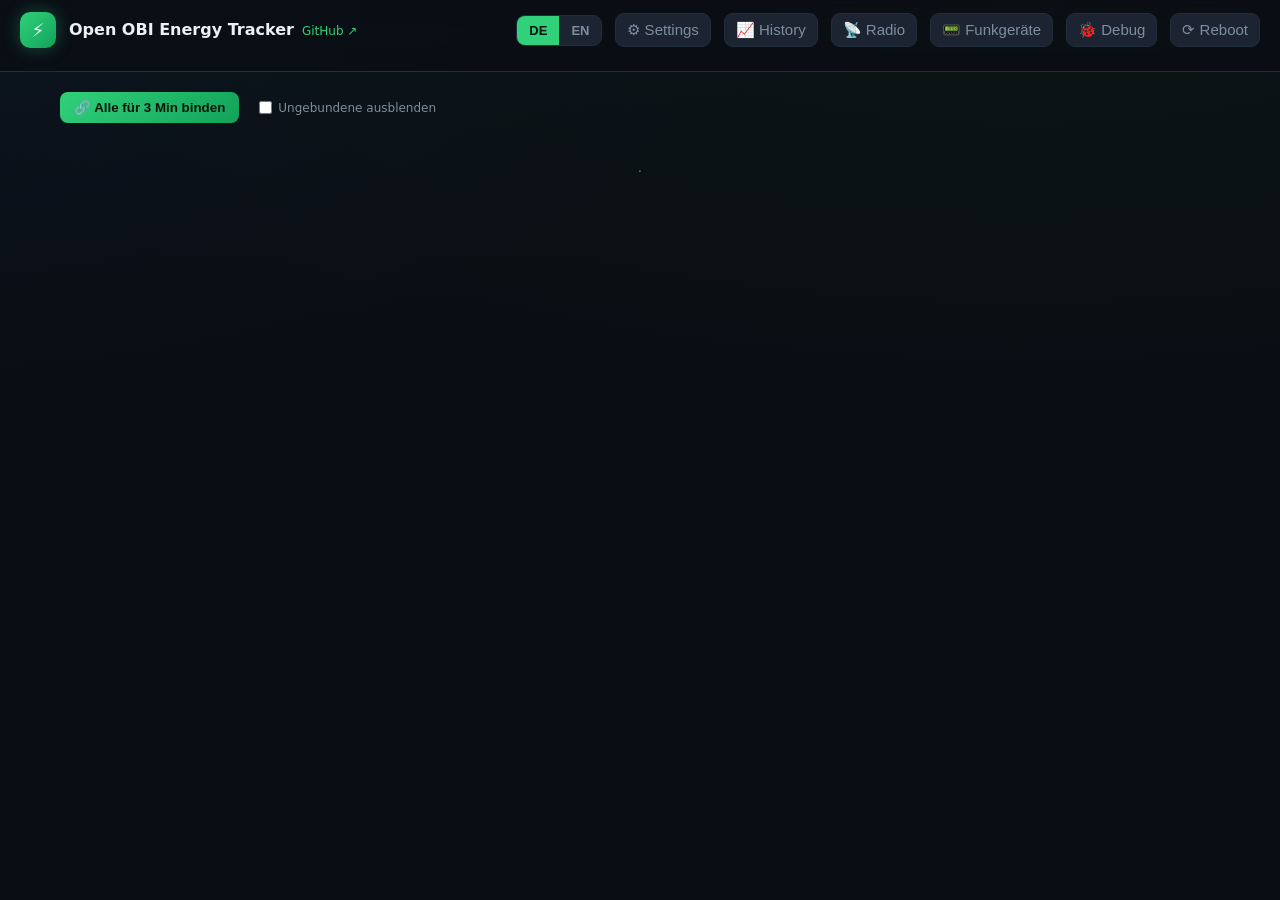
==== obiunlocked/web/index.html @ d9a935aa "refactor: rename firmware folder to obiunlocked Pure move of open_obi_energy_meter/ plus the path re" ====
<!doctype html><html><head><meta charset="utf-8"><link rel="icon" href="/favicon.svg">
<meta name="viewport" content="width=device-width,initial-scale=1"><title>Open OBI Energy Tracker</title>
<style>
:root{--bg:#0a0e14;--panel:#141a23;--panel2:#1b2430;--line:#232e3c;--txt:#eaf0f7;--dim:#7d8da0;
--accent:#31d07a;--accent2:#12a35a;--amber:#e3b341;--red:#f0616d;--blue:#5aa9ff;
--mono:ui-monospace,SFMono-Regular,Menlo,monospace}
*{box-sizing:border-box}
body{margin:0;background:
 radial-gradient(1200px 500px at 80% -10%,#12351f33,transparent),
 radial-gradient(900px 400px at -10% 0%,#0e2a4a33,transparent),var(--bg);
 color:var(--txt);font:14.5px/1.5 system-ui,-apple-system,Segoe UI,Roboto,sans-serif;min-height:100vh}
header{padding:12px 20px;position:sticky;top:0;z-index:5;
 background:#0a0e14cc;backdrop-filter:blur(10px);border-bottom:1px solid var(--line)}
.htop{display:flex;align-items:center;gap:13px}
.logo{width:36px;height:36px;border-radius:10px;display:grid;place-items:center;font-size:19px;
 background:linear-gradient(135deg,var(--accent),var(--accent2));box-shadow:0 0 18px #31d07a55}
h1{font-size:16px;margin:0;font-weight:650}.sub{color:var(--dim);font-size:12px}
.ghlink{font-size:12px;font-weight:500;color:var(--accent);text-decoration:none;margin-left:8px;vertical-align:middle;white-space:nowrap}
.ghlink:hover{text-decoration:underline}
.spacer{flex:1}
.seg{display:flex;background:var(--panel2);border:1px solid var(--line);border-radius:9px;overflow:hidden}
.seg button{background:transparent;border:0;color:var(--dim);padding:7px 12px;cursor:pointer;font-size:13px;font-weight:600}
.seg button.act{background:var(--accent);color:#04140a}
.icon{background:var(--panel2);border:1px solid var(--line);color:var(--dim);border-radius:9px;padding:7px 11px;cursor:pointer;font-size:15px}
.wrap{max-width:1200px;margin:0 auto;padding:20px}
.bar{display:flex;flex-wrap:wrap;gap:8px;margin-top:11px}
.pill{background:var(--panel);border:1px solid var(--line);border-radius:9px;padding:7px 12px;font-size:12.5px;white-space:nowrap}
.pill .k{color:var(--dim);margin-right:7px;font-weight:600}.pill b{font-family:var(--mono)}
.dot{display:inline-block;width:8px;height:8px;border-radius:50%;margin-right:6px}
.on{background:var(--accent);box-shadow:0 0 8px var(--accent)}.off{background:var(--red)}.idle{background:var(--dim)}
.list{display:flex;flex-direction:column;gap:12px}
.card{background:linear-gradient(180deg,#161d27,#131922);border:1px solid var(--line);border-radius:15px;
 padding:14px 16px;transition:.15s;position:relative;overflow:hidden}
.card::before{content:"";position:absolute;left:0;top:0;bottom:0;width:3px;background:linear-gradient(var(--accent),var(--accent2))}
.hd{display:flex;align-items:center;gap:9px;flex-wrap:wrap}
.hd .id{font-family:var(--mono);font-size:17px;font-weight:700;letter-spacing:1.5px}
.tag{font-size:10px;padding:3px 8px;border-radius:20px;border:1px solid var(--line);color:var(--dim);
 text-transform:uppercase;letter-spacing:.8px;font-weight:700}
.tag.meter{color:var(--blue);border-color:#26496f;background:#1a2c4022}
.tag.outlet{color:var(--amber);border-color:#5a4713;background:#3a2e0a22}
.tag.pend{color:#ffd166;border-color:#6a5316;background:#4a3a0e33}
.card.pending{opacity:.62;filter:grayscale(.5)}
.card.pending .mx,.card.pending .uuid{opacity:.8}
.pairbar{display:flex;gap:8px;align-items:center;flex-wrap:wrap;margin-bottom:14px}
.hidetog{display:inline-flex;align-items:center;gap:6px;color:var(--dim);font-size:12px;cursor:pointer;margin-left:4px;user-select:none}
.hidetog input{width:auto;margin:0;cursor:pointer}
#hideunb_badge a{color:var(--accent);cursor:pointer;text-decoration:none}
#hideunb_badge a:hover{text-decoration:underline}
.meta{color:var(--dim);font-size:12px;font-family:var(--mono)}
.del{margin-left:0;background:transparent;border:1px solid var(--line);color:var(--dim);border-radius:7px;padding:3px 9px;cursor:pointer;font-size:13px;line-height:1}
.del:hover{border-color:var(--red);color:var(--red)}
.del:disabled{opacity:.4;cursor:not-allowed}                 /* edit mode: delete stays visible but inert, so it can't be mistaken for a cancel */
.del:disabled:hover{border-color:var(--line);color:var(--dim)}
.ren{background:transparent;border:1px solid var(--line);color:var(--dim);border-radius:7px;padding:3px 8px;cursor:pointer;font-size:12px;line-height:1}
.ren:hover{border-color:var(--accent);color:var(--accent)}
/* per-reader "edit boxes" pencil — sits in the card header, right-aligned just left of the ✕ delete button */
.edb{margin-left:auto;background:transparent;border:1px solid var(--line);color:var(--dim);border-radius:7px;padding:3px 9px;cursor:pointer;font-size:13px;line-height:1}
.edb:hover{border-color:var(--accent);color:var(--accent)}
.edb.act{border-color:var(--accent);color:var(--accent);background:#12331f}
.nmi{width:210px;max-width:55vw;font-size:16px;font-weight:600;padding:6px 9px}
.uuid{font-family:var(--mono);font-size:11.5px;color:var(--dim);word-break:break-all;margin:7px 0 13px;
 padding:6px 9px;background:#0d131b;border-radius:8px;border:1px solid #1a222d}
.uuid b{color:#9fb0c4;letter-spacing:.5px}
.mx{display:grid;grid-template-columns:repeat(auto-fit,minmax(128px,1fr));gap:8px}
.mc{background:#0f151d;border:1px solid #1a222d;border-radius:10px;padding:9px 11px;display:flex;flex-direction:column;gap:3px;min-width:0}
.mc .l{font-size:10px;color:var(--dim);text-transform:uppercase;letter-spacing:.7px;font-weight:600}
.mc .v{font-family:var(--mono);font-size:15.5px;font-weight:600;line-height:1.15;
 white-space:nowrap;font-variant-numeric:tabular-nums;display:flex;align-items:baseline;gap:3px}
.mc .v small{font-size:11px;color:var(--dim);font-weight:400;flex:none}
.v.na{color:#3d4a5a}
.batt{height:5px;background:#0a0e14;border-radius:3px;overflow:hidden;margin-top:6px}
.batt>i{display:block;height:100%;border-radius:3px;transition:.3s}
/* dashboard box edit mode: drag to reorder, eye to show/hide (per reader, persisted server-side).
   Both controls sit on their own high-contrast chip so they stay visible on the dark card; the eye chip
   is additionally green-tinted when the box is shown and red-tinted when hidden, so state reads at a glance
   even though the emoji glyph itself ignores `color`. */
.mc.edit{position:relative;cursor:grab;user-select:none;padding:32px 11px 9px}
.mc.edit:active{cursor:grabbing}
.mc.edit.hid{opacity:.7}
.mc .bh{position:absolute;top:6px;left:6px;display:inline-flex;align-items:center;justify-content:center;
 width:26px;height:24px;color:#dfe7f1;font-size:15px;letter-spacing:-2px;cursor:grab;pointer-events:none;
 background:#222c39;border:1px solid #3a4a60;border-radius:7px}
.mc .be{position:absolute;top:6px;right:6px;display:inline-flex;align-items:center;justify-content:center;
 min-width:30px;height:24px;padding:0 6px;cursor:pointer;font-size:13px;line-height:1;border-radius:7px;
 background:#222c39;border:1px solid #3a4a60}
.mc.edit:not(.hid) .be{border-color:#2f7a4d;background:#12331f}   /* shown  -> green chip */
.mc.edit.hid .be{border-color:#8a3a3a;background:#3a1717}         /* hidden -> red chip  */
.mc .be:hover{filter:brightness(1.35)}
.mc.dragover{outline:2px dashed var(--accent);outline-offset:-2px}
.ebar{display:flex;justify-content:flex-end;margin-top:9px}
.icon.act{border-color:var(--accent);color:var(--accent)}
.ctrl{display:flex;gap:8px;margin-top:12px;align-items:center;flex-wrap:wrap}
.ivrow button.g{white-space:nowrap}                   /* interval pill + file + flash share one row; flash label never wraps */
input{background:var(--panel2);border:1px solid var(--line);color:var(--txt);border-radius:8px;padding:8px 10px;font-family:var(--mono);font-size:13px}
.ctrl input{width:92px}
button.b{background:linear-gradient(135deg,var(--accent),var(--accent2));color:#04140a;border:0;border-radius:8px;padding:8px 14px;font-weight:700;cursor:pointer}
button.g{background:transparent;color:var(--txt);border:1px solid var(--line);border-radius:8px;padding:8px 13px;cursor:pointer;font-size:13px}
/* interval quick-select: one connected pill (Live | chips | custom input | set), mirrors the .seg look */
.ivseg{display:flex;flex:0 0 auto;background:var(--panel2);border:1px solid var(--line);border-radius:9px;overflow-x:auto;max-width:100%}
.ivseg button,.ivseg input{background:transparent;border:0;border-right:1px solid var(--line);border-radius:0;color:var(--dim);padding:8px 11px;font-family:var(--mono)}
.ivseg button{font-size:13px;font-weight:600;cursor:pointer;white-space:nowrap}
.ivseg button:hover{color:var(--txt)}
.ivseg button.act{background:var(--accent);color:#04140a}
.ivseg input{width:62px;text-align:center;color:var(--txt);padding:8px 6px;border-right:0}
.ivseg .set{border-right:0;border-left:1px solid var(--line);background:var(--accent);color:#04140a;font-weight:700}
.hint{color:var(--amber);font-size:12px;margin-top:9px;display:flex;gap:6px;align-items:center}
.boot{background:linear-gradient(90deg,#3a2a05,#2a1f08);border:1px solid #7a5a12;color:#f5c451;
 font-size:12px;font-weight:600;padding:7px 11px;border-radius:9px;margin:0 0 12px}
.panel{background:var(--panel);border:1px solid var(--line);border-radius:14px;padding:16px;margin-bottom:16px;display:none}
.panel.open{display:block}
.panel h2{margin:0 0 3px;font-size:15px}
.grid2{display:grid;grid-template-columns:1fr 1fr;gap:10px 14px;margin:12px 0}
.grid2 label{font-size:11.5px;color:var(--dim);display:block;margin-bottom:5px}
.grid2 input{width:100%}
footer{color:var(--dim);font-size:12px;text-align:center;padding:26px}
footer b{font-family:var(--mono);color:var(--txt)}
/* ---------- phone / narrow screens ---------- */
@media (max-width:760px){
 header{padding:11px 13px;position:static}   /* scroll away with the page (don't eat fixed height) */
 .htop{flex-wrap:wrap;gap:9px 10px}          /* title + toolbar wrap instead of overflowing */
 .spacer{display:none}
 h1{font-size:15px}
 .sub{font-size:11px;line-height:1.35}
 .ghlink{margin-left:6px}
 .seg button{padding:9px 13px;font-size:13px}       /* comfy touch targets */
 .icon{padding:9px 11px;font-size:14px;flex:1 1 auto;text-align:center}  /* toolbar buttons share width & wrap */
 .bar{gap:7px;margin-top:11px}
 .pill{flex:1 1 calc(50% - 4px);white-space:normal;padding:8px 10px;font-size:12px}  /* 2-up status pills */
 .wrap{padding:14px 12px}
 .list{gap:11px}
 .card{padding:13px 13px;border-radius:13px}
 .hd .id{font-size:16px}
 .uuid{font-size:11px;margin:6px 0 11px}
 .mx{grid-template-columns:repeat(auto-fit,minmax(104px,1fr));gap:6px}
 .grid2{grid-template-columns:1fr;gap:10px}          /* config forms: single column */
 input{font-size:16px}                               /* >=16px stops iOS focus-zoom */
 .ctrl{gap:8px}
 .ctrl input{width:auto}
 .ivrow .ivseg{flex:1 1 100%;min-width:0}            /* mobile: interval pill takes its own row */
 .ctrl input[type=file]{flex:1 1 100%;min-width:0}   /* file picker gets its own row */
 .ctrl button.g{flex:1 1 auto;min-width:104px}
 button.b,button.g{padding:11px 15px}
 .ctrl .meta{flex:1 1 100%}
 footer{padding:22px 12px}
}
@media (max-width:400px){
 .icon{flex:1 1 calc(50% - 5px)}                     /* 2-up toolbar buttons on tiny phones */
 .seg{flex:1 1 100%}.seg button{flex:1}              /* DE/EN full width */
}
</style></head><body>
<header>
<div class="htop"><div class="logo">⚡</div><div><h1>Open OBI Energy Tracker<a class="ghlink" href="https://github.com/atc1441/OBI_Energy_Tracker_Local_Cloud" target="_blank" rel="noopener" title="View this project on GitHub">GitHub ↗</a></h1><div class="sub" id="sub"></div></div>
<div class="spacer"></div>
<div class="seg"><button id="lde" onclick="setLang('de')">DE</button><button id="len" onclick="setLang('en')">EN</button></div>
<button class="icon" onclick="location.href='/settings'" title="WiFi, MQTT &amp; Firmware-Einstellungen">⚙ Settings</button>
<button class="icon" onclick="location.href='/history'" title="Energie-Historie &amp; Tagesverbrauch pro Reader">📈 History</button>
<button class="icon" onclick="location.href='/radio'" title="Live LoRa radio messages">📡 Radio</button>
<button class="icon" onclick="location.href='/meters'" title="wM-Bus / LoRaWAN devices (ObiUnlocked)">📟 Funkgeräte</button>
<button class="icon" onclick="location.href='/debug'" title="Flash hex editor / eFuses / debug">🐞 Debug</button>
<button class="icon" onclick="rebootGw()" title="Restart the gateway">⟳ Reboot</button>
<button class="icon" id="logout_btn" style="display:none" onclick="doLogout()" title="Log out">⎋ Logout</button></div>
<div class="bar" id="bar"></div>
</header>
<div class="wrap">
 <div class="pairbar"><button class="b" id="pair_btn" onclick="pairAll()"></button><span class="meta" id="pair_st"></span>
  <label class="hidetog"><input type="checkbox" id="hideunb_cb" onchange="setHideUnbound()"><span id="hideunb_lbl"></span></label>
  <span class="meta" id="hideunb_badge"></span></div>
 <div class="list" id="list"></div>
 <footer><span id="ft"></span> · <b id="gw"></b></footer>
</div>
<script>
const $=s=>document.querySelector(s);
const _f=window.fetch;window.fetch=(...a)=>_f(...a).then(r=>{if(r.status==401)location.href='/login';return r;});  // session lost -> login
const T={
 de:{sub:'869,5 MHz · SF7 · liest deine Zähler direkt',wifi:'WLAN',mqtt:'MQTT',radio:'Funk',readers:'Reader',
  offline:'offline',fw:'Firmware',batt:'Batterie',opt:'Sensor',active:'aktiv',nosig:'kein Signal',
  imp:'Bezug',exp:'Einspeisung',pow:'Leistung',seen:'Zuletzt',before:'vor',setiv:'Intervall setzen',sec:'Sek.',
  bedit:'Reihenfolge und Ansicht bearbeiten',bdone:'Bearbeiten beenden',breset:'Zurücksetzen',bhide:'ausblenden',bshow:'einblenden',bdrag:'ziehen zum Sortieren',
  boxsaveerr:'Layout konnte nicht gespeichert werden (Gateway nicht erreichbar) — bitte erneut versuchen.',
  del:'Reader löschen',delq:'Reader %i löschen und Binding entfernen?\n\nEr taucht beim nächsten Empfang wieder auf — dann ausgegraut (nicht gebunden).',
  pending:'nicht gebunden',addrd:'🔗 An Gateway binden',unassign:'Lösen',
  pendhint:'Wird nur angezeigt — noch nicht an dieses Gateway gebunden.',
  pairall:'🔗 Alle für 3 Min binden',pairon:'Auto-Binding aktiv — %s s',pairoff:'Neue Reader bleiben ausgegraut, bis du sie bindest.',
  hideUnb:'Ungebundene ausblenden',unbHidden:'ungebunden ausgeblendet',unbShow:'anzeigen',unbHideAgain:'wieder ausblenden',
  none:'Noch keine Reader',waiting:'Warte auf einen Reader — Reader-Taste ~10 s halten (echtes Gateway aus).',
  uuidwait:'UUID noch unbekannt — Reader per Taste neu verbinden',
  irhint:'Noch keine Messwerte — Reader-Taste einmal kurz drücken, um die Infrarot-Lesung zu starten.',
  uptime:'Laufzeit',heapfree:'Speicher frei',histfs:'Rohdaten',dailyfs:'Tageswerte',
  heapwarn:'⚠ Firmware (%s) ist größer als der aktuell freie zusammenhängende Speicherblock (%s) — der Flash-Vorgang wird vermutlich fehlschlagen.\n\nBTHome/MQTT abschalten, Gateway neu starten, dann erneut flashen.',
  mqcfg:'MQTT-Einstellungen',host:'Server',port:'Port',user:'Benutzer',pass:'Passwort',
  topic:'Basis-Topic',save:'Speichern',disc:'Discovery senden',discok:'Discovery gesendet ✓',discno:'MQTT nicht verbunden',con:'verbunden',dis:'getrennt',lastpub:'zuletzt gesendet',
  msgs:'Nachr.',never:'noch nichts',disabled:'deaktiviert',ago:'her',
  cmdhint:'Intervall per MQTT setzen (Sekunden als Payload):',
  boot:'Bootloader-Modus — bereit zum Flashen',
  flash:'Firmware flashen',pick:'Erst eine .bin auswählen',uploading:'lädt hoch…',armed:'bereit — Reader startet neu & zieht',
  otarun:'OTA läuft',otapass:'Durchgang %n',otaloop:'Reader verwirft das Image?',heapfail:'Zu wenig Speicher: BTHome/MQTT aus, neu starten.',otawarn:'⚠ Reader-Firmware über LoRa flashen — nur mit gültiger .bin. Der Reader validiert vor dem Schreiben.',
  vnote:'Die Firmware-Version MUSS im Dateinamen stehen, z.B. reader_v55.bin.',
  novers:'Keine Version im Dateinamen gefunden.\nBitte die richtige Firmware-Version in den Dateinamen schreiben, z.B. reader_v55.bin',
  vmiss:'Version fehlt im Dateinamen',
  ren:'Name ändern',abort:'Abbrechen',
  samever:'Der Reader läuft bereits auf v%v — er akzeptiert dieselbe Version nicht (kein Reflash).\n\nTrotzdem versuchen?'},
 en:{sub:'869.5 MHz · SF7 · reading your meters directly',wifi:'WiFi',mqtt:'MQTT',radio:'Radio',readers:'Readers',
  offline:'offline',fw:'Firmware',batt:'Battery',opt:'Sensor',active:'active',nosig:'no signal',
  imp:'Import',exp:'Export',pow:'Power',seen:'Last seen',before:'',setiv:'Set interval',sec:'sec',
  bedit:'Edit boxes',bdone:'Finish editing',breset:'Reset',bhide:'hide',bshow:'show',bdrag:'drag to reorder',
  boxsaveerr:'Could not save the layout (gateway unreachable) — please try again.',
  del:'Delete reader',delq:'Delete reader %i and remove its binding?\n\nIt reappears greyed (unbound) on the next reception.',
  pending:'not bound',addrd:'🔗 Bind to gateway',unassign:'Unbind',
  pendhint:'Shown only — not yet bound to this gateway.',
  pairall:'🔗 Bind all for 3 min',pairon:'Auto-binding active — %s s',pairoff:'New readers stay greyed until you bind them.',
  hideUnb:'Hide unbound',unbHidden:'unbound hidden',unbShow:'show',unbHideAgain:'hide again',
  none:'No readers yet',waiting:'Waiting for a reader — hold its button ~10 s (real gateway off).',
  uuidwait:'UUID unknown yet — reconnect the reader with its button',
  irhint:'No readings yet — tap the reader button once to start its infrared readout.',
  uptime:'uptime',heapfree:'free heap',histfs:'raw data',dailyfs:'daily values',
  heapwarn:'⚠ Firmware (%s) is larger than the currently free contiguous memory block (%s) — flashing will likely fail.\n\nDisable BTHome/MQTT, reboot the gateway, then flash again.',
  mqcfg:'MQTT settings',host:'Server',port:'Port',user:'User',pass:'Password',
  topic:'Base topic',save:'Save',disc:'Send discovery',discok:'Discovery sent ✓',discno:'MQTT not connected',con:'connected',dis:'disconnected',lastpub:'last publish',
  msgs:'msgs',never:'nothing yet',disabled:'disabled',ago:'ago',
  cmdhint:'Set interval via MQTT (seconds as payload):',
  boot:'Bootloader mode — ready to flash',
  flash:'Flash firmware',pick:'Pick a .bin first',uploading:'uploading…',armed:'armed — reader will reset & pull',
  otarun:'OTA in progress',otapass:'pass %n',otaloop:'reader rejecting the image?',heapfail:'Not enough memory: disable BTHome/MQTT, reboot.',otawarn:'⚠ Flash reader firmware over LoRa — use a valid .bin only. The reader validates before writing.',
  vnote:'The firmware version MUST be in the filename, e.g. reader_v55.bin.',
  novers:'No version found in the filename.\nPut the correct firmware version in the filename, e.g. reader_v55.bin',
  vmiss:'version missing in filename',
  ren:'Rename',abort:'Cancel',
  samever:'The reader is already on v%v — it will not accept the same version (no reflash).\n\nTry anyway?'}};
let lang=localStorage.getItem('lang')||'de',L=T[lang];
// number format for every kWh/W/€ value: independent of `lang` (the UI TEXT language) -- 0=auto (follow
// lang, the historical behavior), 1=force EU (1.234,56), 2=force US (1,234.56). Set from /api/status's
// num_fmt in tick() below; a global gateway setting (Settings page), not a per-page localStorage choice.
let numFmt=0;
const numLoc=()=>numFmt===1?'de-DE':numFmt===2?'en-US':(lang=='de'?'de-DE':'en-US');
function setLang(x){lang=x;L=T[x];localStorage.setItem('lang',x);applyLang();tick();}
function applyLang(){$('#lde').className=lang=='de'?'act':'';$('#len').className=lang=='en'?'act':'';
 $('#pair_btn').textContent=L.pairall;$('#hideunb_lbl').textContent=L.hideUnb;}
function rebootGw(){if(!confirm(lang=='de'?'Gateway jetzt neu starten?':'Restart the gateway now?'))return;
 fetch('/api/reboot',{method:'POST'}).catch(()=>{});}
async function doLogout(){await fetch('/api/logout',{method:'POST'}).catch(()=>{});location.href='/login';}
async function scanWifi(){$('#wf_msg').textContent=lang=='de'?'suche…':'scanning…';$('#wf_scanb').disabled=true;
 try{let n=await(await fetch('/api/wifi/scan')).json();n.sort((a,b)=>b.rssi-a.rssi);
  let seen={},opts='<option value="">'+(lang=='de'?'— Netzwerk wählen —':'— pick a network —')+'</option>';
  for(let x of n){if(!x.ssid||seen[x.ssid])continue;seen[x.ssid]=1;
   opts+='<option value="'+x.ssid.replace(/"/g,'&quot;')+'">'+x.ssid+' ('+x.rssi+' dBm)'+(x.enc?' 🔒':'')+'</option>';}
  $('#wf_ssid').innerHTML=opts;$('#wf_msg').textContent=Object.keys(seen).length+(lang=='de'?' Netzwerke':' networks');}
 catch(e){$('#wf_msg').textContent=lang=='de'?'Scan fehlgeschlagen':'scan failed';}
 $('#wf_scanb').disabled=false;}
function wifiPick(){var v=$('#wf_ssid').value;if(v){$('#wf_manual').value=v;$('#wf_pass').focus();}}
function wifiSsid(){return $('#wf_manual').value.trim()||$('#wf_ssid').value;}
async function wifiConnect(){let s=wifiSsid();if(!s){$('#wf_msg').textContent=lang=='de'?'SSID wählen/eingeben':'pick or type an SSID';return;}
 $('#wf_msg').textContent=(lang=='de'?'verbinde mit ':'connecting to ')+s+'…';
 try{await fetch('/api/wifi/connect',{method:'POST',headers:{'Content-Type':'application/x-www-form-urlencoded'},
  body:'ssid='+encodeURIComponent(s)+'&pass='+encodeURIComponent($('#wf_pass').value)});}catch(e){}
 $('#wf_msg').textContent=(lang=='de'?'verbinde mit ':'connecting to ')+s+' — '+(lang=='de'?'Status oben beachten':'watch the status bar')+'.';}
function wifiPortal(){fetch('/api/wifi',{method:'POST'}).then(r=>r.json()).then(d=>{
 alert((lang=='de'?'Portal gestartet auf WLAN: ':'Portal started on WiFi: ')+d.ssid+'\n'+(lang=='de'?'Verbinde dich damit und öffne ':'Connect to it and open ')+'http://192.168.4.1/');}).catch(()=>{});}
const nf=n=>n.toLocaleString(numLoc());
function val(v,unit){return v===null?`<span class="v na">–</span>`:`<span class="v">${nf(v)}${unit?' <small>'+unit+'</small>':''}</span>`}
// import/export come as raw Wh -> show kWh (raw/1000) with 3 decimals
function valE(v){return v===null?`<span class="v na">–</span>`:`<span class="v">${(v/1000).toLocaleString(numLoc(),{minimumFractionDigits:3,maximumFractionDigits:3})} <small>kWh</small></span>`}
function bcol(p){return p>50?'var(--accent)':p>20?'var(--amber)':'var(--red)'}
function fmt(s){const d=Math.floor(s/86400),h=Math.floor(s%86400/3600),m=Math.floor(s%3600/60);return (d?d+'d ':'')+(h?h+'h ':'')+m+'m'}
function fmtKB(n){return n==null?'?':(n/1024).toFixed(0)+' KB'}
let cfgLoaded=false;
let lastStatus=null;   // cached /api/status, so file-picker checks don't need their own fetch
async function tick(){try{
 const st=await (await fetch('/api/status')).json(), rs=await (await fetch('/api/readers')).json();_rs=rs;
 lastStatus=st;numFmt=st.num_fmt||0;
 $('#logout_btn').style.display=(st.auth&&st.auth.enabled)?'':'none';   // only show logout when a login is required
 $('#sub').textContent='OBI Gateway '+(st.gw||st.gwid).toUpperCase();
 $('#gw').textContent=st.gwid_ascii+' · '+(st.mac||st.gwid);
 const hf=st.hist_fs;
 const fsTxt=hf&&hf.ok?' · '+L.histfs+' '+fmtKB(hf.total-hf.used)+'/'+fmtKB(hf.total)+' · '+L.dailyfs+' '+fmtKB(hf.daily_total-hf.daily_used)+'/'+fmtKB(hf.daily_total):'';
 $('#ft').textContent=L.uptime+' '+fmt(st.uptime_s)+' · '+L.heapfree+' '+fmtKB(st.max_alloc_heap)+(st.fw?' · fw '+st.fw.version+' ('+st.fw.target+')':'')+fsTxt;
 const q=st.mqtt;
 const mqp=!q.enabled?`<span class="dot idle"></span>${L.disabled}`
  :q.connected?`<span class="dot on"></span>${q.host} · ${q.pub_count} ${L.msgs} · ${q.last_pub_s<0?L.never:L.lastpub+' '+q.last_pub_s+'s '+L.ago}`
  :`<span class="dot off"></span>${q.host} · ${q.state}`;
 $('#bar').innerHTML=[
  [L.wifi,st.wifi?`<span class="dot on"></span>${st.ip} · ${st.wifi_rssi} dBm`:`<span class="dot off"></span>${L.offline}`],
  [L.mqtt,mqp],
  [L.radio,`<span class="dot on"></span>${st.freq_mhz} MHz · SF${st.sf} · BW${st.bw_khz}`],
  [L.readers,`<b>${rs.length}</b>`]
 ].concat(st.temp_c!=null?[['Temp',`<b>${st.temp_c} °C</b>`]]:[])
  .map(p=>`<div class="pill"><span class="k">${p[0]}</span>${p[1]}</div>`).join('');
 $('#pair_st').textContent=st.pair_remaining_s>0?L.pairon.replace('%s',st.pair_remaining_s):L.pairoff;
 // hide-unbound view: reflect the persisted flag + pairing state, update the toggle + the "N hidden · show" badge
 _hideUnbound=!!st.hide_unbound; _pairActive=st.pair_remaining_s>0;
 { const cb=$('#hideunb_cb'); if(cb&&document.activeElement!==cb) cb.checked=_hideUnbound;   // don't fight an in-flight click
   const nUnb=rs.filter(r=>!r.assigned).length; let badge='';
   const tog=$('.hidetog'); if(tog) tog.style.display=nUnb>0?'':'none';   // only show the toggle when there ARE unbound readers to hide
   if(_hideUnbound&&nUnb>0&&!_pairActive)
     badge=_revealTmp?`<a onclick="hideUnboundAgain();return false" href="#">${L.unbHideAgain}</a>`
                     :`${nUnb} ${L.unbHidden} · <a onclick="revealUnbound();return false" href="#">${L.unbShow}</a>`;
   $('#hideunb_badge').innerHTML=badge; }
 // don't blow away a reader card while its interval/file input is focused (you'd never finish typing);
 // editId (unified edit mode) freezes the redraw too: the name input + box drag/drop mutate the DOM/_rs in place,
 // so a 1-s tick must not rebuild over it
 const ae=document.activeElement, editing=editId!==null||(ae&&/^(iv_|fw_)/.test(ae.id||''));
 if(!editing && !uploading){const vis=visRs(rs);
  $('#list').innerHTML=vis.length?vis.map(card).join(''):(rs.length?'':`<div class="card"><div class="hd"><span class="id">—</span></div><div class="uuid" style="border:0;background:0">${L.waiting}</div></div>`);}
 if(st.ota&&st.ota.active){const el=$('#op_'+st.ota.target);if(el){const o=st.ota,at=o.pos!=null?o.pos:o.served,p=o.size?Math.min(100,Math.max(0,Math.round(at/o.size*100))):0;
  // pass >1: reader re-pulls, it rejected the image
  el.textContent=L.otarun+' '+p+'%'+(o.pass>1?' · '+L.otapass.replace('%n',o.pass):'')+(o.pass>2?' — '+L.otaloop:'');}}
}catch(e){}}
// ---- dashboard metric boxes: order + visibility, editable per reader, persisted server-side (NVS) ----
let editId=null;                           // reader whose card is in the unified edit mode (name + boxes); only one at a time
const BOXES=['imp','exp','pow','batt','opt','seen'];   // canonical order + the only valid box keys
function boxInner(k,r){                     // the label + value markup for one box (was inline in card())
 if(k=='imp') return `<div class="l">${L.imp}</div>${valE(r.import)}`;
 if(k=='exp') return `<div class="l">${L.exp}</div>${valE(r.export)}`;
 if(k=='pow') return `<div class="l">${L.pow}</div>${val(r.power,'W')}`;
 if(k=='batt'){const p=Math.max(0,Math.min(100,Math.round((r.battery_mV-2400)/8)));
  return `<div class="l">${L.batt}</div><span class="v">${(r.battery_mV/1000).toFixed(2)} <small>V</small></span><div class="batt"><i style="width:${p}%;background:${bcol(p)}"></i></div>`;}
 if(k=='opt'){const sens=r.infrared?`<span class="dot on"></span>${L.active}`:`<span class="dot idle"></span>${L.nosig}`;
  return `<div class="l">${L.opt}</div><span class="v" style="font-size:13px">${sens}</span>`;}
 if(k=='seen') return `<div class="l">${L.seen}</div><span class="v">${L.before} ${r.age_s}s</span>`;
 return '';
}
// Parse r.boxcfg ("imp,-exp,pow,…") -> [{key,vis}]. Unknown/dup keys dropped; any missing box appended visible
// (so a partial/legacy config still shows every box). Empty cfg = default order, all visible.
function boxOrder(r){
 const seen={},out=[];
 (r.boxcfg||'').split(',').forEach(t=>{t=t.trim();if(!t)return;
  const vis=t[0]!=='-',key=vis?t:t.slice(1);
  if(BOXES.includes(key)&&!seen[key]){seen[key]=1;out.push({key,vis});}});
 BOXES.forEach(key=>{if(!seen[key])out.push({key,vis:true});});
 return out;
}
function mxHtml(r){
 const ord=boxOrder(r);
 if(editId!==r.id) return ord.filter(b=>b.vis).map(b=>`<div class="mc">${boxInner(b.key,r)}</div>`).join('');
 return ord.map(b=>`<div class="mc edit${b.vis?'':' hid'}" draggable="true"
   ondragstart="boxDrag(event,'${r.id}','${b.key}')" ondragover="boxOver(event)" ondragleave="boxLeave(event)" ondrop="boxDrop(event,'${r.id}','${b.key}')" ondragend="boxEnd(event)">
   <span class="bh" title="${L.bdrag}">⋮⋮</span>
   <button class="be" title="${b.vis?L.bhide:L.bshow}" onclick="boxVis('${r.id}','${b.key}')">${b.vis?'👁':'🚫'}</button>
   ${boxInner(b.key,r)}</div>`).join('');
}
let dragKey=null,dragId=null;
function boxDrag(e,id,k){dragKey=k;dragId=id;e.dataTransfer.effectAllowed='move';try{e.dataTransfer.setData('text/plain',k);}catch(_){}}
function boxOver(e){e.preventDefault();e.dataTransfer.dropEffect='move';e.currentTarget.classList.add('dragover');}
function boxLeave(e){e.currentTarget.classList.remove('dragover');}
function boxEnd(){dragKey=null;dragId=null;}
function boxDrop(e,id,k){e.preventDefault();e.currentTarget.classList.remove('dragover');
 if(dragId!==id||dragKey===null||dragKey===k)return;     // only reorder within the same reader card
 const r=_rs.find(x=>x.id===id);if(!r)return;
 const ord=boxOrder(r),from=ord.findIndex(b=>b.key===dragKey),to=ord.findIndex(b=>b.key===k);
 if(from<0||to<0)return;
 const [m]=ord.splice(from,1);ord.splice(to,0,m);
 commitBox(r,ord);
}
function boxVis(id,k){const r=_rs.find(x=>x.id===id);if(!r)return;
 const ord=boxOrder(r),b=ord.find(x=>x.key===k);if(b)b.vis=!b.vis;commitBox(r,ord);}
function boxReset(id){const r=_rs.find(x=>x.id===id);if(!r)return;r.boxcfg='';saveBox(id,'');redraw();}
function commitBox(r,ord){const cfg=ord.map(b=>(b.vis?'':'-')+b.key).join(',');r.boxcfg=cfg;saveBox(r.id,cfg);redraw();}
// Persist a layout change. Retries a few times over ~1.5s (rides out a brief blip) and, if it still can't
// reach the gateway (e.g. mid-reboot), warns the user instead of failing silently — otherwise the change
// only lives in the browser until the next poll reverts it, which looks like "my layout got lost".
async function saveBox(id,cfg){
 for(let i=0;i<3;i++){
  try{const r=await fetch('/api/boxcfg?id='+id+'&cfg='+encodeURIComponent(cfg),{method:'POST'});if(r.ok)return true;}catch(e){}
  await new Promise(s=>setTimeout(s,500));
 }
 alert(L.boxsaveerr);return false;
}
// One unified per-card edit mode (card header ✎): the name field becomes editable AND the boxes get their
// drag/hide handles. Entering focuses the name; leaving (or Enter) saves the name only if it actually changed.
function toggleEdit(id){
 if(editId===id){saveNameIfChanged(id);editId=null;redraw();}       // leaving edit mode
 else{editId=id;redraw();const el=$('#nm_'+id);if(el){el.focus();el.select();}}   // entering -> jump into the name field
}
function saveNameIfChanged(id){
 const el=$('#nm_'+id);if(!el)return;
 const v=el.value.trim().slice(0,24),r=_rs.find(x=>x.id===id);
 if(r&&v!==(r.name||'')){r.name=v;fetch('/api/name?id='+id+'&name='+encodeURIComponent(v),{method:'POST'}).catch(()=>{});}
}
function card(r){
 const nm=r.name?esc(r.name):'';
 return `<div class="card${r.assigned?'':' pending'}">
  <div class="hd">${editId===r.id
   ?`<input class="nmi" id="nm_${r.id}" maxlength="24" value="${esc(r.name||'')}" placeholder="${r.id.toUpperCase()}" onkeydown="nmKey(event,'${r.id}')">`
   :`<span class="id">${nm||r.id.toUpperCase()}</span>`}
   <span class="tag ${r.type}">${r.type}</span>
   ${r.assigned?'':`<span class="tag pend">${L.pending}</span>`}
   <span class="meta">${nm?r.id.toUpperCase()+' · ':''}FW ${r.softver} · HW ${r.hardver}${r.legacy?' · legacy':''} · ${r.rssi} dBm · ${r.snr} dB${r.paired?' · 🔒':''}</span>
   <button class="edb${editId===r.id?' act':''}" onclick="toggleEdit('${r.id}')" title="${editId===r.id?L.bdone:L.bedit}">✎</button>
   <button class="del" ${editId===r.id?'disabled':''} onclick="delReader('${r.id}')" title="${L.del}">✕</button></div>
  <div class="uuid">${r.uuid?('<b>UUID</b> '+r.uuid):L.uuidwait}</div>
  ${r.bootloader?`<div class="boot">⚙ ${L.boot}</div>`:''}
  <div class="mx">${mxHtml(r)}</div>
  ${editId===r.id?`<div class="ebar"><button class="ren" onclick="boxReset('${r.id}')" title="${L.breset}">↺ ${L.breset}</button></div>`:''}
  ${r.assigned?`<div class="ctrl ivrow"><div class="ivseg">${[['Live',1],['10s',10],['30s',30],['60s',60],['120s',120],['300s',300]].map(q=>`<button class="${r.interval==q[1]?'act':''}" onclick="setIvQ('${r.id}',${q[1]})">${q[0]}</button>`).join('')}<input type="number" id="iv_${r.id}" placeholder="${L.sec}" min="1" max="9999" value="${r.interval||''}" oninput="ivChg('${r.id}')" onkeydown="if(event.key==='Enter')setIv('${r.id}')"><button class="set" id="setb_${r.id}" style="display:none" onclick="setIv('${r.id}')">${L.setiv}</button></div>
   <input type="file" id="fw_${r.id}" accept=".bin" onchange="fwCheck('${r.id}')" style="flex:1 1 200px;min-width:170px;padding:6px 8px;font-size:12px">
   <button class="g" onclick="doOta('${r.id}',${r.softver||0})">${L.flash}</button>
   <span class="meta" id="op_${r.id}"></span></div>`
  :`<div class="ctrl"><button class="b" onclick="assignRd('${r.id}',1)">${L.addrd}</button>
   <span class="meta">${L.pendhint}</span></div>`}
  ${r.assigned&&!r.has_data&&!r.bootloader?`<div class="hint">⚠ ${L.irhint}</div>`:''}
 </div>`;
}
const esc=s=>String(s).replace(/[&<>"']/g,c=>({'&':'&amp;','<':'&lt;','>':'&gt;','"':'&quot;',"'":'&#39;'}[c]));
let _rs=[];
// --- hide-unbound view state (persisted flag comes from /api/status; reveal/pairActive are live) ---
let _hideUnbound=false,_revealTmp=false,_pairActive=false;
// which reader cards to actually render: drop unbound ones when hiding is on — UNLESS temporarily revealed
// or a pairing window is open (so you can always still bind a new reader)
function visRs(list){return (_hideUnbound&&!_revealTmp&&!_pairActive)?list.filter(r=>r.assigned):list;}
function redraw(){$('#list').innerHTML=visRs(_rs).map(card).join('');}
async function setHideUnbound(){_revealTmp=false;const on=$('#hideunb_cb').checked;
 await fetch('/api/hideunbound?on='+(on?1:0),{method:'POST'}).catch(()=>{});tick();}
function revealUnbound(){_revealTmp=true;tick();}       // temporary — reset on reload or when hiding is re-toggled
function hideUnboundAgain(){_revealTmp=false;tick();}
function nmKey(e,id){if(e.key==='Enter')toggleEdit(id);else if(e.key==='Escape'){editId=null;redraw();}}  // Enter=save+leave, Esc=discard+leave
async function setIvQ(id,secs){await fetch('/api/interval?id='+id+'&seconds='+secs,{method:'POST'});tick();}   // one-tap preset (Live/10/30/60/120/300)
function setIv(id){const v=$('#iv_'+id).value;if(v)setIvQ(id,v);}     // custom value from the input field
function ivChg(id){$('#setb_'+id).style.display='';}                 // reveal the green "set" button once a custom value is typed
async function assignRd(id,on){await fetch('/api/assign?id='+id+'&on='+on,{method:'POST'});tick();}
async function pairAll(){await fetch('/api/pairall',{method:'POST'});tick();}
async function delReader(id){if(!confirm(L.delq.replace('%i',id.toUpperCase())))return;
 await fetch('/api/delete?id='+id,{method:'POST'});tick();}
let uploading=false;
// the OTA buffer is ONE contiguous malloc() for the whole image (see gw_ota_begin) -- max_alloc_heap
// (largest allocatable block, not just total free heap) is what decides whether that succeeds. MQTT's
// TLS session alone can hold enough heap to push a ~45 KB reader image over the edge.
function heapWarn(size){
 if(!lastStatus||lastStatus.max_alloc_heap==null)return null;
 return size>lastStatus.max_alloc_heap?L.heapwarn.replace('%s',fmtKB(size)).replace('%s',fmtKB(lastStatus.max_alloc_heap)):null;
}
function fwCheck(id){
 const f=$('#fw_'+id).files[0], w=$('#op_'+id); if(!w)return;
 const warn=f?heapWarn(f.size):null;
 w.textContent=warn||''; w.style.color=warn?'var(--red)':'';
}
async function doOta(id,cur){
 const f=$('#fw_'+id).files[0]; if(!f){$('#op_'+id).textContent=L.pick;return;}
 const hw=heapWarn(f.size); if(hw&&!confirm(hw))return;
 // version comes from the filename (…v55.bin); the reader needs it to decide whether to reflash.
 const vm=[...f.name.matchAll(/v(\d+)/g)].pop();   // last match: reader_v32x_v93 -> 93
 if(!vm){ alert(L.novers); $('#op_'+id).textContent=L.vmiss; return; }
 const ver=parseInt(vm[1])&255;
 const dl=lang=='de'?'Datei':'File';
 if(!confirm(L.otawarn+'\n\n'+L.vnote+'\n\nReader: '+id.toUpperCase()+'\n'+dl+': '+f.name+'\nVersion: v'+ver)) return;
 // the reader refuses an OTA to the version it is already running -> warn but let the user force it.
 if(cur&&ver===cur){ if(!confirm(L.samever.replace('%v',ver))) return; }
 const buf=await f.arrayBuffer(); const fd=new FormData(); fd.append('fw',new Blob([buf]),f.name);
 uploading=true; $('#op_'+id).textContent=L.uploading;
 try{ const r=await (await fetch('/api/ota?id='+id+'&size='+buf.byteLength+'&ver='+ver,{method:'POST',body:fd})).json();
   $('#op_'+id).textContent=r.ok?L.armed:(r.error=='heap'?L.heapfail:'error'); }
 catch(e){ $('#op_'+id).textContent='error'; }
 uploading=false;
}
async function saveMqtt(){const b=new URLSearchParams();b.set('host',$('#c_host').value);b.set('port',$('#c_port').value);
 b.set('user',$('#c_user').value);b.set('topic',$('#c_topic').value);if($('#c_pass').value)b.set('pass',$('#c_pass').value);
 await fetch('/api/mqtt',{method:'POST',headers:{'content-type':'application/x-www-form-urlencoded'},body:b});$('#c_pass').value='';tick();}
async function rediscover(){const m=$('#disc_msg');m.textContent='…';
 try{const r=await(await fetch('/api/rediscover',{method:'POST'})).json();
  m.textContent=r.ok?L.discok+' ('+r.count+')':L.discno;}catch(e){m.textContent=L.discno;}
 setTimeout(()=>{m.textContent=''},4000);tick();}
applyLang();tick();setInterval(tick,2000);
</script></body></html>
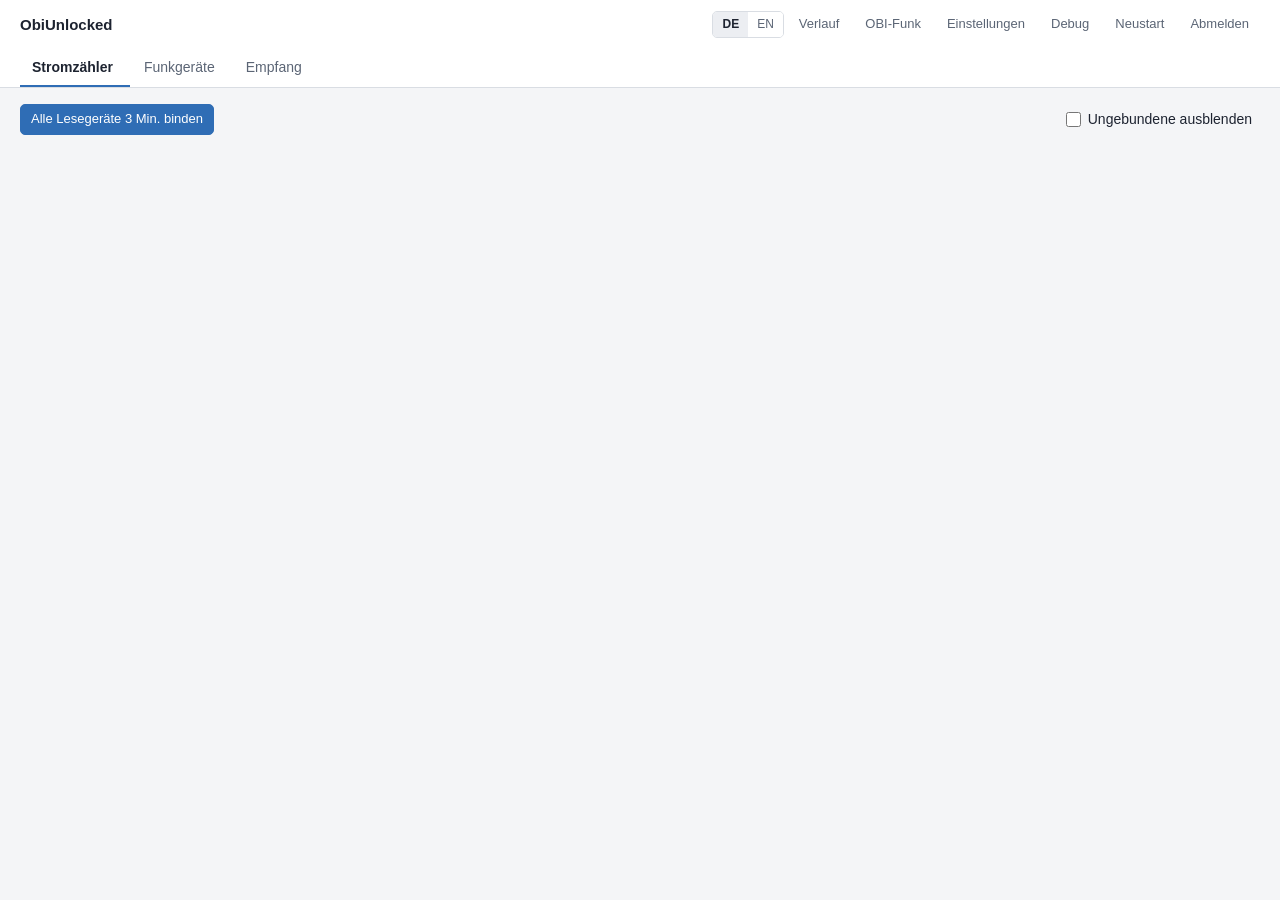
==== commit 7613a4fe: "feat(web): redesign the dashboard One page with three tabs instead of separate dashboard and /meters" ====
--- a/obiunlocked/web/index.html
+++ b/obiunlocked/web/index.html
@@ -1,462 +1,430 @@
-
-<!doctype html><html><head><meta charset="utf-8"><link rel="icon" href="/favicon.svg">
-<meta name="viewport" content="width=device-width,initial-scale=1"><title>Open OBI Energy Tracker</title>
+<!doctype html><html lang="de"><head><meta charset="utf-8"><link rel="icon" href="/favicon.svg">
+<meta name="viewport" content="width=device-width,initial-scale=1"><title>ObiUnlocked</title>
 <style>
-:root{--bg:#0a0e14;--panel:#141a23;--panel2:#1b2430;--line:#232e3c;--txt:#eaf0f7;--dim:#7d8da0;
---accent:#31d07a;--accent2:#12a35a;--amber:#e3b341;--red:#f0616d;--blue:#5aa9ff;
---mono:ui-monospace,SFMono-Regular,Menlo,monospace}
+:root{--bg:#f4f5f7;--p1:#fff;--p2:#f7f8fa;--p3:#eceef2;--ln:#d9dde3;--tx:#1d2330;--dim:#5b6575;--mut:#8b94a3;
+--ac:#2f6db5;--acbg:#e8f0fa;--ok:#2e7d4f;--am:#a8650b;--rd:#b42c2c;--mono:ui-monospace,SFMono-Regular,Menlo,Consolas,monospace}
+@media (prefers-color-scheme:dark){:root{--bg:#16181c;--p1:#1d2026;--p2:#22262d;--p3:#2a2f37;--ln:#353b45;--tx:#e3e6eb;--dim:#9aa3b0;--mut:#6c7583;
+--ac:#6ea0dc;--acbg:#23324a;--ok:#5fb37f;--am:#d9a24a;--rd:#e07070}}
 *{box-sizing:border-box}
-body{margin:0;background:
- radial-gradient(1200px 500px at 80% -10%,#12351f33,transparent),
- radial-gradient(900px 400px at -10% 0%,#0e2a4a33,transparent),var(--bg);
- color:var(--txt);font:14.5px/1.5 system-ui,-apple-system,Segoe UI,Roboto,sans-serif;min-height:100vh}
-header{padding:12px 20px;position:sticky;top:0;z-index:5;
- background:#0a0e14cc;backdrop-filter:blur(10px);border-bottom:1px solid var(--line)}
-.htop{display:flex;align-items:center;gap:13px}
-.logo{width:36px;height:36px;border-radius:10px;display:grid;place-items:center;font-size:19px;
- background:linear-gradient(135deg,var(--accent),var(--accent2));box-shadow:0 0 18px #31d07a55}
-h1{font-size:16px;margin:0;font-weight:650}.sub{color:var(--dim);font-size:12px}
-.ghlink{font-size:12px;font-weight:500;color:var(--accent);text-decoration:none;margin-left:8px;vertical-align:middle;white-space:nowrap}
-.ghlink:hover{text-decoration:underline}
-.spacer{flex:1}
-.seg{display:flex;background:var(--panel2);border:1px solid var(--line);border-radius:9px;overflow:hidden}
-.seg button{background:transparent;border:0;color:var(--dim);padding:7px 12px;cursor:pointer;font-size:13px;font-weight:600}
-.seg button.act{background:var(--accent);color:#04140a}
-.icon{background:var(--panel2);border:1px solid var(--line);color:var(--dim);border-radius:9px;padding:7px 11px;cursor:pointer;font-size:15px}
-.wrap{max-width:1200px;margin:0 auto;padding:20px}
-.bar{display:flex;flex-wrap:wrap;gap:8px;margin-top:11px}
-.pill{background:var(--panel);border:1px solid var(--line);border-radius:9px;padding:7px 12px;font-size:12.5px;white-space:nowrap}
-.pill .k{color:var(--dim);margin-right:7px;font-weight:600}.pill b{font-family:var(--mono)}
-.dot{display:inline-block;width:8px;height:8px;border-radius:50%;margin-right:6px}
-.on{background:var(--accent);box-shadow:0 0 8px var(--accent)}.off{background:var(--red)}.idle{background:var(--dim)}
-.list{display:flex;flex-direction:column;gap:12px}
-.card{background:linear-gradient(180deg,#161d27,#131922);border:1px solid var(--line);border-radius:15px;
- padding:14px 16px;transition:.15s;position:relative;overflow:hidden}
-.card::before{content:"";position:absolute;left:0;top:0;bottom:0;width:3px;background:linear-gradient(var(--accent),var(--accent2))}
-.hd{display:flex;align-items:center;gap:9px;flex-wrap:wrap}
-.hd .id{font-family:var(--mono);font-size:17px;font-weight:700;letter-spacing:1.5px}
-.tag{font-size:10px;padding:3px 8px;border-radius:20px;border:1px solid var(--line);color:var(--dim);
- text-transform:uppercase;letter-spacing:.8px;font-weight:700}
-.tag.meter{color:var(--blue);border-color:#26496f;background:#1a2c4022}
-.tag.outlet{color:var(--amber);border-color:#5a4713;background:#3a2e0a22}
-.tag.pend{color:#ffd166;border-color:#6a5316;background:#4a3a0e33}
-.card.pending{opacity:.62;filter:grayscale(.5)}
-.card.pending .mx,.card.pending .uuid{opacity:.8}
-.pairbar{display:flex;gap:8px;align-items:center;flex-wrap:wrap;margin-bottom:14px}
-.hidetog{display:inline-flex;align-items:center;gap:6px;color:var(--dim);font-size:12px;cursor:pointer;margin-left:4px;user-select:none}
-.hidetog input{width:auto;margin:0;cursor:pointer}
-#hideunb_badge a{color:var(--accent);cursor:pointer;text-decoration:none}
-#hideunb_badge a:hover{text-decoration:underline}
-.meta{color:var(--dim);font-size:12px;font-family:var(--mono)}
-.del{margin-left:0;background:transparent;border:1px solid var(--line);color:var(--dim);border-radius:7px;padding:3px 9px;cursor:pointer;font-size:13px;line-height:1}
-.del:hover{border-color:var(--red);color:var(--red)}
-.del:disabled{opacity:.4;cursor:not-allowed}                 /* edit mode: delete stays visible but inert, so it can't be mistaken for a cancel */
-.del:disabled:hover{border-color:var(--line);color:var(--dim)}
-.ren{background:transparent;border:1px solid var(--line);color:var(--dim);border-radius:7px;padding:3px 8px;cursor:pointer;font-size:12px;line-height:1}
-.ren:hover{border-color:var(--accent);color:var(--accent)}
-/* per-reader "edit boxes" pencil — sits in the card header, right-aligned just left of the ✕ delete button */
-.edb{margin-left:auto;background:transparent;border:1px solid var(--line);color:var(--dim);border-radius:7px;padding:3px 9px;cursor:pointer;font-size:13px;line-height:1}
-.edb:hover{border-color:var(--accent);color:var(--accent)}
-.edb.act{border-color:var(--accent);color:var(--accent);background:#12331f}
-.nmi{width:210px;max-width:55vw;font-size:16px;font-weight:600;padding:6px 9px}
-.uuid{font-family:var(--mono);font-size:11.5px;color:var(--dim);word-break:break-all;margin:7px 0 13px;
- padding:6px 9px;background:#0d131b;border-radius:8px;border:1px solid #1a222d}
-.uuid b{color:#9fb0c4;letter-spacing:.5px}
-.mx{display:grid;grid-template-columns:repeat(auto-fit,minmax(128px,1fr));gap:8px}
-.mc{background:#0f151d;border:1px solid #1a222d;border-radius:10px;padding:9px 11px;display:flex;flex-direction:column;gap:3px;min-width:0}
-.mc .l{font-size:10px;color:var(--dim);text-transform:uppercase;letter-spacing:.7px;font-weight:600}
-.mc .v{font-family:var(--mono);font-size:15.5px;font-weight:600;line-height:1.15;
- white-space:nowrap;font-variant-numeric:tabular-nums;display:flex;align-items:baseline;gap:3px}
-.mc .v small{font-size:11px;color:var(--dim);font-weight:400;flex:none}
-.v.na{color:#3d4a5a}
-.batt{height:5px;background:#0a0e14;border-radius:3px;overflow:hidden;margin-top:6px}
-.batt>i{display:block;height:100%;border-radius:3px;transition:.3s}
-/* dashboard box edit mode: drag to reorder, eye to show/hide (per reader, persisted server-side).
-   Both controls sit on their own high-contrast chip so they stay visible on the dark card; the eye chip
-   is additionally green-tinted when the box is shown and red-tinted when hidden, so state reads at a glance
-   even though the emoji glyph itself ignores `color`. */
-.mc.edit{position:relative;cursor:grab;user-select:none;padding:32px 11px 9px}
-.mc.edit:active{cursor:grabbing}
-.mc.edit.hid{opacity:.7}
-.mc .bh{position:absolute;top:6px;left:6px;display:inline-flex;align-items:center;justify-content:center;
- width:26px;height:24px;color:#dfe7f1;font-size:15px;letter-spacing:-2px;cursor:grab;pointer-events:none;
- background:#222c39;border:1px solid #3a4a60;border-radius:7px}
-.mc .be{position:absolute;top:6px;right:6px;display:inline-flex;align-items:center;justify-content:center;
- min-width:30px;height:24px;padding:0 6px;cursor:pointer;font-size:13px;line-height:1;border-radius:7px;
- background:#222c39;border:1px solid #3a4a60}
-.mc.edit:not(.hid) .be{border-color:#2f7a4d;background:#12331f}   /* shown  -> green chip */
-.mc.edit.hid .be{border-color:#8a3a3a;background:#3a1717}         /* hidden -> red chip  */
-.mc .be:hover{filter:brightness(1.35)}
-.mc.dragover{outline:2px dashed var(--accent);outline-offset:-2px}
-.ebar{display:flex;justify-content:flex-end;margin-top:9px}
-.icon.act{border-color:var(--accent);color:var(--accent)}
-.ctrl{display:flex;gap:8px;margin-top:12px;align-items:center;flex-wrap:wrap}
-.ivrow button.g{white-space:nowrap}                   /* interval pill + file + flash share one row; flash label never wraps */
-input{background:var(--panel2);border:1px solid var(--line);color:var(--txt);border-radius:8px;padding:8px 10px;font-family:var(--mono);font-size:13px}
-.ctrl input{width:92px}
-button.b{background:linear-gradient(135deg,var(--accent),var(--accent2));color:#04140a;border:0;border-radius:8px;padding:8px 14px;font-weight:700;cursor:pointer}
-button.g{background:transparent;color:var(--txt);border:1px solid var(--line);border-radius:8px;padding:8px 13px;cursor:pointer;font-size:13px}
-/* interval quick-select: one connected pill (Live | chips | custom input | set), mirrors the .seg look */
-.ivseg{display:flex;flex:0 0 auto;background:var(--panel2);border:1px solid var(--line);border-radius:9px;overflow-x:auto;max-width:100%}
-.ivseg button,.ivseg input{background:transparent;border:0;border-right:1px solid var(--line);border-radius:0;color:var(--dim);padding:8px 11px;font-family:var(--mono)}
-.ivseg button{font-size:13px;font-weight:600;cursor:pointer;white-space:nowrap}
-.ivseg button:hover{color:var(--txt)}
-.ivseg button.act{background:var(--accent);color:#04140a}
-.ivseg input{width:62px;text-align:center;color:var(--txt);padding:8px 6px;border-right:0}
-.ivseg .set{border-right:0;border-left:1px solid var(--line);background:var(--accent);color:#04140a;font-weight:700}
-.hint{color:var(--amber);font-size:12px;margin-top:9px;display:flex;gap:6px;align-items:center}
-.boot{background:linear-gradient(90deg,#3a2a05,#2a1f08);border:1px solid #7a5a12;color:#f5c451;
- font-size:12px;font-weight:600;padding:7px 11px;border-radius:9px;margin:0 0 12px}
-.panel{background:var(--panel);border:1px solid var(--line);border-radius:14px;padding:16px;margin-bottom:16px;display:none}
-.panel.open{display:block}
-.panel h2{margin:0 0 3px;font-size:15px}
-.grid2{display:grid;grid-template-columns:1fr 1fr;gap:10px 14px;margin:12px 0}
-.grid2 label{font-size:11.5px;color:var(--dim);display:block;margin-bottom:5px}
-.grid2 input{width:100%}
-footer{color:var(--dim);font-size:12px;text-align:center;padding:26px}
-footer b{font-family:var(--mono);color:var(--txt)}
-/* ---------- phone / narrow screens ---------- */
-@media (max-width:760px){
- header{padding:11px 13px;position:static}   /* scroll away with the page (don't eat fixed height) */
- .htop{flex-wrap:wrap;gap:9px 10px}          /* title + toolbar wrap instead of overflowing */
- .spacer{display:none}
- h1{font-size:15px}
- .sub{font-size:11px;line-height:1.35}
- .ghlink{margin-left:6px}
- .seg button{padding:9px 13px;font-size:13px}       /* comfy touch targets */
- .icon{padding:9px 11px;font-size:14px;flex:1 1 auto;text-align:center}  /* toolbar buttons share width & wrap */
- .bar{gap:7px;margin-top:11px}
- .pill{flex:1 1 calc(50% - 4px);white-space:normal;padding:8px 10px;font-size:12px}  /* 2-up status pills */
- .wrap{padding:14px 12px}
- .list{gap:11px}
- .card{padding:13px 13px;border-radius:13px}
- .hd .id{font-size:16px}
- .uuid{font-size:11px;margin:6px 0 11px}
- .mx{grid-template-columns:repeat(auto-fit,minmax(104px,1fr));gap:6px}
- .grid2{grid-template-columns:1fr;gap:10px}          /* config forms: single column */
- input{font-size:16px}                               /* >=16px stops iOS focus-zoom */
- .ctrl{gap:8px}
- .ctrl input{width:auto}
- .ivrow .ivseg{flex:1 1 100%;min-width:0}            /* mobile: interval pill takes its own row */
- .ctrl input[type=file]{flex:1 1 100%;min-width:0}   /* file picker gets its own row */
- .ctrl button.g{flex:1 1 auto;min-width:104px}
- button.b,button.g{padding:11px 15px}
- .ctrl .meta{flex:1 1 100%}
- footer{padding:22px 12px}
-}
-@media (max-width:400px){
- .icon{flex:1 1 calc(50% - 5px)}                     /* 2-up toolbar buttons on tiny phones */
- .seg{flex:1 1 100%}.seg button{flex:1}              /* DE/EN full width */
-}
+body{margin:0;background:var(--bg);color:var(--tx);font:14px/1.45 -apple-system,BlinkMacSystemFont,"Segoe UI",Roboto,Helvetica,Arial,sans-serif}
+a{color:var(--ac);text-decoration:none}a:hover{text-decoration:underline}button,input,select{font:inherit;color:inherit}
+.mono{font-family:var(--mono)}.dim{color:var(--dim)}.mut{color:var(--mut)}.sp{flex:1}
+header{background:var(--p1);border-bottom:1px solid var(--ln)}
+.top{display:flex;align-items:center;gap:14px;padding:9px 20px;max-width:1280px;margin:0 auto;flex-wrap:wrap}
+.brand b{font-size:15px;font-weight:600}.brand span{font-size:12.5px;color:var(--dim);margin-left:8px}
+.chips{display:flex;gap:14px;flex-wrap:wrap;font-size:12.5px}
+.chip{display:inline-flex;align-items:center;gap:5px;white-space:nowrap;color:var(--dim)}.chip b{color:var(--tx);font-weight:600}
+.dot{width:7px;height:7px;border-radius:50%;background:var(--mut);flex:none}.dot.on{background:var(--ok)}.dot.off{background:var(--rd)}.dot.warn{background:var(--am)}
+.tools{display:flex;gap:4px;flex-wrap:wrap;align-items:center}
+.btn{background:var(--p1);border:1px solid var(--ln);border-radius:5px;padding:5px 10px;cursor:pointer;font-size:13px;white-space:nowrap;color:var(--tx);display:inline-flex;align-items:center;gap:6px}
+.btn:hover{background:var(--p2);text-decoration:none}.btn.pri{background:var(--ac);border-color:var(--ac);color:#fff}.btn.pri:hover{filter:brightness(1.08)}
+.btn.bad{color:var(--rd)}.btn.sm{padding:3px 8px;font-size:12px}.btn:disabled{opacity:.5;cursor:not-allowed}
+.tools a.btn,.tools button.btn{border-color:transparent;color:var(--dim)}.tools .btn:hover{color:var(--tx);background:var(--p2)}
+.seg{display:inline-flex;border:1px solid var(--ln);border-radius:5px;overflow:hidden}
+.seg button{background:var(--p1);border:0;padding:4px 9px;cursor:pointer;color:var(--dim);font-size:12px}.seg button.on{background:var(--p3);color:var(--tx);font-weight:600}
+nav.tabs{display:flex;gap:2px;max-width:1280px;margin:0 auto;padding:0 20px;overflow-x:auto}
+nav.tabs a{padding:8px 12px;color:var(--dim);border-bottom:2px solid transparent;white-space:nowrap}nav.tabs a:hover{color:var(--tx);text-decoration:none}
+nav.tabs a.on{color:var(--tx);border-color:var(--ac);font-weight:600}nav.tabs a .n{font-size:11.5px;color:var(--mut);margin-left:5px;font-weight:400}
+main{max-width:1280px;margin:0 auto;padding:16px 20px 30px}
+section[hidden]{display:none}
+.bar{display:flex;gap:8px;align-items:center;flex-wrap:wrap;margin-bottom:12px}
+.note{color:var(--dim);font-size:12.5px;line-height:1.55}.note b{color:var(--tx);font-weight:600}
+.card{background:var(--p1);border:1px solid var(--ln);border-radius:6px;padding:12px 14px}
+.empty{padding:24px;text-align:center;color:var(--dim)}
+input[type=text],input[type=number],input:not([type]),select{background:var(--p1);border:1px solid var(--ln);border-radius:5px;padding:5px 8px;min-width:0}
+input:focus,select:focus{outline:2px solid var(--acbg);border-color:var(--ac)}
+label.ck{display:inline-flex;align-items:center;gap:7px;cursor:pointer;user-select:none}
+input[type=checkbox]{accent-color:var(--ac);width:15px;height:15px;margin:0}
+.tag{font-size:11.5px;padding:1px 6px;border-radius:3px;border:1px solid var(--ln);color:var(--dim);white-space:nowrap}
+.tag.ok{color:var(--ok)}.tag.warn{color:var(--am)}.tag.bad{color:var(--rd)}.tag.info{color:var(--dim)}
+.readers{display:flex;flex-direction:column;gap:10px}
+.rc.pend{opacity:.7}
+.rh{display:flex;align-items:center;gap:9px;flex-wrap:wrap}
+.rh .nm{font-size:15.5px;font-weight:600}.rh .meta{color:var(--dim);font-size:12px}
+.ib{background:none;border:1px solid var(--ln);color:var(--dim);border-radius:4px;padding:2px 8px;cursor:pointer;font-size:12px}
+.ib:hover{color:var(--tx)}.ib.on{color:var(--ac);border-color:var(--ac)}.ib.del:hover{color:var(--rd)}.ib:disabled{opacity:.4;cursor:not-allowed}
+.uuid{font-family:var(--mono);font-size:11.5px;color:var(--mut);margin:4px 0 10px;word-break:break-all}
+.tiles{display:grid;grid-template-columns:repeat(auto-fit,minmax(130px,1fr));gap:1px;background:var(--ln);border:1px solid var(--ln);border-radius:5px;overflow:hidden}
+.tile{padding:8px 12px;min-width:0;position:relative;background:var(--p2)}
+.tile .l{font-size:12px;color:var(--dim)}
+.tile .v{font-family:var(--mono);font-size:16px;white-space:nowrap;overflow:hidden;text-overflow:ellipsis;font-variant-numeric:tabular-nums}
+.tile .v small{font-size:12px;color:var(--dim);margin-left:4px}.tile .v.na{color:var(--mut)}
+.batt{height:3px;background:var(--p3);margin-top:5px}.batt>i{display:block;height:100%}
+.tile.edit{cursor:grab;padding-top:30px}.tile.edit.hid{opacity:.5}.tile.drag{outline:2px dashed var(--ac);outline-offset:-2px}
+.tile .bh,.tile .be{position:absolute;top:5px;height:20px;border-radius:3px;border:1px solid var(--ln);background:var(--p1);font-size:11px;display:grid;place-items:center}
+.tile .bh{left:5px;width:22px;pointer-events:none;color:var(--mut)}.tile .be{right:5px;cursor:pointer;padding:0 6px;color:var(--dim)}
+.ctl{display:flex;gap:8px;flex-wrap:wrap;align-items:center;margin-top:10px}
+.ivseg{display:flex;border:1px solid var(--ln);border-radius:5px;overflow:hidden;max-width:100%;overflow-x:auto}
+.ivseg button,.ivseg input{background:var(--p1);border:0;border-right:1px solid var(--ln);border-radius:0;padding:4px 9px;font-size:12.5px;color:var(--dim)}
+.ivseg button{cursor:pointer}.ivseg button.on{background:var(--acbg);color:var(--ac);font-weight:600}.ivseg input{width:64px;text-align:center;color:var(--tx);border-right:0}
+.ivseg .set{background:var(--ac);color:#fff;border-right:0}
+details.adv{margin-top:8px}details summary{cursor:pointer;color:var(--dim);font-size:12.5px}
+.hint{color:var(--am);font-size:12.5px;margin-top:8px}.boot{color:var(--am);font-size:12.5px;margin-bottom:6px}
+.filters{display:flex;gap:8px;flex-wrap:wrap;align-items:center;margin-bottom:10px}
+.filters input[type=text]{flex:1 1 220px}
+.cats{display:flex;border:1px solid var(--ln);border-radius:5px;overflow:hidden;flex-wrap:wrap}
+.cats button{background:var(--p1);border:0;border-right:1px solid var(--ln);padding:4px 10px;cursor:pointer;color:var(--dim);font-size:12.5px}
+.cats button:last-child{border-right:0}.cats button.on{background:var(--p3);color:var(--tx);font-weight:600}
+.tw{overflow-x:auto;background:var(--p1);border:1px solid var(--ln);border-radius:6px}
+table.dl{width:100%;border-collapse:collapse;font-size:13px}
+table.dl th{text-align:left;font-weight:600;color:var(--dim);font-size:12px;padding:7px 10px;border-bottom:1px solid var(--ln);background:var(--p2);white-space:nowrap}
+table.dl td{padding:7px 10px;border-bottom:1px solid var(--p3);white-space:nowrap;vertical-align:middle}
+table.dl tbody tr{cursor:pointer}table.dl tbody tr:hover{background:var(--p2)}table.dl tr:last-child td{border-bottom:0}
+table.dl td.val{font-family:var(--mono);text-align:right}table.dl th.r{text-align:right}
+table.dl .nm{font-weight:600}table.dl .sub{font-size:12px;color:var(--mut)}
+.ov{position:fixed;inset:0;background:#0006;z-index:50;display:flex;justify-content:flex-end}.ov[hidden]{display:none}
+.pane{width:min(600px,100%);height:100%;background:var(--p1);border-left:1px solid var(--ln);overflow-y:auto;padding:16px 20px}
+.pane h2{margin:0;font-size:17px;font-weight:600}.pane h3{font-size:12.5px;margin:18px 0 6px;color:var(--dim);font-weight:600}
+.vt{width:100%;border-collapse:collapse;font-size:13.5px}.vt td{padding:6px 4px;border-bottom:1px solid var(--p3);vertical-align:top}
+.vt td:first-child{color:var(--dim);width:50%}.vt td.v{font-family:var(--mono);word-break:break-word}.vt td.v small{color:var(--dim)}
+.vt tr.dg td{font-size:12.5px;color:var(--mut)}
+.kv{display:grid;grid-template-columns:auto 1fr;gap:3px 14px;font-size:12.5px}.kv span:nth-child(odd){color:var(--dim)}
+.hex{font-family:var(--mono);font-size:11px;word-break:break-all;color:var(--dim);background:var(--p2);border:1px solid var(--ln);border-radius:4px;padding:7px;line-height:1.55}
+.frm{display:flex;gap:8px;margin-top:8px;flex-wrap:wrap}.frm input{flex:1 1 200px}
+.abar{display:flex;height:8px;border-radius:2px;overflow:hidden;background:var(--p3);margin:8px 0}.abar i{display:block;height:100%}
+.leg{display:flex;gap:14px;flex-wrap:wrap;font-size:12px;color:var(--dim)}.leg span::before{content:"";display:inline-block;width:8px;height:8px;margin-right:5px;background:var(--c)}
+.stats{display:grid;grid-template-columns:repeat(auto-fit,minmax(160px,1fr));gap:1px;background:var(--ln);margin-top:12px;border:1px solid var(--ln);border-radius:5px;overflow:hidden}
+.st{padding:7px 11px;background:var(--p2)}.st .l{font-size:12px;color:var(--dim)}.st .v{font-family:var(--mono);font-size:14px}
+.cols{display:grid;grid-template-columns:1fr 1fr;gap:12px;margin-top:12px}
+.opts{display:flex;flex-direction:column;gap:8px}.opts .d{font-size:12px;color:var(--mut);margin:-5px 0 0 22px}
+.chgrid{display:flex;flex-wrap:wrap;gap:4px 12px;margin:2px 0 0 22px;font-size:12.5px}
+table.log{width:100%;border-collapse:collapse;font-size:12.5px}table.log th{color:var(--dim);text-align:left;font-weight:600;padding:5px 6px;border-bottom:1px solid var(--ln)}
+table.log td{padding:4px 6px;border-bottom:1px solid var(--p3);white-space:nowrap}table.log td.hex2{white-space:normal;font-family:var(--mono);font-size:11px;color:var(--dim);word-break:break-all}
+footer{color:var(--mut);font-size:12px;text-align:center;padding:18px}
+@media (max-width:820px){.top{padding:8px 12px}nav.tabs{padding:0 12px}main{padding:12px}.cols{grid-template-columns:1fr}
+ .chips .chip.opt,table.dl .hm{display:none}input,select{font-size:16px}.pane{padding:12px}}
 </style></head><body>
 <header>
-<div class="htop"><div class="logo">⚡</div><div><h1>Open OBI Energy Tracker<a class="ghlink" href="https://github.com/atc1441/OBI_Energy_Tracker_Local_Cloud" target="_blank" rel="noopener" title="View this project on GitHub">GitHub ↗</a></h1><div class="sub" id="sub"></div></div>
-<div class="spacer"></div>
-<div class="seg"><button id="lde" onclick="setLang('de')">DE</button><button id="len" onclick="setLang('en')">EN</button></div>
-<button class="icon" onclick="location.href='/settings'" title="WiFi, MQTT &amp; Firmware-Einstellungen">⚙ Settings</button>
-<button class="icon" onclick="location.href='/history'" title="Energie-Historie &amp; Tagesverbrauch pro Reader">📈 History</button>
-<button class="icon" onclick="location.href='/radio'" title="Live LoRa radio messages">📡 Radio</button>
-<button class="icon" onclick="location.href='/meters'" title="wM-Bus / LoRaWAN devices (ObiUnlocked)">📟 Funkgeräte</button>
-<button class="icon" onclick="location.href='/debug'" title="Flash hex editor / eFuses / debug">🐞 Debug</button>
-<button class="icon" onclick="rebootGw()" title="Restart the gateway">⟳ Reboot</button>
-<button class="icon" id="logout_btn" style="display:none" onclick="doLogout()" title="Log out">⎋ Logout</button></div>
-<div class="bar" id="bar"></div>
+ <div class="top">
+  <div class="brand"><b>ObiUnlocked</b><span id="gwname"></span></div>
+  <div class="chips" id="chips"></div><div class="sp"></div>
+  <div class="tools">
+   <div class="seg"><button id="lde">DE</button><button id="len">EN</button></div>
+   <a class="btn" href="/history" id="t_hist"><span class="lb"></span></a>
+   <a class="btn" href="/radio" id="t_radio"><span class="lb"></span></a>
+   <a class="btn" href="/settings" id="t_set"><span class="lb"></span></a>
+   <a class="btn" href="/debug" id="t_dbg"><span class="lb"></span></a>
+   <button class="btn" id="t_reboot"><span class="lb"></span></button>
+   <button class="btn" id="t_logout" hidden><span class="lb"></span></button>
+  </div>
+ </div>
+ <nav class="tabs"><a href="#strom" data-t="strom"></a><a href="#funk" data-t="funk"></a><a href="#empfang" data-t="empfang"></a></nav>
 </header>
-<div class="wrap">
- <div class="pairbar"><button class="b" id="pair_btn" onclick="pairAll()"></button><span class="meta" id="pair_st"></span>
-  <label class="hidetog"><input type="checkbox" id="hideunb_cb" onchange="setHideUnbound()"><span id="hideunb_lbl"></span></label>
-  <span class="meta" id="hideunb_badge"></span></div>
- <div class="list" id="list"></div>
- <footer><span id="ft"></span> · <b id="gw"></b></footer>
-</div>
+<main>
+<section id="s_strom">
+ <div class="bar"><button class="btn pri" id="pair_btn"></button><span class="dim" id="pair_st"></span><span class="sp"></span>
+  <label class="ck" id="hideunb_w"><input type="checkbox" id="hideunb_cb"><span id="hideunb_lbl"></span></label><span class="dim" id="hideunb_badge"></span></div>
+ <div class="readers" id="list"></div>
+</section>
+<section id="s_funk" hidden>
+ <div class="filters"><input type="text" id="q"><div class="cats" id="cats"></div>
+  <label class="ck"><input type="checkbox" id="onlysel"><span id="onlysel_l"></span></label>
+  <select id="sort"></select></div>
+ <div class="tw"><table class="dl"><thead><tr id="dl_h"></tr></thead><tbody id="devs"></tbody></table></div>
+ <div class="card empty" id="devs_empty" hidden></div>
+ <p class="note" id="funk_note" style="margin-top:12px"></p>
+</section>
+<section id="s_empfang" hidden>
+ <div class="card"><div class="dim" id="air_t" style="font-size:12.5px"></div><div class="abar" id="abar"></div><div class="leg" id="leg"></div>
+  <div class="stats" id="stats"></div><div class="bar" style="margin:12px 0 0"><button class="btn sm" id="st_reset"></button></div></div>
+ <div class="cols">
+  <div class="card"><h3 style="margin:0 0 10px;font-size:14px" id="cfg_t"></h3><div class="opts" id="opts"></div>
+   <div class="frm"><span class="dim" id="win_l" style="align-self:center"></span><input type="number" id="c_win" min="100" max="900" step="10" style="flex:0 0 100px"><span class="dim" style="align-self:center">ms</span></div>
+   <div class="frm"><span class="dim" id="avh_l" style="align-self:center"></span><input type="number" id="c_avh" min="1" max="720" style="flex:0 0 90px"><span class="dim" style="align-self:center">h</span></div>
+   <div class="frm"><button class="btn pri" id="c_save"></button><span class="dim" id="c_msg" style="align-self:center"></span></div></div>
+  <div class="card note" id="how"></div>
+ </div>
+ <div class="card" style="margin-top:14px"><div class="bar"><b id="log_t"></b><span class="sp"></span><button class="btn sm" id="lpause"></button><button class="btn sm" id="lclear"></button></div>
+  <div style="overflow-x:auto"><table class="log"><thead><tr id="log_h"></tr></thead><tbody id="logb"></tbody></table></div></div>
+</section>
+<footer id="ft"></footer>
+</main>
+<div class="ov" id="ov" hidden><div class="pane" id="pane"></div></div>
 <script>
-const $=s=>document.querySelector(s);
-const _f=window.fetch;window.fetch=(...a)=>_f(...a).then(r=>{if(r.status==401)location.href='/login';return r;});  // session lost -> login
-const T={
- de:{sub:'869,5 MHz · SF7 · liest deine Zähler direkt',wifi:'WLAN',mqtt:'MQTT',radio:'Funk',readers:'Reader',
-  offline:'offline',fw:'Firmware',batt:'Batterie',opt:'Sensor',active:'aktiv',nosig:'kein Signal',
-  imp:'Bezug',exp:'Einspeisung',pow:'Leistung',seen:'Zuletzt',before:'vor',setiv:'Intervall setzen',sec:'Sek.',
-  bedit:'Reihenfolge und Ansicht bearbeiten',bdone:'Bearbeiten beenden',breset:'Zurücksetzen',bhide:'ausblenden',bshow:'einblenden',bdrag:'ziehen zum Sortieren',
-  boxsaveerr:'Layout konnte nicht gespeichert werden (Gateway nicht erreichbar) — bitte erneut versuchen.',
-  del:'Reader löschen',delq:'Reader %i löschen und Binding entfernen?\n\nEr taucht beim nächsten Empfang wieder auf — dann ausgegraut (nicht gebunden).',
-  pending:'nicht gebunden',addrd:'🔗 An Gateway binden',unassign:'Lösen',
-  pendhint:'Wird nur angezeigt — noch nicht an dieses Gateway gebunden.',
-  pairall:'🔗 Alle für 3 Min binden',pairon:'Auto-Binding aktiv — %s s',pairoff:'Neue Reader bleiben ausgegraut, bis du sie bindest.',
-  hideUnb:'Ungebundene ausblenden',unbHidden:'ungebunden ausgeblendet',unbShow:'anzeigen',unbHideAgain:'wieder ausblenden',
-  none:'Noch keine Reader',waiting:'Warte auf einen Reader — Reader-Taste ~10 s halten (echtes Gateway aus).',
-  uuidwait:'UUID noch unbekannt — Reader per Taste neu verbinden',
-  irhint:'Noch keine Messwerte — Reader-Taste einmal kurz drücken, um die Infrarot-Lesung zu starten.',
-  uptime:'Laufzeit',heapfree:'Speicher frei',histfs:'Rohdaten',dailyfs:'Tageswerte',
-  heapwarn:'⚠ Firmware (%s) ist größer als der aktuell freie zusammenhängende Speicherblock (%s) — der Flash-Vorgang wird vermutlich fehlschlagen.\n\nBTHome/MQTT abschalten, Gateway neu starten, dann erneut flashen.',
-  mqcfg:'MQTT-Einstellungen',host:'Server',port:'Port',user:'Benutzer',pass:'Passwort',
-  topic:'Basis-Topic',save:'Speichern',disc:'Discovery senden',discok:'Discovery gesendet ✓',discno:'MQTT nicht verbunden',con:'verbunden',dis:'getrennt',lastpub:'zuletzt gesendet',
-  msgs:'Nachr.',never:'noch nichts',disabled:'deaktiviert',ago:'her',
-  cmdhint:'Intervall per MQTT setzen (Sekunden als Payload):',
-  boot:'Bootloader-Modus — bereit zum Flashen',
-  flash:'Firmware flashen',pick:'Erst eine .bin auswählen',uploading:'lädt hoch…',armed:'bereit — Reader startet neu & zieht',
-  otarun:'OTA läuft',otapass:'Durchgang %n',otaloop:'Reader verwirft das Image?',heapfail:'Zu wenig Speicher: BTHome/MQTT aus, neu starten.',otawarn:'⚠ Reader-Firmware über LoRa flashen — nur mit gültiger .bin. Der Reader validiert vor dem Schreiben.',
-  vnote:'Die Firmware-Version MUSS im Dateinamen stehen, z.B. reader_v55.bin.',
-  novers:'Keine Version im Dateinamen gefunden.\nBitte die richtige Firmware-Version in den Dateinamen schreiben, z.B. reader_v55.bin',
-  vmiss:'Version fehlt im Dateinamen',
-  ren:'Name ändern',abort:'Abbrechen',
-  samever:'Der Reader läuft bereits auf v%v — er akzeptiert dieselbe Version nicht (kein Reflash).\n\nTrotzdem versuchen?'},
- en:{sub:'869.5 MHz · SF7 · reading your meters directly',wifi:'WiFi',mqtt:'MQTT',radio:'Radio',readers:'Readers',
-  offline:'offline',fw:'Firmware',batt:'Battery',opt:'Sensor',active:'active',nosig:'no signal',
-  imp:'Import',exp:'Export',pow:'Power',seen:'Last seen',before:'',setiv:'Set interval',sec:'sec',
-  bedit:'Edit boxes',bdone:'Finish editing',breset:'Reset',bhide:'hide',bshow:'show',bdrag:'drag to reorder',
-  boxsaveerr:'Could not save the layout (gateway unreachable) — please try again.',
-  del:'Delete reader',delq:'Delete reader %i and remove its binding?\n\nIt reappears greyed (unbound) on the next reception.',
-  pending:'not bound',addrd:'🔗 Bind to gateway',unassign:'Unbind',
-  pendhint:'Shown only — not yet bound to this gateway.',
-  pairall:'🔗 Bind all for 3 min',pairon:'Auto-binding active — %s s',pairoff:'New readers stay greyed until you bind them.',
-  hideUnb:'Hide unbound',unbHidden:'unbound hidden',unbShow:'show',unbHideAgain:'hide again',
-  none:'No readers yet',waiting:'Waiting for a reader — hold its button ~10 s (real gateway off).',
-  uuidwait:'UUID unknown yet — reconnect the reader with its button',
-  irhint:'No readings yet — tap the reader button once to start its infrared readout.',
-  uptime:'uptime',heapfree:'free heap',histfs:'raw data',dailyfs:'daily values',
-  heapwarn:'⚠ Firmware (%s) is larger than the currently free contiguous memory block (%s) — flashing will likely fail.\n\nDisable BTHome/MQTT, reboot the gateway, then flash again.',
-  mqcfg:'MQTT settings',host:'Server',port:'Port',user:'User',pass:'Password',
-  topic:'Base topic',save:'Save',disc:'Send discovery',discok:'Discovery sent ✓',discno:'MQTT not connected',con:'connected',dis:'disconnected',lastpub:'last publish',
-  msgs:'msgs',never:'nothing yet',disabled:'disabled',ago:'ago',
-  cmdhint:'Set interval via MQTT (seconds as payload):',
-  boot:'Bootloader mode — ready to flash',
-  flash:'Flash firmware',pick:'Pick a .bin first',uploading:'uploading…',armed:'armed — reader will reset & pull',
-  otarun:'OTA in progress',otapass:'pass %n',otaloop:'reader rejecting the image?',heapfail:'Not enough memory: disable BTHome/MQTT, reboot.',otawarn:'⚠ Flash reader firmware over LoRa — use a valid .bin only. The reader validates before writing.',
-  vnote:'The firmware version MUST be in the filename, e.g. reader_v55.bin.',
-  novers:'No version found in the filename.\nPut the correct firmware version in the filename, e.g. reader_v55.bin',
-  vmiss:'version missing in filename',
-  ren:'Rename',abort:'Cancel',
-  samever:'The reader is already on v%v — it will not accept the same version (no reflash).\n\nTry anyway?'}};
-let lang=localStorage.getItem('lang')||'de',L=T[lang];
-// number format for every kWh/W/€ value: independent of `lang` (the UI TEXT language) -- 0=auto (follow
-// lang, the historical behavior), 1=force EU (1.234,56), 2=force US (1,234.56). Set from /api/status's
-// num_fmt in tick() below; a global gateway setting (Settings page), not a per-page localStorage choice.
-let numFmt=0;
-const numLoc=()=>numFmt===1?'de-DE':numFmt===2?'en-US':(lang=='de'?'de-DE':'en-US');
-function setLang(x){lang=x;L=T[x];localStorage.setItem('lang',x);applyLang();tick();}
-function applyLang(){$('#lde').className=lang=='de'?'act':'';$('#len').className=lang=='en'?'act':'';
- $('#pair_btn').textContent=L.pairall;$('#hideunb_lbl').textContent=L.hideUnb;}
-function rebootGw(){if(!confirm(lang=='de'?'Gateway jetzt neu starten?':'Restart the gateway now?'))return;
- fetch('/api/reboot',{method:'POST'}).catch(()=>{});}
-async function doLogout(){await fetch('/api/logout',{method:'POST'}).catch(()=>{});location.href='/login';}
-async function scanWifi(){$('#wf_msg').textContent=lang=='de'?'suche…':'scanning…';$('#wf_scanb').disabled=true;
- try{let n=await(await fetch('/api/wifi/scan')).json();n.sort((a,b)=>b.rssi-a.rssi);
-  let seen={},opts='<option value="">'+(lang=='de'?'— Netzwerk wählen —':'— pick a network —')+'</option>';
-  for(let x of n){if(!x.ssid||seen[x.ssid])continue;seen[x.ssid]=1;
-   opts+='<option value="'+x.ssid.replace(/"/g,'&quot;')+'">'+x.ssid+' ('+x.rssi+' dBm)'+(x.enc?' 🔒':'')+'</option>';}
-  $('#wf_ssid').innerHTML=opts;$('#wf_msg').textContent=Object.keys(seen).length+(lang=='de'?' Netzwerke':' networks');}
- catch(e){$('#wf_msg').textContent=lang=='de'?'Scan fehlgeschlagen':'scan failed';}
- $('#wf_scanb').disabled=false;}
-function wifiPick(){var v=$('#wf_ssid').value;if(v){$('#wf_manual').value=v;$('#wf_pass').focus();}}
-function wifiSsid(){return $('#wf_manual').value.trim()||$('#wf_ssid').value;}
-async function wifiConnect(){let s=wifiSsid();if(!s){$('#wf_msg').textContent=lang=='de'?'SSID wählen/eingeben':'pick or type an SSID';return;}
- $('#wf_msg').textContent=(lang=='de'?'verbinde mit ':'connecting to ')+s+'…';
- try{await fetch('/api/wifi/connect',{method:'POST',headers:{'Content-Type':'application/x-www-form-urlencoded'},
-  body:'ssid='+encodeURIComponent(s)+'&pass='+encodeURIComponent($('#wf_pass').value)});}catch(e){}
- $('#wf_msg').textContent=(lang=='de'?'verbinde mit ':'connecting to ')+s+' — '+(lang=='de'?'Status oben beachten':'watch the status bar')+'.';}
-function wifiPortal(){fetch('/api/wifi',{method:'POST'}).then(r=>r.json()).then(d=>{
- alert((lang=='de'?'Portal gestartet auf WLAN: ':'Portal started on WiFi: ')+d.ssid+'\n'+(lang=='de'?'Verbinde dich damit und öffne ':'Connect to it and open ')+'http://192.168.4.1/');}).catch(()=>{});}
-const nf=n=>n.toLocaleString(numLoc());
-function val(v,unit){return v===null?`<span class="v na">–</span>`:`<span class="v">${nf(v)}${unit?' <small>'+unit+'</small>':''}</span>`}
-// import/export come as raw Wh -> show kWh (raw/1000) with 3 decimals
-function valE(v){return v===null?`<span class="v na">–</span>`:`<span class="v">${(v/1000).toLocaleString(numLoc(),{minimumFractionDigits:3,maximumFractionDigits:3})} <small>kWh</small></span>`}
-function bcol(p){return p>50?'var(--accent)':p>20?'var(--amber)':'var(--red)'}
-function fmt(s){const d=Math.floor(s/86400),h=Math.floor(s%86400/3600),m=Math.floor(s%3600/60);return (d?d+'d ':'')+(h?h+'h ':'')+m+'m'}
-function fmtKB(n){return n==null?'?':(n/1024).toFixed(0)+' KB'}
-let cfgLoaded=false;
-let lastStatus=null;   // cached /api/status, so file-picker checks don't need their own fetch
+const $=s=>document.querySelector(s),$$=s=>[...document.querySelectorAll(s)];
+const esc=s=>String(s??'').replace(/[&<>"']/g,c=>({'&':'&amp;','<':'&lt;','>':'&gt;','"':'&quot;',"'":'&#39;'}[c]));
+const _f=window.fetch;window.fetch=(...a)=>_f(...a).then(r=>{if(r.status==401)location.href='/login';return r;});
+const post=(u,b)=>fetch(u,{method:'POST',headers:{'Content-Type':'application/x-www-form-urlencoded'},body:new URLSearchParams(b||{})});
+const T={de:{
+ hist:'Verlauf',radio:'OBI-Funk',set:'Einstellungen',dbg:'Debug',reboot:'Neustart',logout:'Abmelden',rebootq:'Gateway jetzt neu starten?',
+ tstrom:'Stromzähler',tfunk:'Funkgeräte',tempf:'Empfang',wifi:'WLAN',mqtt:'MQTT',off:'offline',dis:'aus',msgs:'Nachr.',
+ pairall:'Alle Lesegeräte 3 Min. binden',pairon:'Auto-Binden aktiv – noch %s s',pairoff:'Neue Lesegeräte bleiben ausgegraut, bis du sie bindest.',
+ hideUnb:'Ungebundene ausblenden',unbHidden:'ungebunden ausgeblendet',unbShow:'anzeigen',unbHideAgain:'wieder ausblenden',
+ waiting:'Noch kein OBI-Lesegerät. Taste am Lesekopf ~10 s halten (originales Gateway ausschalten).',
+ imp:'Bezug',exp:'Einspeisung',pow:'Leistung',batt:'Batterie',opt:'Optik',active:'aktiv',nosig:'kein Signal',seen:'Zuletzt',ago:'vor',
+ pending:'nicht gebunden',bind:'An dieses Gateway binden',pendhint:'Nur sichtbar – noch nicht an dieses Gateway gebunden.',
+ uuidwait:'UUID noch unbekannt – Lesekopf per Taste neu verbinden',boot:'Bootloader-Modus – bereit zum Flashen',
+ irhint:'Noch keine Messwerte – Taste am Lesekopf einmal kurz drücken, um die Infrarot-Lesung zu starten.',
+ edit:'Bearbeiten',done:'Fertig',delS:'Löschen',reset:'Zurücksetzen',hide:'ausblenden',show:'einblenden',del:'Lesegerät löschen',
+ delq:'Lesegerät %i löschen und Bindung entfernen?\n\nEs taucht beim nächsten Empfang ausgegraut wieder auf.',boxerr:'Layout konnte nicht gespeichert werden – bitte erneut versuchen.',
+ sec:'Sek.',setiv:'Setzen',adv:'Lesekopf-Firmware über LoRa flashen',flash:'Flashen',pick:'Erst eine .bin auswählen',uploading:'lädt hoch…',
+ armed:'bereit – Lesekopf startet neu und lädt',otarun:'OTA läuft',otapass:'Durchgang %n',otaloop:'Lesekopf verwirft das Image?',heapfail:'Zu wenig Speicher: BTHome/MQTT aus, neu starten.',
+ otawarn:'⚠ Lesekopf-Firmware über LoRa flashen – nur mit gültiger .bin. Der Lesekopf prüft vor dem Schreiben.',vnote:'Die Firmware-Version MUSS im Dateinamen stehen, z. B. reader_v55.bin.',
+ novers:'Keine Version im Dateinamen gefunden.\nBitte z. B. reader_v55.bin benennen.',vmiss:'Version fehlt im Dateinamen',file:'Datei',
+ samever:'Der Lesekopf läuft bereits auf v%v – dieselbe Version wird nicht erneut geflasht.\n\nTrotzdem versuchen?',
+ heapwarn:'⚠ Firmware (%s) ist größer als der freie zusammenhängende Speicher (%s) – Flashen schlägt vermutlich fehl.\n\nBTHome/MQTT abschalten, neu starten, erneut flashen.',
+ uptime:'Laufzeit',heap:'Speicher frei',histfs:'Rohdaten',dailyfs:'Tageswerte',
+ search:'Suchen: Name, ID, Hersteller, Typ …',all:'Alle',cmeter:'Zähler',chca:'Heizkosten',csmoke:'Rauchmelder',cwx:'Wetter',clw:'LoRaWAN',cother:'Sonstige',
+ onlysel:'nur an HA gesendete',srt:'Sortieren: Signal',sage:'Sortieren: zuletzt gesehen',sname:'Sortieren: Name',
+ hDev:'Gerät',hMfr:'Hersteller',hVal:'Wert',hSig:'Signal',hSeen:'Zuletzt',hStat:'Daten',nodev:'Noch keine Funkgeräte empfangen. Heizkostenverteiler senden alle paar Minuten, Rauchmelder teils nur wenige Male am Tag.',
+ tooHA:'An Home Assistant / MQTT senden',keyS:'Schlüssel',paired:'gekoppelt',enc:'verschlüsselt',keyok:'entschlüsselt',plain:'unverschlüsselt',nokey:'Schlüssel fehlt',badkey:'falscher Schlüssel',unsup:'nicht unterstützt',
+ funknote:'Schalter = Gerät wird per MQTT an <b>&lt;base&gt;/wmbus|weather|lorawan/…</b> gesendet und erscheint in Home Assistant. Verschlüsselte Zähler brauchen den <b>AES-Schlüssel</b> vom Messdienst (Minol, Zenner, Techem, ista …). LoRaWAN-Nutzdaten nur mit den Session-Keys des eigenen Geräts.',
+ values:'Messwerte',tech:'Technik',raw:'Rohdaten',name:'Name',save:'Speichern',key:'AES-Schlüssel (32 Hex-Zeichen)',keyset:'Schlüssel setzen',keydel:'Schlüssel löschen',
+ lwkeys:'Session-Keys (z. B. aus der TTN-Konsole)',forget:'Gerät vergessen',forgetq:'Gerät vergessen? Es erscheint beim nächsten Empfang neu (ohne Name/Schlüssel).',
+ novals:'Keine Messwerte.',novalsEnc:'Das Gerät sendet verschlüsselt. Mit dem AES-Schlüssel siehst du alle Werte im Klartext.',novalsBad:'Der Schlüssel passt nicht (Prüfbytes fehlen).',
+ novalsCache:'Rohdaten nicht mehr im Speicher – beim nächsten Telegramm wieder da (für Geräte mit HA-Schalter immer).',novalsMfr:'Herstellereigenes Format – nur Rohdaten.',
+ nolw:'Ohne Session-Keys sind nur Adresse, Zähler und Signal sichtbar.',close:'Schließen',xp:'experimentell',
+ air:'Funkzeit des SX1262 seit Start bzw. Reset',stReset:'Statistik zurücksetzen',cfg:'Was soll das Gateway hören?',
+ obi:'OBI-Gateway (Lesekopf am Stromzähler) – hat immer Vorrang',l0:'wM-Bus T1/C1 · 868,95 MHz',l0d:'Heizkostenverteiler, Rauchmelder, Wasser-/Wärmezähler (die meisten Geräte)',
+ l1:'wM-Bus S1 · 868,3 MHz',l1d:'ältere Zähler im S-Modus',l2:'Bresser-Wetterstationen',l2d:'5-in-1, 6-in-1, 7-in-1 (868,3 MHz)',l3:'LaCrosse / TFA (IT+)',l3d:'Thermo-/Hygrosensoren TX29, TX35 …',
+ l4:'LoRaWAN-Monitor',l4d:'Kanäle und Spreading-Factors werden reihum abgehört',sfhint:'SF11/12 nur ohne OBI (Pakete zu lang)',
+ win:'OBI-Hörfenster nach Beacon',avh:'In HA „nicht verfügbar“ nach',saved:'gespeichert ✓',
+ how:'<b>So teilt sich der Funkchip auf:</b> Der SX1262 hört immer nur eine Modulation. Jede Sekunde sendet das Gateway den OBI-Beacon und hört das Hörfenster lang auf LoRa (verlängert sich bei OBI-Verkehr). Den Rest der Sekunde bekommt ein Empfänger: wM-Bus T1/C1 jede zweite Sekunde, die anderen reihum. ~30 ms vor dem nächsten Beacon geht es zurück auf LoRa.<br><br>Komplett auf OBI bleibt der Chip beim Koppeln, beim Lesekopf-Update, im „Alle binden“-Fenster, in den ersten 2 Minuten nach dem Start und rund um jeden fälligen Zählerstand des Lesekopfs.<br><br><b>Je weniger Empfänger aktiv sind, desto mehr Zeit bekommt jeder.</b> Fehlen OBI-Werte, das Hörfenster erhöhen („max. OBI-Versatz“ sollte deutlich darunter liegen).',
+ logt:'Live-Log (Funkgeräte)',pause:'Pause',resume:'Weiter',clear:'Leeren',lh:['Alter','Empfänger','Gerät','RSSI','Länge','Bytes'],crc:'CRC-Fehler',
+ sOk:'Telegramme ok',sCrc:'CRC-Fehler',sObi:'OBI-Pakete',sOff:'OBI-Versatz zuletzt / max',sSw:'Umschaltungen',sErr:'Fehler',sDrop:'verworfen'},
+en:{}};
+// English: only the UI chrome differs, device value labels come from the firmware in German
+Object.assign(T.en,T.de,{hist:'History',radio:'OBI radio',set:'Settings',dbg:'Debug',reboot:'Reboot',logout:'Log out',rebootq:'Restart the gateway now?',
+ tstrom:'Power meters',tfunk:'Radio devices',tempf:'Reception',wifi:'WiFi',off:'offline',dis:'off',msgs:'msgs',
+ pairall:'Bind all readers for 3 min',pairon:'Auto-binding active – %s s left',pairoff:'New readers stay greyed until you bind them.',
+ hideUnb:'Hide unbound',unbHidden:'unbound hidden',unbShow:'show',unbHideAgain:'hide again',waiting:'No OBI reader yet. Hold the reader button ~10 s (switch the original gateway off).',
+ imp:'Import',exp:'Export',pow:'Power',batt:'Battery',opt:'Optical',active:'active',nosig:'no signal',seen:'Last seen',ago:'',
+ pending:'not bound',bind:'Bind to this gateway',pendhint:'Shown only – not bound to this gateway yet.',uuidwait:'UUID unknown – reconnect the reader with its button',
+ boot:'Bootloader mode – ready to flash',irhint:'No readings yet – tap the reader button once to start the infrared readout.',
+ edit:'Edit',done:'Done',delS:'Delete',reset:'Reset',hide:'hide',show:'show',del:'Delete reader',
+ delq:'Delete reader %i and remove its binding?\n\nIt reappears greyed on the next reception.',boxerr:'Could not save the layout – please try again.',
+ sec:'sec',setiv:'Set',adv:'Flash reader firmware over LoRa',flash:'Flash',pick:'Pick a .bin first',uploading:'uploading…',armed:'armed – reader resets & pulls',
+ otarun:'OTA running',otapass:'pass %n',otaloop:'reader rejecting the image?',heapfail:'Not enough memory: disable BTHome/MQTT, reboot.',
+ otawarn:'⚠ Flash reader firmware over LoRa – valid .bin only. The reader validates before writing.',vnote:'The firmware version MUST be in the file name, e.g. reader_v55.bin.',
+ novers:'No version in the file name.\nName it e.g. reader_v55.bin.',vmiss:'version missing in file name',file:'File',
+ samever:'The reader already runs v%v – the same version is not reflashed.\n\nTry anyway?',
+ heapwarn:'⚠ Firmware (%s) is larger than the free contiguous memory (%s) – flashing will likely fail.\n\nDisable BTHome/MQTT, reboot, flash again.',
+ uptime:'uptime',heap:'free heap',histfs:'raw data',dailyfs:'daily values',search:'Search: name, ID, manufacturer, type …',all:'All',cmeter:'Meters',chca:'Heat cost',
+ csmoke:'Smoke detectors',cwx:'Weather',cother:'Other',onlysel:'sent to HA only',srt:'Sort: signal',sage:'Sort: last seen',sname:'Sort: name',
+ hDev:'Device',hMfr:'Manufacturer',hVal:'Value',hSig:'Signal',hSeen:'Last seen',hStat:'Data',nodev:'No radio devices yet. Heat cost allocators send every few minutes, smoke detectors sometimes only a few times a day.',tooHA:'Send to Home Assistant / MQTT',keyS:'key',paired:'paired',
+ enc:'encrypted',keyok:'decrypted',plain:'unencrypted',nokey:'key missing',badkey:'wrong key',unsup:'unsupported',values:'Readings',tech:'Technical',raw:'Raw data',
+ name:'Name',save:'Save',key:'AES key (32 hex digits)',keyset:'Set key',keydel:'Delete key',lwkeys:'Session keys (e.g. from the TTN console)',forget:'Forget device',
+ forgetq:'Forget this device? It reappears on the next reception (without name/key).',novals:'No readings.',novalsEnc:'Encrypted. Enter the AES key to see all readings.',
+ novalsBad:'The key does not match.',novalsCache:'Raw data no longer cached – back with the next telegram.',novalsMfr:'Manufacturer format – raw data only.',
+ nolw:'Without session keys only address, counter and signal are visible.',close:'Close',xp:'experimental',air:'SX1262 airtime since boot / reset',stReset:'Reset statistics',
+ cfg:'What should the gateway listen to?',obi:'OBI gateway (meter reader) – always has priority',sfhint:'SF11/12 only without OBI (frames too long)',
+ win:'OBI listen window after beacon',avh:'Unavailable in HA after',saved:'saved ✓',logt:'Live log (radio devices)',pause:'Pause',resume:'Resume',clear:'Clear',
+ lh:['Age','Listener','Device','RSSI','Length','Bytes'],crc:'CRC error',sOk:'Telegrams ok',sCrc:'CRC errors',sObi:'OBI frames',sOff:'OBI offset last / max',sSw:'Switches',sErr:'errors',sDrop:'dropped'});
+let lang=localStorage.getItem('lang')||'de',L=T[lang],numFmt=0;
+const loc=()=>numFmt===1?'de-DE':numFmt===2?'en-US':(lang=='de'?'de-DE':'en-US');
+const nf=(n,d)=>Number(n).toLocaleString(loc(),d==null?undefined:{minimumFractionDigits:d,maximumFractionDigits:d});
+const age=s=>s==null?'–':s<60?s+' s':s<3600?Math.floor(s/60)+' min':s<86400?(s/3600).toFixed(1)+' h':(s/86400).toFixed(1)+' d';
+const kb=n=>n==null?'?':Math.round(n/1024)+' KB';
+const dur=s=>{const d=Math.floor(s/86400),h=Math.floor(s%86400/3600),m=Math.floor(s%3600/60);return (d?d+'d ':'')+(h?h+'h ':'')+m+'m'};
+/* ---------------- tabs + language ---------------- */
+let tab=(location.hash||'#strom').slice(1);if(!['strom','funk','empfang'].includes(tab))tab='strom';
+function showTab(t){tab=t;$$('nav.tabs a').forEach(a=>a.classList.toggle('on',a.dataset.t===t));['strom','funk','empfang'].forEach(x=>$('#s_'+x).hidden=x!==t);
+ if(t!=='strom')loadUnl();if(t==='empfang')pollLog();}
+window.addEventListener('hashchange',()=>showTab(location.hash.slice(1)||'strom'));
+function applyLang(){L=T[lang];document.documentElement.lang=lang;$('#lde').className=lang=='de'?'on':'';$('#len').className=lang=='en'?'on':'';
+ [['#t_hist','hist'],['#t_radio','radio'],['#t_set','set'],['#t_dbg','dbg'],['#t_reboot','reboot'],['#t_logout','logout']].forEach(([s,k])=>$(s+' .lb').textContent=L[k]);
+ $('[data-t=strom]').innerHTML=L.tstrom+'<span class="n" id="n_strom"></span>';$('[data-t=funk]').innerHTML=L.tfunk+'<span class="n" id="n_funk"></span>';$('[data-t=empfang]').textContent=L.tempf;
+ $('#pair_btn').textContent=L.pairall;$('#hideunb_lbl').textContent=L.hideUnb;$('#q').placeholder=L.search;$('#onlysel_l').textContent=L.onlysel;
+ $('#sort').innerHTML=[['rssi',L.srt],['age',L.sage],['name',L.sname]].map(([v,t])=>`<option value="${v}">${t}</option>`).join('');$('#sort').value=sortBy;
+ $('#funk_note').innerHTML=L.funknote;$('#air_t').textContent=L.air;$('#st_reset').textContent=L.stReset;$('#cfg_t').textContent=L.cfg;$('#win_l').textContent=L.win;
+ $('#avh_l').textContent=L.avh;$('#c_save').textContent=L.save;$('#how').innerHTML=L.how;$('#log_t').textContent=L.logt;$('#lpause').textContent=logPaused?L.resume:L.pause;
+ $('#lclear').textContent=L.clear;$('#log_h').innerHTML=L.lh.map(h=>`<th>${h}</th>`).join('');cfgDrawn=false;renderCats();}
+$('#lde').onclick=()=>{lang='de';localStorage.setItem('lang',lang);applyLang();tick();renderUnl();};
+$('#len').onclick=()=>{lang='en';localStorage.setItem('lang',lang);applyLang();tick();renderUnl();};
+$('#t_reboot').onclick=()=>{if(confirm(L.rebootq))post('/api/reboot').catch(()=>{});};
+$('#t_logout').onclick=async()=>{await post('/api/logout').catch(()=>{});location.href='/login';};
+/* ---------------- OBI readers (status + cards) ---------------- */
+let lastStatus=null,_rs=[],editId=null,uploading=false,_hideUnbound=false,_revealTmp=false,_pairActive=false;
 async function tick(){try{
- const st=await (await fetch('/api/status')).json(), rs=await (await fetch('/api/readers')).json();_rs=rs;
- lastStatus=st;numFmt=st.num_fmt||0;
- $('#logout_btn').style.display=(st.auth&&st.auth.enabled)?'':'none';   // only show logout when a login is required
- $('#sub').textContent='OBI Gateway '+(st.gw||st.gwid).toUpperCase();
- $('#gw').textContent=st.gwid_ascii+' · '+(st.mac||st.gwid);
+ const st=await(await fetch('/api/status')).json(),rs=await(await fetch('/api/readers')).json();_rs=rs;lastStatus=st;numFmt=st.num_fmt||0;
+ $('#t_logout').hidden=!(st.auth&&st.auth.enabled);
+ $('#gwname').textContent=st.gw_custom_name||('Gateway '+(st.gw||st.gwid||'').toUpperCase());
+ const q=st.mqtt||{};
+ const chips=[[st.wifi?'on':'off',L.wifi,st.wifi?`${st.ip} · ${st.wifi_rssi} dBm`:L.off],
+  [!q.enabled?'':q.connected?'on':'off','MQTT',!q.enabled?L.dis:q.connected?`${q.pub_count} ${L.msgs}`:q.state],
+  ['on','OBI',`${st.freq_mhz} MHz · SF${st.sf}`,'opt']];
+ if(st.temp_c!=null)chips.push(['','',st.temp_c+' °C','opt']);
+ $('#chips').innerHTML=chips.map(c=>`<span class="chip ${c[3]||''}"><span class="dot ${c[0]}"></span>${c[1]?'<b>'+c[1]+'</b>':''}<span class="dim">${esc(c[2])}</span></span>`).join('');
+ $('#n_strom')&&($('#n_strom').textContent=rs.length);
+ $('#pair_st').textContent=st.pair_remaining_s>0?L.pairon.replace('%s',st.pair_remaining_s):L.pairoff;
+ _hideUnbound=!!st.hide_unbound;_pairActive=st.pair_remaining_s>0;
+ const cb=$('#hideunb_cb');if(document.activeElement!==cb)cb.checked=_hideUnbound;
+ const nU=rs.filter(r=>!r.assigned).length;$('#hideunb_w').style.display=nU?'':'none';
+ $('#hideunb_badge').innerHTML=_hideUnbound&&nU&&!_pairActive?(_revealTmp?`<a href="#" id="unb_hide">${L.unbHideAgain}</a>`:`${nU} ${L.unbHidden} · <a href="#" id="unb_show">${L.unbShow}</a>`):'';
  const hf=st.hist_fs;
- const fsTxt=hf&&hf.ok?' · '+L.histfs+' '+fmtKB(hf.total-hf.used)+'/'+fmtKB(hf.total)+' · '+L.dailyfs+' '+fmtKB(hf.daily_total-hf.daily_used)+'/'+fmtKB(hf.daily_total):'';
- $('#ft').textContent=L.uptime+' '+fmt(st.uptime_s)+' · '+L.heapfree+' '+fmtKB(st.max_alloc_heap)+(st.fw?' · fw '+st.fw.version+' ('+st.fw.target+')':'')+fsTxt;
- const q=st.mqtt;
- const mqp=!q.enabled?`<span class="dot idle"></span>${L.disabled}`
-  :q.connected?`<span class="dot on"></span>${q.host} · ${q.pub_count} ${L.msgs} · ${q.last_pub_s<0?L.never:L.lastpub+' '+q.last_pub_s+'s '+L.ago}`
-  :`<span class="dot off"></span>${q.host} · ${q.state}`;
- $('#bar').innerHTML=[
-  [L.wifi,st.wifi?`<span class="dot on"></span>${st.ip} · ${st.wifi_rssi} dBm`:`<span class="dot off"></span>${L.offline}`],
-  [L.mqtt,mqp],
-  [L.radio,`<span class="dot on"></span>${st.freq_mhz} MHz · SF${st.sf} · BW${st.bw_khz}`],
-  [L.readers,`<b>${rs.length}</b>`]
- ].concat(st.temp_c!=null?[['Temp',`<b>${st.temp_c} °C</b>`]]:[])
-  .map(p=>`<div class="pill"><span class="k">${p[0]}</span>${p[1]}</div>`).join('');
- $('#pair_st').textContent=st.pair_remaining_s>0?L.pairon.replace('%s',st.pair_remaining_s):L.pairoff;
- // hide-unbound view: reflect the persisted flag + pairing state, update the toggle + the "N hidden · show" badge
- _hideUnbound=!!st.hide_unbound; _pairActive=st.pair_remaining_s>0;
- { const cb=$('#hideunb_cb'); if(cb&&document.activeElement!==cb) cb.checked=_hideUnbound;   // don't fight an in-flight click
-   const nUnb=rs.filter(r=>!r.assigned).length; let badge='';
-   const tog=$('.hidetog'); if(tog) tog.style.display=nUnb>0?'':'none';   // only show the toggle when there ARE unbound readers to hide
-   if(_hideUnbound&&nUnb>0&&!_pairActive)
-     badge=_revealTmp?`<a onclick="hideUnboundAgain();return false" href="#">${L.unbHideAgain}</a>`
-                     :`${nUnb} ${L.unbHidden} · <a onclick="revealUnbound();return false" href="#">${L.unbShow}</a>`;
-   $('#hideunb_badge').innerHTML=badge; }
- // don't blow away a reader card while its interval/file input is focused (you'd never finish typing);
- // editId (unified edit mode) freezes the redraw too: the name input + box drag/drop mutate the DOM/_rs in place,
- // so a 1-s tick must not rebuild over it
- const ae=document.activeElement, editing=editId!==null||(ae&&/^(iv_|fw_)/.test(ae.id||''));
- if(!editing && !uploading){const vis=visRs(rs);
-  $('#list').innerHTML=vis.length?vis.map(card).join(''):(rs.length?'':`<div class="card"><div class="hd"><span class="id">—</span></div><div class="uuid" style="border:0;background:0">${L.waiting}</div></div>`);}
- if(st.ota&&st.ota.active){const el=$('#op_'+st.ota.target);if(el){const o=st.ota,at=o.pos!=null?o.pos:o.served,p=o.size?Math.min(100,Math.max(0,Math.round(at/o.size*100))):0;
-  // pass >1: reader re-pulls, it rejected the image
+ $('#ft').textContent=`${L.uptime} ${dur(st.uptime_s)} · ${L.heap} ${kb(st.max_alloc_heap)}`+(st.fw?` · ObiUnlocked ${st.fw.version} (${st.fw.target})`:'')+
+  (hf&&hf.ok?` · ${L.histfs} ${kb(hf.total-hf.used)}/${kb(hf.total)} · ${L.dailyfs} ${kb(hf.daily_total-hf.daily_used)}/${kb(hf.daily_total)}`:'')+` · ${st.gwid_ascii||''} ${st.mac||''}`;
+ const ae=document.activeElement,busy=editId!==null||(ae&&/^(iv_|fw_)/.test(ae.id||''));
+ if(!busy&&!uploading)drawReaders();
+ if(st.ota&&st.ota.active){const el=$('#op_'+st.ota.target);if(el){const o=st.ota,at=o.pos!=null?o.pos:o.served,p=o.size?Math.min(100,Math.round(at/o.size*100)):0;
   el.textContent=L.otarun+' '+p+'%'+(o.pass>1?' · '+L.otapass.replace('%n',o.pass):'')+(o.pass>2?' — '+L.otaloop:'');}}
 }catch(e){}}
-// ---- dashboard metric boxes: order + visibility, editable per reader, persisted server-side (NVS) ----
-let editId=null;                           // reader whose card is in the unified edit mode (name + boxes); only one at a time
-const BOXES=['imp','exp','pow','batt','opt','seen'];   // canonical order + the only valid box keys
-function boxInner(k,r){                     // the label + value markup for one box (was inline in card())
- if(k=='imp') return `<div class="l">${L.imp}</div>${valE(r.import)}`;
- if(k=='exp') return `<div class="l">${L.exp}</div>${valE(r.export)}`;
- if(k=='pow') return `<div class="l">${L.pow}</div>${val(r.power,'W')}`;
- if(k=='batt'){const p=Math.max(0,Math.min(100,Math.round((r.battery_mV-2400)/8)));
-  return `<div class="l">${L.batt}</div><span class="v">${(r.battery_mV/1000).toFixed(2)} <small>V</small></span><div class="batt"><i style="width:${p}%;background:${bcol(p)}"></i></div>`;}
- if(k=='opt'){const sens=r.infrared?`<span class="dot on"></span>${L.active}`:`<span class="dot idle"></span>${L.nosig}`;
-  return `<div class="l">${L.opt}</div><span class="v" style="font-size:13px">${sens}</span>`;}
- if(k=='seen') return `<div class="l">${L.seen}</div><span class="v">${L.before} ${r.age_s}s</span>`;
- return '';
-}
-// Parse r.boxcfg ("imp,-exp,pow,…") -> [{key,vis}]. Unknown/dup keys dropped; any missing box appended visible
-// (so a partial/legacy config still shows every box). Empty cfg = default order, all visible.
-function boxOrder(r){
- const seen={},out=[];
- (r.boxcfg||'').split(',').forEach(t=>{t=t.trim();if(!t)return;
-  const vis=t[0]!=='-',key=vis?t:t.slice(1);
-  if(BOXES.includes(key)&&!seen[key]){seen[key]=1;out.push({key,vis});}});
- BOXES.forEach(key=>{if(!seen[key])out.push({key,vis:true});});
- return out;
-}
-function mxHtml(r){
- const ord=boxOrder(r);
- if(editId!==r.id) return ord.filter(b=>b.vis).map(b=>`<div class="mc">${boxInner(b.key,r)}</div>`).join('');
- return ord.map(b=>`<div class="mc edit${b.vis?'':' hid'}" draggable="true"
-   ondragstart="boxDrag(event,'${r.id}','${b.key}')" ondragover="boxOver(event)" ondragleave="boxLeave(event)" ondrop="boxDrop(event,'${r.id}','${b.key}')" ondragend="boxEnd(event)">
-   <span class="bh" title="${L.bdrag}">⋮⋮</span>
-   <button class="be" title="${b.vis?L.bhide:L.bshow}" onclick="boxVis('${r.id}','${b.key}')">${b.vis?'👁':'🚫'}</button>
-   ${boxInner(b.key,r)}</div>`).join('');
-}
+const visRs=l=>(_hideUnbound&&!_revealTmp&&!_pairActive)?l.filter(r=>r.assigned):l;
+function drawReaders(){const v=visRs(_rs);$('#list').innerHTML=v.length?v.map(card).join(''):(_rs.length?'':`<div class="card empty">${L.waiting}</div>`);}
+$('#hideunb_cb').onchange=async e=>{_revealTmp=false;await post('/api/hideunbound?on='+(e.target.checked?1:0)).catch(()=>{});tick();};
+$('#hideunb_badge').onclick=e=>{if(e.target.id==='unb_show'){_revealTmp=true;}else if(e.target.id==='unb_hide'){_revealTmp=false;}else return;e.preventDefault();tick();};
+$('#pair_btn').onclick=async()=>{await post('/api/pairall');tick();};
+const BOXES=['imp','exp','pow','batt','opt','seen'];
+const val=(v,u)=>v===null?'<div class="v na">–</div>':`<div class="v">${nf(v)}${u?'<small>'+u+'</small>':''}</div>`;
+const valE=v=>v===null?'<div class="v na">–</div>':`<div class="v">${nf(v/1000,3)}<small>kWh</small></div>`;
+const bcol=p=>p>50?'var(--ac)':p>20?'var(--am)':'var(--rd)';
+function boxInner(k,r){
+ if(k=='imp')return`<div class="l">${L.imp}</div>${valE(r.import)}`;
+ if(k=='exp')return`<div class="l">${L.exp}</div>${valE(r.export)}`;
+ if(k=='pow')return`<div class="l">${L.pow}</div>${val(r.power,'W')}`;
+ if(k=='batt'){const p=Math.max(0,Math.min(100,Math.round((r.battery_mV-2400)/8)));return`<div class="l">${L.batt}</div><div class="v">${(r.battery_mV/1000).toFixed(2)}<small>V</small></div><div class="batt"><i style="width:${p}%;background:${bcol(p)}"></i></div>`;}
+ if(k=='opt')return`<div class="l">${L.opt}</div><div class="v" style="font-size:13.5px"><span class="dot ${r.infrared?'on':''}" style="display:inline-block;margin-right:6px"></span>${r.infrared?L.active:L.nosig}</div>`;
+ if(k=='seen')return`<div class="l">${L.seen}</div><div class="v">${L.ago} ${age(r.age_s)}</div>`;return'';}
+function boxOrder(r){const seen={},out=[];(r.boxcfg||'').split(',').forEach(t=>{t=t.trim();if(!t)return;const vis=t[0]!=='-',key=vis?t:t.slice(1);
+ if(BOXES.includes(key)&&!seen[key]){seen[key]=1;out.push({key,vis});}});BOXES.forEach(key=>{if(!seen[key])out.push({key,vis:true});});return out;}
+function tilesHtml(r){const o=boxOrder(r);if(editId!==r.id)return o.filter(b=>b.vis).map(b=>`<div class="tile">${boxInner(b.key,r)}</div>`).join('');
+ return o.map(b=>`<div class="tile edit${b.vis?'':' hid'}" draggable="true" data-rid="${r.id}" data-box="${b.key}"><span class="bh">⋮⋮</span><button class="be" data-act="vis" data-rid="${r.id}" data-box="${b.key}">${b.vis?L.hide:L.show}</button>${boxInner(b.key,r)}</div>`).join('');}
+function card(r){const nm=r.name?esc(r.name):'',ed=editId===r.id,id=r.id;
+ const iv=[['Live',1],['10s',10],['30s',30],['60s',60],['120s',120],['300s',300]];
+ return`<div class="card rc${r.assigned?'':' pend'}"><div class="rh">
+  ${ed?`<input id="nm_${id}" maxlength="24" value="${esc(r.name||'')}" placeholder="${id.toUpperCase()}" style="font-size:16px;font-weight:600;width:220px">`:`<span class="nm">${nm||id.toUpperCase()}</span>`}
+  <span class="tag info">${esc(r.type)}</span>${r.assigned?'':`<span class="tag warn">${L.pending}</span>`}
+  <span class="meta">${nm?id.toUpperCase()+' · ':''}FW ${r.softver} · HW ${r.hardver}${r.legacy?' · legacy':''} · ${r.rssi} dBm · ${r.snr} dB${r.paired?' · '+L.paired:''}</span><span class="sp"></span>
+  <button class="ib${ed?' on':''}" data-act="edit" data-rid="${id}">${ed?L.done:L.edit}</button><button class="ib del" data-act="del" data-rid="${id}" ${ed?'disabled':''}>${L.delS}</button></div>
+ <div class="uuid">${r.uuid?'UUID '+r.uuid:L.uuidwait}</div>${r.bootloader?`<div class="boot">${L.boot}</div>`:''}
+ <div class="tiles">${tilesHtml(r)}</div>${ed?`<div class="ctl"><button class="btn sm" data-act="breset" data-rid="${id}">${L.reset}</button></div>`:''}
+ ${r.assigned?`<div class="ctl"><div class="ivseg">${iv.map(q=>`<button class="${r.interval==q[1]?'on':''}" data-act="ivq" data-rid="${id}" data-s="${q[1]}">${q[0]}</button>`).join('')}<input type="number" id="iv_${id}" placeholder="${L.sec}" min="1" max="9999" value="${r.interval||''}"><button class="set" id="setb_${id}" hidden data-act="iv" data-rid="${id}">${L.setiv}</button></div></div>
+  <details class="adv"><summary>${L.adv}</summary><div class="ctl"><input type="file" id="fw_${id}" accept=".bin" style="flex:1 1 220px"><button class="btn" data-act="ota" data-rid="${id}" data-cur="${r.softver||0}">${L.flash}</button><span class="dim" id="op_${id}"></span></div></details>`
+ :`<div class="ctl"><button class="btn pri" data-act="bind" data-rid="${id}">${L.bind}</button><span class="dim">${L.pendhint}</span></div>`}
+ ${r.assigned&&!r.has_data&&!r.bootloader?`<div class="hint">${L.irhint}</div>`:''}</div>`;}
+async function saveBox(id,cfg){for(let i=0;i<3;i++){try{const r=await post('/api/boxcfg?id='+id+'&cfg='+encodeURIComponent(cfg));if(r.ok)return;}catch(e){}await new Promise(s=>setTimeout(s,500));}alert(L.boxerr);}
+function commitBox(r,o){const c=o.map(b=>(b.vis?'':'-')+b.key).join(',');r.boxcfg=c;saveBox(r.id,c);drawReaders();}
+function saveName(id){const el=$('#nm_'+id);if(!el)return;const v=el.value.trim().slice(0,24),r=_rs.find(x=>x.id===id);
+ if(r&&v!==(r.name||'')){r.name=v;post('/api/name?id='+id+'&name='+encodeURIComponent(v)).catch(()=>{});}}
+function toggleEdit(id){if(editId===id){saveName(id);editId=null;drawReaders();}else{if(editId)saveName(editId);editId=id;drawReaders();const el=$('#nm_'+id);if(el){el.focus();el.select();}}}
+const heapWarn=sz=>lastStatus&&lastStatus.max_alloc_heap!=null&&sz>lastStatus.max_alloc_heap?L.heapwarn.replace('%s',kb(sz)).replace('%s',kb(lastStatus.max_alloc_heap)):null;
+async function doOta(id,cur){const f=$('#fw_'+id).files[0],op=$('#op_'+id);if(!f){op.textContent=L.pick;return;}
+ const hw=heapWarn(f.size);if(hw&&!confirm(hw))return;const vm=[...f.name.matchAll(/v(\d+)/g)].pop();if(!vm){alert(L.novers);op.textContent=L.vmiss;return;}
+ const ver=parseInt(vm[1])&255;if(!confirm(L.otawarn+'\n\n'+L.vnote+'\n\nReader: '+id.toUpperCase()+'\n'+L.file+': '+f.name+'\nVersion: v'+ver))return;
+ if(cur&&ver===cur&&!confirm(L.samever.replace('%v',ver)))return;
+ const buf=await f.arrayBuffer(),fd=new FormData();fd.append('fw',new Blob([buf]),f.name);uploading=true;op.textContent=L.uploading;
+ try{const r=await(await fetch('/api/ota?id='+id+'&size='+buf.byteLength+'&ver='+ver,{method:'POST',body:fd})).json();op.textContent=r.ok?L.armed:(r.error=='heap'?L.heapfail:'error');}
+ catch(e){op.textContent='error';}uploading=false;}
+const list=$('#list');
+list.addEventListener('click',async e=>{const b=e.target.closest('[data-act]');if(!b)return;const id=b.dataset.rid,r=_rs.find(x=>x.id===id),a=b.dataset.act;
+ if(a==='edit')toggleEdit(id);
+ else if(a==='del'){if(confirm(L.delq.replace('%i',id.toUpperCase()))){await post('/api/delete?id='+id);tick();}}
+ else if(a==='vis'){const o=boxOrder(r),x=o.find(q=>q.key===b.dataset.box);x.vis=!x.vis;commitBox(r,o);}
+ else if(a==='breset'){r.boxcfg='';saveBox(id,'');drawReaders();}
+ else if(a==='ivq'){await post('/api/interval?id='+id+'&seconds='+b.dataset.s);tick();}
+ else if(a==='iv'){const v=$('#iv_'+id).value;if(v){await post('/api/interval?id='+id+'&seconds='+v);tick();}}
+ else if(a==='bind'){await post('/api/assign?id='+id+'&on=1');tick();}
+ else if(a==='ota')doOta(id,+b.dataset.cur);});
+list.addEventListener('input',e=>{const m=/^iv_(.+)/.exec(e.target.id);if(m)$('#setb_'+m[1]).hidden=false;});
+list.addEventListener('keydown',e=>{const t=e.target;if(/^iv_/.test(t.id)&&e.key==='Enter')$('#setb_'+t.id.slice(3)).click();
+ if(/^nm_/.test(t.id)){if(e.key==='Enter')toggleEdit(t.id.slice(3));else if(e.key==='Escape'){editId=null;drawReaders();}}});
+list.addEventListener('change',e=>{const m=/^fw_(.+)/.exec(e.target.id);if(m){const f=e.target.files[0],w=heapWarn(f?f.size:0),op=$('#op_'+m[1]);op.textContent=w||'';op.style.color=w?'var(--rd)':'';}});
 let dragKey=null,dragId=null;
-function boxDrag(e,id,k){dragKey=k;dragId=id;e.dataTransfer.effectAllowed='move';try{e.dataTransfer.setData('text/plain',k);}catch(_){}}
-function boxOver(e){e.preventDefault();e.dataTransfer.dropEffect='move';e.currentTarget.classList.add('dragover');}
-function boxLeave(e){e.currentTarget.classList.remove('dragover');}
-function boxEnd(){dragKey=null;dragId=null;}
-function boxDrop(e,id,k){e.preventDefault();e.currentTarget.classList.remove('dragover');
- if(dragId!==id||dragKey===null||dragKey===k)return;     // only reorder within the same reader card
- const r=_rs.find(x=>x.id===id);if(!r)return;
- const ord=boxOrder(r),from=ord.findIndex(b=>b.key===dragKey),to=ord.findIndex(b=>b.key===k);
- if(from<0||to<0)return;
- const [m]=ord.splice(from,1);ord.splice(to,0,m);
- commitBox(r,ord);
-}
-function boxVis(id,k){const r=_rs.find(x=>x.id===id);if(!r)return;
- const ord=boxOrder(r),b=ord.find(x=>x.key===k);if(b)b.vis=!b.vis;commitBox(r,ord);}
-function boxReset(id){const r=_rs.find(x=>x.id===id);if(!r)return;r.boxcfg='';saveBox(id,'');redraw();}
-function commitBox(r,ord){const cfg=ord.map(b=>(b.vis?'':'-')+b.key).join(',');r.boxcfg=cfg;saveBox(r.id,cfg);redraw();}
-// Persist a layout change. Retries a few times over ~1.5s (rides out a brief blip) and, if it still can't
-// reach the gateway (e.g. mid-reboot), warns the user instead of failing silently — otherwise the change
-// only lives in the browser until the next poll reverts it, which looks like "my layout got lost".
-async function saveBox(id,cfg){
- for(let i=0;i<3;i++){
-  try{const r=await fetch('/api/boxcfg?id='+id+'&cfg='+encodeURIComponent(cfg),{method:'POST'});if(r.ok)return true;}catch(e){}
-  await new Promise(s=>setTimeout(s,500));
- }
- alert(L.boxsaveerr);return false;
-}
-// One unified per-card edit mode (card header ✎): the name field becomes editable AND the boxes get their
-// drag/hide handles. Entering focuses the name; leaving (or Enter) saves the name only if it actually changed.
-function toggleEdit(id){
- if(editId===id){saveNameIfChanged(id);editId=null;redraw();}       // leaving edit mode
- else{editId=id;redraw();const el=$('#nm_'+id);if(el){el.focus();el.select();}}   // entering -> jump into the name field
-}
-function saveNameIfChanged(id){
- const el=$('#nm_'+id);if(!el)return;
- const v=el.value.trim().slice(0,24),r=_rs.find(x=>x.id===id);
- if(r&&v!==(r.name||'')){r.name=v;fetch('/api/name?id='+id+'&name='+encodeURIComponent(v),{method:'POST'}).catch(()=>{});}
-}
-function card(r){
- const nm=r.name?esc(r.name):'';
- return `<div class="card${r.assigned?'':' pending'}">
-  <div class="hd">${editId===r.id
-   ?`<input class="nmi" id="nm_${r.id}" maxlength="24" value="${esc(r.name||'')}" placeholder="${r.id.toUpperCase()}" onkeydown="nmKey(event,'${r.id}')">`
-   :`<span class="id">${nm||r.id.toUpperCase()}</span>`}
-   <span class="tag ${r.type}">${r.type}</span>
-   ${r.assigned?'':`<span class="tag pend">${L.pending}</span>`}
-   <span class="meta">${nm?r.id.toUpperCase()+' · ':''}FW ${r.softver} · HW ${r.hardver}${r.legacy?' · legacy':''} · ${r.rssi} dBm · ${r.snr} dB${r.paired?' · 🔒':''}</span>
-   <button class="edb${editId===r.id?' act':''}" onclick="toggleEdit('${r.id}')" title="${editId===r.id?L.bdone:L.bedit}">✎</button>
-   <button class="del" ${editId===r.id?'disabled':''} onclick="delReader('${r.id}')" title="${L.del}">✕</button></div>
-  <div class="uuid">${r.uuid?('<b>UUID</b> '+r.uuid):L.uuidwait}</div>
-  ${r.bootloader?`<div class="boot">⚙ ${L.boot}</div>`:''}
-  <div class="mx">${mxHtml(r)}</div>
-  ${editId===r.id?`<div class="ebar"><button class="ren" onclick="boxReset('${r.id}')" title="${L.breset}">↺ ${L.breset}</button></div>`:''}
-  ${r.assigned?`<div class="ctrl ivrow"><div class="ivseg">${[['Live',1],['10s',10],['30s',30],['60s',60],['120s',120],['300s',300]].map(q=>`<button class="${r.interval==q[1]?'act':''}" onclick="setIvQ('${r.id}',${q[1]})">${q[0]}</button>`).join('')}<input type="number" id="iv_${r.id}" placeholder="${L.sec}" min="1" max="9999" value="${r.interval||''}" oninput="ivChg('${r.id}')" onkeydown="if(event.key==='Enter')setIv('${r.id}')"><button class="set" id="setb_${r.id}" style="display:none" onclick="setIv('${r.id}')">${L.setiv}</button></div>
-   <input type="file" id="fw_${r.id}" accept=".bin" onchange="fwCheck('${r.id}')" style="flex:1 1 200px;min-width:170px;padding:6px 8px;font-size:12px">
-   <button class="g" onclick="doOta('${r.id}',${r.softver||0})">${L.flash}</button>
-   <span class="meta" id="op_${r.id}"></span></div>`
-  :`<div class="ctrl"><button class="b" onclick="assignRd('${r.id}',1)">${L.addrd}</button>
-   <span class="meta">${L.pendhint}</span></div>`}
-  ${r.assigned&&!r.has_data&&!r.bootloader?`<div class="hint">⚠ ${L.irhint}</div>`:''}
- </div>`;
-}
-const esc=s=>String(s).replace(/[&<>"']/g,c=>({'&':'&amp;','<':'&lt;','>':'&gt;','"':'&quot;',"'":'&#39;'}[c]));
-let _rs=[];
-// --- hide-unbound view state (persisted flag comes from /api/status; reveal/pairActive are live) ---
-let _hideUnbound=false,_revealTmp=false,_pairActive=false;
-// which reader cards to actually render: drop unbound ones when hiding is on — UNLESS temporarily revealed
-// or a pairing window is open (so you can always still bind a new reader)
-function visRs(list){return (_hideUnbound&&!_revealTmp&&!_pairActive)?list.filter(r=>r.assigned):list;}
-function redraw(){$('#list').innerHTML=visRs(_rs).map(card).join('');}
-async function setHideUnbound(){_revealTmp=false;const on=$('#hideunb_cb').checked;
- await fetch('/api/hideunbound?on='+(on?1:0),{method:'POST'}).catch(()=>{});tick();}
-function revealUnbound(){_revealTmp=true;tick();}       // temporary — reset on reload or when hiding is re-toggled
-function hideUnboundAgain(){_revealTmp=false;tick();}
-function nmKey(e,id){if(e.key==='Enter')toggleEdit(id);else if(e.key==='Escape'){editId=null;redraw();}}  // Enter=save+leave, Esc=discard+leave
-async function setIvQ(id,secs){await fetch('/api/interval?id='+id+'&seconds='+secs,{method:'POST'});tick();}   // one-tap preset (Live/10/30/60/120/300)
-function setIv(id){const v=$('#iv_'+id).value;if(v)setIvQ(id,v);}     // custom value from the input field
-function ivChg(id){$('#setb_'+id).style.display='';}                 // reveal the green "set" button once a custom value is typed
-async function assignRd(id,on){await fetch('/api/assign?id='+id+'&on='+on,{method:'POST'});tick();}
-async function pairAll(){await fetch('/api/pairall',{method:'POST'});tick();}
-async function delReader(id){if(!confirm(L.delq.replace('%i',id.toUpperCase())))return;
- await fetch('/api/delete?id='+id,{method:'POST'});tick();}
-let uploading=false;
-// the OTA buffer is ONE contiguous malloc() for the whole image (see gw_ota_begin) -- max_alloc_heap
-// (largest allocatable block, not just total free heap) is what decides whether that succeeds. MQTT's
-// TLS session alone can hold enough heap to push a ~45 KB reader image over the edge.
-function heapWarn(size){
- if(!lastStatus||lastStatus.max_alloc_heap==null)return null;
- return size>lastStatus.max_alloc_heap?L.heapwarn.replace('%s',fmtKB(size)).replace('%s',fmtKB(lastStatus.max_alloc_heap)):null;
-}
-function fwCheck(id){
- const f=$('#fw_'+id).files[0], w=$('#op_'+id); if(!w)return;
- const warn=f?heapWarn(f.size):null;
- w.textContent=warn||''; w.style.color=warn?'var(--red)':'';
-}
-async function doOta(id,cur){
- const f=$('#fw_'+id).files[0]; if(!f){$('#op_'+id).textContent=L.pick;return;}
- const hw=heapWarn(f.size); if(hw&&!confirm(hw))return;
- // version comes from the filename (…v55.bin); the reader needs it to decide whether to reflash.
- const vm=[...f.name.matchAll(/v(\d+)/g)].pop();   // last match: reader_v32x_v93 -> 93
- if(!vm){ alert(L.novers); $('#op_'+id).textContent=L.vmiss; return; }
- const ver=parseInt(vm[1])&255;
- const dl=lang=='de'?'Datei':'File';
- if(!confirm(L.otawarn+'\n\n'+L.vnote+'\n\nReader: '+id.toUpperCase()+'\n'+dl+': '+f.name+'\nVersion: v'+ver)) return;
- // the reader refuses an OTA to the version it is already running -> warn but let the user force it.
- if(cur&&ver===cur){ if(!confirm(L.samever.replace('%v',ver))) return; }
- const buf=await f.arrayBuffer(); const fd=new FormData(); fd.append('fw',new Blob([buf]),f.name);
- uploading=true; $('#op_'+id).textContent=L.uploading;
- try{ const r=await (await fetch('/api/ota?id='+id+'&size='+buf.byteLength+'&ver='+ver,{method:'POST',body:fd})).json();
-   $('#op_'+id).textContent=r.ok?L.armed:(r.error=='heap'?L.heapfail:'error'); }
- catch(e){ $('#op_'+id).textContent='error'; }
- uploading=false;
-}
-async function saveMqtt(){const b=new URLSearchParams();b.set('host',$('#c_host').value);b.set('port',$('#c_port').value);
- b.set('user',$('#c_user').value);b.set('topic',$('#c_topic').value);if($('#c_pass').value)b.set('pass',$('#c_pass').value);
- await fetch('/api/mqtt',{method:'POST',headers:{'content-type':'application/x-www-form-urlencoded'},body:b});$('#c_pass').value='';tick();}
-async function rediscover(){const m=$('#disc_msg');m.textContent='…';
- try{const r=await(await fetch('/api/rediscover',{method:'POST'})).json();
-  m.textContent=r.ok?L.discok+' ('+r.count+')':L.discno;}catch(e){m.textContent=L.discno;}
- setTimeout(()=>{m.textContent=''},4000);tick();}
-applyLang();tick();setInterval(tick,2000);
+list.addEventListener('dragstart',e=>{const t=e.target.closest('.tile.edit');if(!t)return;dragKey=t.dataset.box;dragId=t.dataset.rid;e.dataTransfer.effectAllowed='move';try{e.dataTransfer.setData('text/plain',dragKey);}catch(_){}});
+list.addEventListener('dragover',e=>{const t=e.target.closest('.tile.edit');if(!t)return;e.preventDefault();t.classList.add('drag');});
+list.addEventListener('dragleave',e=>{const t=e.target.closest('.tile.edit');if(t)t.classList.remove('drag');});
+list.addEventListener('drop',e=>{const t=e.target.closest('.tile.edit');if(!t)return;e.preventDefault();t.classList.remove('drag');
+ if(dragId!==t.dataset.rid||!dragKey||dragKey===t.dataset.box)return;const r=_rs.find(x=>x.id===dragId),o=boxOrder(r),f=o.findIndex(b=>b.key===dragKey),to=o.findIndex(b=>b.key===t.dataset.box);
+ const[m]=o.splice(f,1);o.splice(to,0,m);commitBox(r,o);});
+/* ---------------- third-party devices ---------------- */
+let U=null,cat='all',sortBy=localStorage.getItem('unl_sort')||'rssi',openDev=null,openData=null,cfgDrawn=false;
+const DECT={plain:['plain','ok'],decrypted:['keyok','ok'],no_key:['nokey','warn'],wrong_key:['badkey','bad'],unsupported:['unsup','warn'],malformed:['unsup','warn']};
+function catOf(d){if(d.t==='wx')return'wx';if(d.t==='lw')return'lw';const y=d.type;if(y===0x1A)return'smoke';if(y===0x08||y===0x80)return'hca';
+ if([2,3,4,6,7,0x0a,0x0b,0x0c,0x0d,0x15,0x16,0x17,0x62,0x72].includes(y))return'meter';return'other';}
+function allDevs(){if(!U)return[];return[...U.wm.map(d=>({...d,t:'wm'})),...U.wx.map(d=>({...d,t:'wx'})),...U.lw.map(d=>({...d,t:'lw'}))];}
+function renderCats(){const c={all:0,meter:0,hca:0,smoke:0,wx:0,lw:0,other:0};allDevs().forEach(d=>{c.all++;c[catOf(d)]++;});
+ $('#cats').innerHTML=[['all',L.all],['meter',L.cmeter],['hca',L.chca],['smoke',L.csmoke],['wx',L.cwx],['lw',L.clw],['other',L.cother]].filter(([k])=>k==='all'||c[k])
+  .map(([k,t])=>`<button data-c="${k}" class="${cat===k?'on':''}">${t} <span class="mut">${c[k]}</span></button>`).join('');}
+$('#cats').onclick=e=>{const b=e.target.closest('[data-c]');if(!b)return;cat=b.dataset.c;renderCats();renderUnl();};
+['#q','#onlysel'].forEach(s=>$(s).addEventListener('input',()=>renderUnl()));
+$('#sort').onchange=e=>{sortBy=e.target.value;localStorage.setItem('unl_sort',sortBy);renderUnl();};
+function sig(r){const n=r>=-80?4:r>=-90?3:r>=-100?2:r>=-110?1:0;return`<span class="sig" title="${r} dBm">${[4,6,8,10].map((h,i)=>`<i class="${i<n?'on':''}" style="height:${h+2}px"></i>`).join('')}</span>`;}
+function title(d){if(d.name)return d.name;if(d.t==='wm')return d.tname+' '+d.id;if(d.t==='wx')return d.proto+(d.ch?' K'+d.ch:'');return d.join?'Join '+d.k.slice(1):'LoRaWAN '+d.k;}
+function kind(d){if(d.t==='wm')return d.tname+' · '+d.id+' · '+d.mode;if(d.t==='wx')return d.k+(d.exp?' · '+L.xp:'');return d.mtype+' · SF'+d.sf+' · '+d.freq+' MHz';}
+function sub(d){if(d.t==='wm')return(d.mfrn||d.mfr)+' · '+(d.name?d.tname+' · ':'')+d.id+' · '+d.mode;if(d.t==='wx')return d.k+(d.exp?' · '+L.xp:'');return d.mtype+' · SF'+d.sf+' · '+d.freq+' MHz';}
+function badge(d){if(d.t==='wm'){const x=DECT[d.dec];return x?`<span class="tag ${x[1]}">${L[x[0]]}</span>`:'';}if(d.t==='lw')return d.keys?`<span class="tag ${d.main=='Schlüssel falsch'?'bad':'ok'}">${L.keyS}</span>`:'';return d.exp?`<span class="tag warn">${L.xp}</span>`:'';}
+function renderUnl(){if(!U)return;renderCats();$('#n_funk')&&($('#n_funk').textContent=U.wm.length+U.wx.length+U.lw.length);
+ const q=$('#q').value.trim().toLowerCase(),only=$('#onlysel').checked;
+ let L2=allDevs().filter(d=>(cat==='all'||catOf(d)===cat)&&(!only||d.sel)&&(!q||[d.k,d.name,d.tname,d.mfr,d.mfrn,d.proto,d.main].join(' ').toLowerCase().includes(q)));
+ const cmp={rssi:(a,b)=>(b.rssi||-999)-(a.rssi||-999),age:(a,b)=>(a.age??1e9)-(b.age??1e9),name:(a,b)=>title(a).localeCompare(title(b))}[sortBy];
+ L2.sort((a,b)=>(b.sel-a.sel)||cmp(a,b));
+ $('#dl_h').innerHTML=`<th>HA</th><th>${L.hDev}</th><th class="hm">${L.hMfr}</th><th class="r">${L.hVal}</th><th class="hm">${L.hSig}</th><th>${L.hSeen}</th><th class="hm">${L.hStat}</th>`;
+ $('#devs').innerHTML=L2.map(d=>{const m=d.main||'',mut=!m||/^(verschlüsselt|FCnt|Join|Schlüssel)/.test(m);
+  return`<tr data-t="${d.t}" data-k="${d.k}"><td><input type="checkbox" data-sel="1" title="${L.tooHA}" ${d.sel?'checked':''}></td>
+  <td><div class="nm">${esc(title(d))}</div><div class="sub">${esc(kind(d))}</div></td><td class="hm">${esc(d.t==='wm'?(d.mfrn||d.mfr):d.t==='wx'?d.proto.split(' ')[0]:'LoRaWAN')}</td>
+  <td class="val${mut?' mut':''}">${esc(m||'–')}</td><td class="hm">${d.rssi} dBm</td><td>${age(d.age)}</td><td class="hm">${badge(d)}</td></tr>`;}).join('');
+ $('#devs_empty').hidden=U.wm.length+U.wx.length+U.lw.length>0;$('#devs_empty').textContent=L.nodev;}
+$('#devs').addEventListener('click',async e=>{const c=e.target.closest('tr[data-k]');if(!c)return;
+ if(e.target.dataset.sel!==undefined){{await post('/api/unl/dev',{t:c.dataset.t,k:c.dataset.k,sel:e.target.checked?1:0});loadUnl();}return;}
+ openDetail(c.dataset.t,c.dataset.k);});
+async function loadUnl(){try{U=await(await fetch('/api/unl')).json();renderUnl();renderEmpfang();if(openDev&&!paneBusy())openDetail(openDev.t,openDev.k,true);}catch(e){}}
+/* ---------------- detail pane ---------------- */
+const paneBusy=()=>$('#pane').contains(document.activeElement)&&/INPUT|SELECT/.test(document.activeElement.tagName);
+function closeDetail(){openDev=null;$('#ov').hidden=true;}
+$('#ov').addEventListener('click',e=>{if(e.target.id==='ov')closeDetail();});
+document.addEventListener('keydown',e=>{if(e.key==='Escape'&&!$('#ov').hidden)closeDetail();});
+const fmtHex=h=>h?h.replace(/(..)/g,'$1 ').trim():'';
+function fmtVal(v,u){if(typeof v==='number')return esc(nf(v))+(u?' <small>'+esc(u)+'</small>':'');if(typeof v==='boolean')return v?(lang=='de'?'ja':'yes'):(lang=='de'?'nein':'no');
+ if(typeof v==='string'&&/^\d{4}-\d\d-\d\d$/.test(v))return esc(new Date(v+'T00:00').toLocaleDateString(loc()));
+ if(typeof v==='string'&&/^\d{4}-\d\d-\d\dT\d\d:\d\d$/.test(v))return esc(new Date(v).toLocaleString(loc(),{dateStyle:'medium',timeStyle:'short'}));return esc(v);}
+async function openDetail(t,k,refresh){openDev={t,k};let x;try{x=await(await fetch('/api/unl/dev?t='+t+'&k='+encodeURIComponent(k))).json();}catch(e){return;}
+ if(!openDev||openDev.k!==k)return;const d={...x.dev,t};openData=x;
+ let empty='';if(!x.vals.length){if(t==='wm')empty=x.cached===false?L.novalsCache:d.dec==='no_key'?L.novalsEnc:d.dec==='wrong_key'?L.novalsBad:(d.ci>=0xA0&&d.ci<=0xB7)?L.novalsMfr:L.novals;else if(t==='lw')empty=d.keys?L.novalsBad:L.nolw;else empty=L.novals;}
+ const main=x.vals.filter(v=>!v.d),diag=x.vals.filter(v=>v.d);
+ const tech=t==='wm'?[['Hersteller',(d.mfrn?d.mfrn+' ':'')+'('+d.mfr+')'],['ID',d.id],['Typ',d.tname+' (0x'+d.type.toString(16).padStart(2,'0')+')'],['Version',d.ver],['Funkmodus',d.mode],['CI','0x'+d.ci.toString(16)],
+   ['Verschlüsselung',d.sec?'AES Mode '+d.sec:'keine'],['Status',d.stxt+' (0x'+d.status.toString(16).padStart(2,'0')+')'],['Decoder',x.decoder||'OMS / DIF-VIF']]
+  :t==='wx'?[['Protokoll',d.proto],['ID',d.id],['Kanal',d.ch]]
+  :[['Typ',d.mtype],[d.join?'DevEUI':'DevAddr',d.k.replace(/^J/,'')],['Frame-Zähler',d.fcnt],['Port',d.fport??'–'],['Nutzdaten',d.plen+' Byte'],['SNR',d.snr+' dB'],['Kanal',d.freq+' MHz · SF'+d.sf]];
+ tech.push(['RSSI',d.rssi+' dBm'],['Zuletzt',age(d.age)],['Empfangen',d.count+'×']);
+ $('#pane').innerHTML=`<div class="bar" style="margin:0"><div style="flex:1;min-width:0"><h2>${esc(title(d))}</h2><div class="dim" style="font-size:12.5px">${esc(sub(d))}</div></div><button class="btn" id="pclose">${L.close}</button></div>
+ <div class="bar" style="margin:12px 0 0"><label class="ck"><input type="checkbox" id="psel" ${d.sel?'checked':''}>${L.tooHA}</label><span class="sp"></span>${badge(d)}</div>
+ <h3>${L.values}</h3>${main.length?`<table class="vt">${main.map(v=>`<tr><td>${esc(v.l)}</td><td class="v">${fmtVal(v.v,v.u)}</td></tr>`).join('')}</table>`:`<div class="note">${empty}</div>`}
+ <h3>${L.name}</h3><div class="frm" style="margin:0"><input id="pname" maxlength="24" value="${esc(d.name)}" placeholder="${esc(title({...d,name:''}))}"><button class="btn" id="pnsave">${L.save}</button></div>
+ ${t==='wm'?`<h3>${L.key}</h3><div class="frm" style="margin:0"><input id="pkey" class="mono" placeholder="${d.key?'••••••••••••••••••••••••••••••••':'00112233445566778899AABBCCDDEEFF'}" maxlength="47" autocomplete="off"><button class="btn pri" id="pkset">${L.keyset}</button>${d.key?`<button class="btn bad" id="pkdel">${L.keydel}</button>`:''}</div>`:''}
+ ${t==='lw'&&!d.join?`<h3>${L.lwkeys}</h3><div class="frm" style="margin:0"><input id="pnwk" class="mono" placeholder="NwkSKey" maxlength="47" autocomplete="off"><input id="papp" class="mono" placeholder="AppSKey" maxlength="47" autocomplete="off"><button class="btn pri" id="plset">${L.keyset}</button>${d.keys?`<button class="btn bad" id="pldel">${L.keydel}</button>`:''}</div>`:''}
+ <details><summary class="dim" style="cursor:pointer;margin-top:18px">${L.tech}${diag.length?' · '+diag.length:''}</summary><div class="kv" style="margin-top:10px">${tech.map(([a,b])=>`<span>${a}</span><span class="mono">${esc(b)}</span>`).join('')}</div>
+  ${diag.length?`<table class="vt" style="margin-top:10px">${diag.map(v=>`<tr class="dg"><td>${esc(v.l)}</td><td class="v">${fmtVal(v.v,v.u)}</td></tr>`).join('')}</table>`:''}</details>
+ ${x.frame||x.phy?`<details><summary class="dim" style="cursor:pointer;margin-top:12px">${L.raw}</summary><div class="hex" style="margin-top:8px">${fmtHex(x.frame||x.phy)}</div>${x.plain?`<div class="hex" style="margin-top:6px;color:var(--ac)">${fmtHex(x.plain)}</div>`:''}</details>`:''}
+ <div class="frm" style="margin-top:22px"><button class="btn bad" id="pforget">${L.forget}</button></div>`;
+ $('#ov').hidden=false;
+ const set=async b=>{const r=await post('/api/unl/dev',{t,k,...b});if(!r.ok){try{alert((await r.json()).err||'Fehler');}catch(e){alert('Fehler');}}loadUnl();};
+ $('#pclose').onclick=closeDetail;$('#psel').onchange=e=>set({sel:e.target.checked?1:0});
+ $('#pnsave').onclick=()=>set({name:$('#pname').value});
+ if($('#pkset'))$('#pkset').onclick=()=>{const v=$('#pkey').value.trim();if(!/^[0-9a-fA-F:\s-]{32,47}$/.test(v))return alert(L.key);set({key:v});};
+ if($('#pkdel'))$('#pkdel').onclick=()=>set({key:''});
+ if($('#plset'))$('#plset').onclick=()=>set({nwk:$('#pnwk').value.trim(),app:$('#papp').value.trim()});
+ if($('#pldel'))$('#pldel').onclick=()=>set({nwk:'',app:''});
+ $('#pforget').onclick=async()=>{if(!confirm(L.forgetq))return;await post('/api/unl/dev',{t,k,forget:1});closeDetail();loadUnl();};}
+/* ---------------- reception tab ---------------- */
+const LIS=[['OBI','#2f6db5'],['wM-Bus T1/C1','#4f9a6b'],['wM-Bus S1','#8a6fb0'],['Bresser','#b08a3e'],['LaCrosse','#5f9ea8'],['LoRaWAN','#a35d5d']];
+function renderEmpfang(){if(!U)return;const s=U.stats,t=Math.max(1,s.ms.reduce((a,b)=>a+b,0));
+ $('#abar').innerHTML=s.ms.map((v,i)=>`<i style="width:${(100*v/t).toFixed(2)}%;background:${LIS[i][1]}"></i>`).join('');
+ $('#leg').innerHTML=s.ms.map((v,i)=>`<span style="--c:${LIS[i][1]}">${LIS[i][0]} ${(100*v/t).toFixed(1)} %</span>`).join('');
+ const okSum=s.ok.reduce((a,b)=>a+b,0);
+ $('#stats').innerHTML=[[L.sOk,okSum+(s.ok.some(x=>x)?' ('+s.ok.map((v,i)=>v?LIS[i+1][0].replace('wM-Bus ','')+' '+v:'').filter(Boolean).join(', ')+')':'')],[L.sCrc,s.crc],[L.sObi,s.obi_frames],
+  [L.sOff,s.obi_last_off+' / '+s.obi_max_off+' ms'],[L.sSw,s.switches+(s.switch_err?' · '+s.switch_err+' '+L.sErr:'')]].concat(s.qdrop?[[L.sDrop,s.qdrop]]:[])
+  .map(([l,v])=>`<div class="st"><div class="l">${l}</div><div class="v">${v}</div></div>`).join('');
+ if(!cfgDrawn)drawCfg();}
+function drawCfg(){if(!U)return;cfgDrawn=true;const c=U.cfg;
+ const li=(i,k)=>`<label class="ck"><input type="checkbox" class="cl" data-i="${i}" ${c.listen>>i&1?'checked':''}><span>${L[k]}</span></label><div class="d">${L[k+'d']}</div>`;
+ const chs=['868,1','868,3','868,5','867,1','867,3','867,5','867,7','867,9'];
+ $('#opts').innerHTML=`<label class="ck"><input type="checkbox" id="c_obi" ${c.obi?'checked':''}><span>${L.obi}</span></label>`+li(0,'l0')+li(1,'l1')+li(2,'l2')+li(3,'l3')+li(4,'l4')+
+  `<div class="chgrid">${chs.map((f,i)=>`<label class="ck"><input type="checkbox" class="cch" data-i="${i}" ${c.lwch>>i&1?'checked':''}>${f}</label>`).join('')}</div>
+  <div class="chgrid">${[7,8,9,10,11,12].map((sf,i)=>`<label class="ck"><input type="checkbox" class="csf" data-i="${i}" ${c.lwsf>>i&1?'checked':''}>SF${sf}</label>`).join('')}<span class="mut">${L.sfhint}</span></div>`;
+ $('#c_win').value=c.win;$('#c_avh').value=c.avh;}
+const mask=s=>$$(s).reduce((m,e)=>m|(e.checked?1<<+e.dataset.i:0),0);
+$('#c_save').onclick=async()=>{try{const r=await(await post('/api/unl/cfg',{obi:$('#c_obi').checked?1:0,listen:mask('.cl'),lwch:mask('.cch')||1,lwsf:mask('.csf')||1,win:$('#c_win').value,avh:$('#c_avh').value})).json();
+ U.cfg=r.cfg;cfgDrawn=false;drawCfg();$('#c_msg').textContent=L.saved;setTimeout(()=>$('#c_msg').textContent='',3000);}catch(e){$('#c_msg').textContent='Fehler';}};
+$('#st_reset').onclick=async()=>{await post('/api/unl/stats/reset');loadUnl();};
+let logRows=[],logSince=0,logPaused=false,logNow=0;
+const LMODE={1:'T1',2:'C1a',3:'C1b',4:'S1'};
+function renderLog(){$('#logb').innerHTML=logRows.slice(-150).reverse().map(e=>`<tr><td class="dim">${age(Math.round((logNow-e.t)/1000))}</td><td>${LIS[e.l+1][0]}${e.l<2&&LMODE[e.m]?' <span class="mut">'+LMODE[e.m]+'</span>':e.l===4?' <span class="mut">SF'+e.m+'</span>':''}</td>
+ <td class="mono" style="color:${e.r?'var(--rd)':'var(--tx)'}">${esc(e.who)}</td><td>${e.rssi}</td><td>${e.len}</td><td class="hex2">${fmtHex(e.b)}${e.len>e.b.length/2?' …':''}</td></tr>`).join('');}
+async function pollLog(){if(logPaused||tab!=='empfang')return;try{const r=await(await fetch('/api/unl/log?since='+logSince)).json();logNow=r.now;
+ if(r.e.length)logRows=logRows.concat(r.e).slice(-300);logSince=r.seq;renderLog();}catch(e){}}
+$('#lpause').onclick=()=>{logPaused=!logPaused;$('#lpause').textContent=logPaused?L.resume:L.pause;};
+$('#lclear').onclick=()=>{logRows=[];renderLog();};
+/* ---------------- start ---------------- */
+applyLang();showTab(tab);tick();loadUnl();
+setInterval(tick,2000);setInterval(()=>{if(!document.hidden&&tab!=='strom')loadUnl();},4000);setInterval(pollLog,1500);
 </script></body></html>
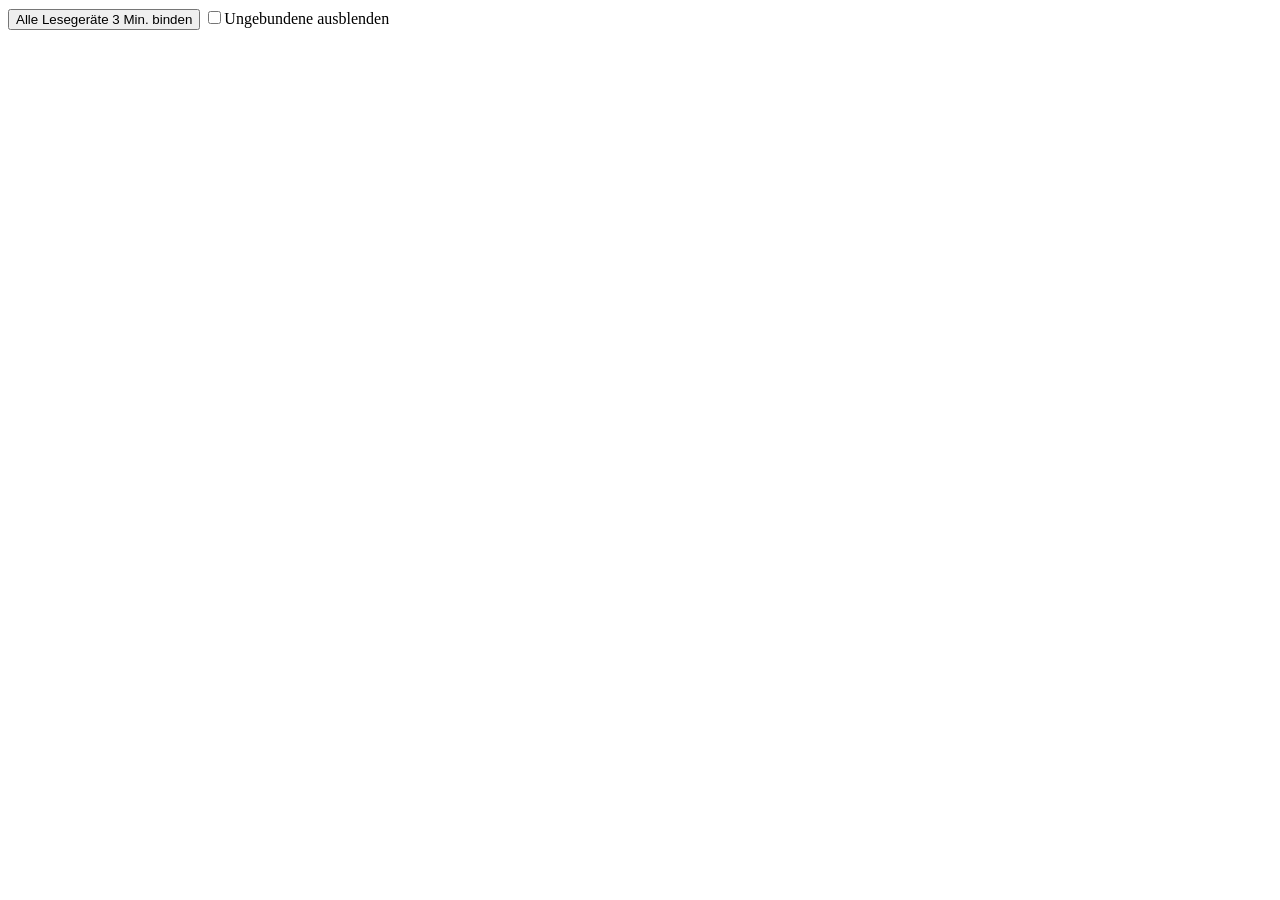
==== commit 32c49000: "feat(web): shared app bar, "My devices", help, restyled sub-pages - app.css / app.js: one stylesheet" ====
--- a/obiunlocked/web/index.html
+++ b/obiunlocked/web/index.html
@@ -1,124 +1,20 @@
 <!doctype html><html lang="de"><head><meta charset="utf-8"><link rel="icon" href="/favicon.svg">
 <meta name="viewport" content="width=device-width,initial-scale=1"><title>ObiUnlocked</title>
-<style>
-:root{--bg:#f4f5f7;--p1:#fff;--p2:#f7f8fa;--p3:#eceef2;--ln:#d9dde3;--tx:#1d2330;--dim:#5b6575;--mut:#8b94a3;
---ac:#2f6db5;--acbg:#e8f0fa;--ok:#2e7d4f;--am:#a8650b;--rd:#b42c2c;--mono:ui-monospace,SFMono-Regular,Menlo,Consolas,monospace}
-@media (prefers-color-scheme:dark){:root{--bg:#16181c;--p1:#1d2026;--p2:#22262d;--p3:#2a2f37;--ln:#353b45;--tx:#e3e6eb;--dim:#9aa3b0;--mut:#6c7583;
---ac:#6ea0dc;--acbg:#23324a;--ok:#5fb37f;--am:#d9a24a;--rd:#e07070}}
-*{box-sizing:border-box}
-body{margin:0;background:var(--bg);color:var(--tx);font:14px/1.45 -apple-system,BlinkMacSystemFont,"Segoe UI",Roboto,Helvetica,Arial,sans-serif}
-a{color:var(--ac);text-decoration:none}a:hover{text-decoration:underline}button,input,select{font:inherit;color:inherit}
-.mono{font-family:var(--mono)}.dim{color:var(--dim)}.mut{color:var(--mut)}.sp{flex:1}
-header{background:var(--p1);border-bottom:1px solid var(--ln)}
-.top{display:flex;align-items:center;gap:14px;padding:9px 20px;max-width:1280px;margin:0 auto;flex-wrap:wrap}
-.brand b{font-size:15px;font-weight:600}.brand span{font-size:12.5px;color:var(--dim);margin-left:8px}
-.chips{display:flex;gap:14px;flex-wrap:wrap;font-size:12.5px}
-.chip{display:inline-flex;align-items:center;gap:5px;white-space:nowrap;color:var(--dim)}.chip b{color:var(--tx);font-weight:600}
-.dot{width:7px;height:7px;border-radius:50%;background:var(--mut);flex:none}.dot.on{background:var(--ok)}.dot.off{background:var(--rd)}.dot.warn{background:var(--am)}
-.tools{display:flex;gap:4px;flex-wrap:wrap;align-items:center}
-.btn{background:var(--p1);border:1px solid var(--ln);border-radius:5px;padding:5px 10px;cursor:pointer;font-size:13px;white-space:nowrap;color:var(--tx);display:inline-flex;align-items:center;gap:6px}
-.btn:hover{background:var(--p2);text-decoration:none}.btn.pri{background:var(--ac);border-color:var(--ac);color:#fff}.btn.pri:hover{filter:brightness(1.08)}
-.btn.bad{color:var(--rd)}.btn.sm{padding:3px 8px;font-size:12px}.btn:disabled{opacity:.5;cursor:not-allowed}
-.tools a.btn,.tools button.btn{border-color:transparent;color:var(--dim)}.tools .btn:hover{color:var(--tx);background:var(--p2)}
-.seg{display:inline-flex;border:1px solid var(--ln);border-radius:5px;overflow:hidden}
-.seg button{background:var(--p1);border:0;padding:4px 9px;cursor:pointer;color:var(--dim);font-size:12px}.seg button.on{background:var(--p3);color:var(--tx);font-weight:600}
-nav.tabs{display:flex;gap:2px;max-width:1280px;margin:0 auto;padding:0 20px;overflow-x:auto}
-nav.tabs a{padding:8px 12px;color:var(--dim);border-bottom:2px solid transparent;white-space:nowrap}nav.tabs a:hover{color:var(--tx);text-decoration:none}
-nav.tabs a.on{color:var(--tx);border-color:var(--ac);font-weight:600}nav.tabs a .n{font-size:11.5px;color:var(--mut);margin-left:5px;font-weight:400}
-main{max-width:1280px;margin:0 auto;padding:16px 20px 30px}
-section[hidden]{display:none}
-.bar{display:flex;gap:8px;align-items:center;flex-wrap:wrap;margin-bottom:12px}
-.note{color:var(--dim);font-size:12.5px;line-height:1.55}.note b{color:var(--tx);font-weight:600}
-.card{background:var(--p1);border:1px solid var(--ln);border-radius:6px;padding:12px 14px}
-.empty{padding:24px;text-align:center;color:var(--dim)}
-input[type=text],input[type=number],input:not([type]),select{background:var(--p1);border:1px solid var(--ln);border-radius:5px;padding:5px 8px;min-width:0}
-input:focus,select:focus{outline:2px solid var(--acbg);border-color:var(--ac)}
-label.ck{display:inline-flex;align-items:center;gap:7px;cursor:pointer;user-select:none}
-input[type=checkbox]{accent-color:var(--ac);width:15px;height:15px;margin:0}
-.tag{font-size:11.5px;padding:1px 6px;border-radius:3px;border:1px solid var(--ln);color:var(--dim);white-space:nowrap}
-.tag.ok{color:var(--ok)}.tag.warn{color:var(--am)}.tag.bad{color:var(--rd)}.tag.info{color:var(--dim)}
-.readers{display:flex;flex-direction:column;gap:10px}
-.rc.pend{opacity:.7}
-.rh{display:flex;align-items:center;gap:9px;flex-wrap:wrap}
-.rh .nm{font-size:15.5px;font-weight:600}.rh .meta{color:var(--dim);font-size:12px}
-.ib{background:none;border:1px solid var(--ln);color:var(--dim);border-radius:4px;padding:2px 8px;cursor:pointer;font-size:12px}
-.ib:hover{color:var(--tx)}.ib.on{color:var(--ac);border-color:var(--ac)}.ib.del:hover{color:var(--rd)}.ib:disabled{opacity:.4;cursor:not-allowed}
-.uuid{font-family:var(--mono);font-size:11.5px;color:var(--mut);margin:4px 0 10px;word-break:break-all}
-.tiles{display:grid;grid-template-columns:repeat(auto-fit,minmax(130px,1fr));gap:1px;background:var(--ln);border:1px solid var(--ln);border-radius:5px;overflow:hidden}
-.tile{padding:8px 12px;min-width:0;position:relative;background:var(--p2)}
-.tile .l{font-size:12px;color:var(--dim)}
-.tile .v{font-family:var(--mono);font-size:16px;white-space:nowrap;overflow:hidden;text-overflow:ellipsis;font-variant-numeric:tabular-nums}
-.tile .v small{font-size:12px;color:var(--dim);margin-left:4px}.tile .v.na{color:var(--mut)}
-.batt{height:3px;background:var(--p3);margin-top:5px}.batt>i{display:block;height:100%}
-.tile.edit{cursor:grab;padding-top:30px}.tile.edit.hid{opacity:.5}.tile.drag{outline:2px dashed var(--ac);outline-offset:-2px}
-.tile .bh,.tile .be{position:absolute;top:5px;height:20px;border-radius:3px;border:1px solid var(--ln);background:var(--p1);font-size:11px;display:grid;place-items:center}
-.tile .bh{left:5px;width:22px;pointer-events:none;color:var(--mut)}.tile .be{right:5px;cursor:pointer;padding:0 6px;color:var(--dim)}
-.ctl{display:flex;gap:8px;flex-wrap:wrap;align-items:center;margin-top:10px}
-.ivseg{display:flex;border:1px solid var(--ln);border-radius:5px;overflow:hidden;max-width:100%;overflow-x:auto}
-.ivseg button,.ivseg input{background:var(--p1);border:0;border-right:1px solid var(--ln);border-radius:0;padding:4px 9px;font-size:12.5px;color:var(--dim)}
-.ivseg button{cursor:pointer}.ivseg button.on{background:var(--acbg);color:var(--ac);font-weight:600}.ivseg input{width:64px;text-align:center;color:var(--tx);border-right:0}
-.ivseg .set{background:var(--ac);color:#fff;border-right:0}
-details.adv{margin-top:8px}details summary{cursor:pointer;color:var(--dim);font-size:12.5px}
-.hint{color:var(--am);font-size:12.5px;margin-top:8px}.boot{color:var(--am);font-size:12.5px;margin-bottom:6px}
-.filters{display:flex;gap:8px;flex-wrap:wrap;align-items:center;margin-bottom:10px}
-.filters input[type=text]{flex:1 1 220px}
-.cats{display:flex;border:1px solid var(--ln);border-radius:5px;overflow:hidden;flex-wrap:wrap}
-.cats button{background:var(--p1);border:0;border-right:1px solid var(--ln);padding:4px 10px;cursor:pointer;color:var(--dim);font-size:12.5px}
-.cats button:last-child{border-right:0}.cats button.on{background:var(--p3);color:var(--tx);font-weight:600}
-.tw{overflow-x:auto;background:var(--p1);border:1px solid var(--ln);border-radius:6px}
-table.dl{width:100%;border-collapse:collapse;font-size:13px}
-table.dl th{text-align:left;font-weight:600;color:var(--dim);font-size:12px;padding:7px 10px;border-bottom:1px solid var(--ln);background:var(--p2);white-space:nowrap}
-table.dl td{padding:7px 10px;border-bottom:1px solid var(--p3);white-space:nowrap;vertical-align:middle}
-table.dl tbody tr{cursor:pointer}table.dl tbody tr:hover{background:var(--p2)}table.dl tr:last-child td{border-bottom:0}
-table.dl td.val{font-family:var(--mono);text-align:right}table.dl th.r{text-align:right}
-table.dl .nm{font-weight:600}table.dl .sub{font-size:12px;color:var(--mut)}
-.ov{position:fixed;inset:0;background:#0006;z-index:50;display:flex;justify-content:flex-end}.ov[hidden]{display:none}
-.pane{width:min(600px,100%);height:100%;background:var(--p1);border-left:1px solid var(--ln);overflow-y:auto;padding:16px 20px}
-.pane h2{margin:0;font-size:17px;font-weight:600}.pane h3{font-size:12.5px;margin:18px 0 6px;color:var(--dim);font-weight:600}
-.vt{width:100%;border-collapse:collapse;font-size:13.5px}.vt td{padding:6px 4px;border-bottom:1px solid var(--p3);vertical-align:top}
-.vt td:first-child{color:var(--dim);width:50%}.vt td.v{font-family:var(--mono);word-break:break-word}.vt td.v small{color:var(--dim)}
-.vt tr.dg td{font-size:12.5px;color:var(--mut)}
-.kv{display:grid;grid-template-columns:auto 1fr;gap:3px 14px;font-size:12.5px}.kv span:nth-child(odd){color:var(--dim)}
-.hex{font-family:var(--mono);font-size:11px;word-break:break-all;color:var(--dim);background:var(--p2);border:1px solid var(--ln);border-radius:4px;padding:7px;line-height:1.55}
-.frm{display:flex;gap:8px;margin-top:8px;flex-wrap:wrap}.frm input{flex:1 1 200px}
-.abar{display:flex;height:8px;border-radius:2px;overflow:hidden;background:var(--p3);margin:8px 0}.abar i{display:block;height:100%}
-.leg{display:flex;gap:14px;flex-wrap:wrap;font-size:12px;color:var(--dim)}.leg span::before{content:"";display:inline-block;width:8px;height:8px;margin-right:5px;background:var(--c)}
-.stats{display:grid;grid-template-columns:repeat(auto-fit,minmax(160px,1fr));gap:1px;background:var(--ln);margin-top:12px;border:1px solid var(--ln);border-radius:5px;overflow:hidden}
-.st{padding:7px 11px;background:var(--p2)}.st .l{font-size:12px;color:var(--dim)}.st .v{font-family:var(--mono);font-size:14px}
-.cols{display:grid;grid-template-columns:1fr 1fr;gap:12px;margin-top:12px}
-.opts{display:flex;flex-direction:column;gap:8px}.opts .d{font-size:12px;color:var(--mut);margin:-5px 0 0 22px}
-.chgrid{display:flex;flex-wrap:wrap;gap:4px 12px;margin:2px 0 0 22px;font-size:12.5px}
-table.log{width:100%;border-collapse:collapse;font-size:12.5px}table.log th{color:var(--dim);text-align:left;font-weight:600;padding:5px 6px;border-bottom:1px solid var(--ln)}
-table.log td{padding:4px 6px;border-bottom:1px solid var(--p3);white-space:nowrap}table.log td.hex2{white-space:normal;font-family:var(--mono);font-size:11px;color:var(--dim);word-break:break-all}
-footer{color:var(--mut);font-size:12px;text-align:center;padding:18px}
-@media (max-width:820px){.top{padding:8px 12px}nav.tabs{padding:0 12px}main{padding:12px}.cols{grid-template-columns:1fr}
- .chips .chip.opt,table.dl .hm{display:none}input,select{font-size:16px}.pane{padding:12px}}
-</style></head><body>
-<header>
- <div class="top">
-  <div class="brand"><b>ObiUnlocked</b><span id="gwname"></span></div>
-  <div class="chips" id="chips"></div><div class="sp"></div>
-  <div class="tools">
-   <div class="seg"><button id="lde">DE</button><button id="len">EN</button></div>
-   <a class="btn" href="/history" id="t_hist"><span class="lb"></span></a>
-   <a class="btn" href="/radio" id="t_radio"><span class="lb"></span></a>
-   <a class="btn" href="/settings" id="t_set"><span class="lb"></span></a>
-   <a class="btn" href="/debug" id="t_dbg"><span class="lb"></span></a>
-   <button class="btn" id="t_reboot"><span class="lb"></span></button>
-   <button class="btn" id="t_logout" hidden><span class="lb"></span></button>
-  </div>
- </div>
- <nav class="tabs"><a href="#strom" data-t="strom"></a><a href="#funk" data-t="funk"></a><a href="#empfang" data-t="empfang"></a></nav>
-</header>
+<link rel="stylesheet" href="/app.css"></head><body data-own-status="1"><script src="/app.js"></script>
 <main>
 <section id="s_strom">
  <div class="bar"><button class="btn pri" id="pair_btn"></button><span class="dim" id="pair_st"></span><span class="sp"></span>
   <label class="ck" id="hideunb_w"><input type="checkbox" id="hideunb_cb"><span id="hideunb_lbl"></span></label><span class="dim" id="hideunb_badge"></span></div>
  <div class="readers" id="list"></div>
 </section>
+<section id="s_meine" hidden>
+ <div class="bar"><h2 class="sec" id="meine_t" style="margin:0"></h2><span class="sp"></span><a class="btn" href="#funk" id="meine_add"></a></div>
+ <div class="fav" id="favs"></div>
+ <div class="card empty" id="favs_empty" hidden></div>
+</section>
 <section id="s_funk" hidden>
  <div class="filters"><input type="text" id="q"><div class="cats" id="cats"></div>
-  <label class="ck"><input type="checkbox" id="onlysel"><span id="onlysel_l"></span></label>
+  <label class="ck"><input type="checkbox" id="onlysel"><span id="onlysel_l"></span></label><label class="ck"><input type="checkbox" id="hideweak"><span id="hideweak_l"></span></label>
   <select id="sort"></select></div>
  <div class="tw"><table class="dl"><thead><tr id="dl_h"></tr></thead><tbody id="devs"></tbody></table></div>
  <div class="card empty" id="devs_empty" hidden></div>
@@ -137,6 +33,7 @@
  <div class="card" style="margin-top:14px"><div class="bar"><b id="log_t"></b><span class="sp"></span><button class="btn sm" id="lpause"></button><button class="btn sm" id="lclear"></button></div>
   <div style="overflow-x:auto"><table class="log"><thead><tr id="log_h"></tr></thead><tbody id="logb"></tbody></table></div></div>
 </section>
+<section id="s_hilfe" hidden><div class="card doc" id="doc"></div></section>
 <footer id="ft"></footer>
 </main>
 <div class="ov" id="ov" hidden><div class="pane" id="pane"></div></div>
@@ -165,10 +62,10 @@
  heapwarn:'⚠ Firmware (%s) ist größer als der freie zusammenhängende Speicher (%s) – Flashen schlägt vermutlich fehl.\n\nBTHome/MQTT abschalten, neu starten, erneut flashen.',
  uptime:'Laufzeit',heap:'Speicher frei',histfs:'Rohdaten',dailyfs:'Tageswerte',
  search:'Suchen: Name, ID, Hersteller, Typ …',all:'Alle',cmeter:'Zähler',chca:'Heizkosten',csmoke:'Rauchmelder',cwx:'Wetter',clw:'LoRaWAN',cother:'Sonstige',
- onlysel:'nur an HA gesendete',srt:'Sortieren: Signal',sage:'Sortieren: zuletzt gesehen',sname:'Sortieren: Name',
+ onlyfav:'nur Meine Geräte',hideweak:'schwache ausblenden',add:'Hinzufügen',added:'Hinzugefügt',addLong:'Zu „Meine Geräte“ hinzufügen',remove:'Aus „Meine Geräte“ entfernen',favnote:'Nur Geräte aus „Meine Geräte“ werden per MQTT an Home Assistant gesendet.',weakS:'schwach',weakInfo:'Empfang zu schwach: %n Telegramme mit Übertragungsfehlern (zuletzt %r dBm, vor %a). Gerätekopf ist korrekt, Messwerte kommen erst bei besserem Empfang – Gateway höher bzw. näher aufstellen.',meine:'Meine Geräte',addMore:'Geräte hinzufügen',details:'Details',noData:'noch keine Daten',seenAgo:'vor',favEmpty:'Noch keine Geräte hinzugefügt. Unter <a href="#funk">In der Nähe</a> siehst du alles, was das Gateway empfängt – mit „Hinzufügen“ landet ein Gerät hier, und nur diese Geräte werden per MQTT an Home Assistant gesendet.',srt:'Sortieren: Signal',sage:'Sortieren: zuletzt gesehen',sname:'Sortieren: Name',
  hDev:'Gerät',hMfr:'Hersteller',hVal:'Wert',hSig:'Signal',hSeen:'Zuletzt',hStat:'Daten',nodev:'Noch keine Funkgeräte empfangen. Heizkostenverteiler senden alle paar Minuten, Rauchmelder teils nur wenige Male am Tag.',
  tooHA:'An Home Assistant / MQTT senden',keyS:'Schlüssel',paired:'gekoppelt',enc:'verschlüsselt',keyok:'entschlüsselt',plain:'unverschlüsselt',nokey:'Schlüssel fehlt',badkey:'falscher Schlüssel',unsup:'nicht unterstützt',
- funknote:'Schalter = Gerät wird per MQTT an <b>&lt;base&gt;/wmbus|weather|lorawan/…</b> gesendet und erscheint in Home Assistant. Verschlüsselte Zähler brauchen den <b>AES-Schlüssel</b> vom Messdienst (Minol, Zenner, Techem, ista …). LoRaWAN-Nutzdaten nur mit den Session-Keys des eigenen Geräts.',
+ funknote:'<b>Hinzufügen</b> übernimmt ein Gerät in „Meine Geräte“; nur diese werden per MQTT (<b>&lt;base&gt;/wmbus|weather|lorawan/…</b>) an Home Assistant gesendet. Verschlüsselte Zähler brauchen den <b>AES-Schlüssel</b> vom Messdienst (Minol, Zenner, Techem, ista …). LoRaWAN-Nutzdaten nur mit den Session-Keys des eigenen Geräts.',
  values:'Messwerte',tech:'Technik',raw:'Rohdaten',name:'Name',save:'Speichern',key:'AES-Schlüssel (32 Hex-Zeichen)',keyset:'Schlüssel setzen',keydel:'Schlüssel löschen',
  lwkeys:'Session-Keys (z. B. aus der TTN-Konsole)',forget:'Gerät vergessen',forgetq:'Gerät vergessen? Es erscheint beim nächsten Empfang neu (ohne Name/Schlüssel).',
  novals:'Keine Messwerte.',novalsEnc:'Das Gerät sendet verschlüsselt. Mit dem AES-Schlüssel siehst du alle Werte im Klartext.',novalsBad:'Der Schlüssel passt nicht (Prüfbytes fehlen).',
@@ -200,7 +97,7 @@
  samever:'The reader already runs v%v – the same version is not reflashed.\n\nTry anyway?',
  heapwarn:'⚠ Firmware (%s) is larger than the free contiguous memory (%s) – flashing will likely fail.\n\nDisable BTHome/MQTT, reboot, flash again.',
  uptime:'uptime',heap:'free heap',histfs:'raw data',dailyfs:'daily values',search:'Search: name, ID, manufacturer, type …',all:'All',cmeter:'Meters',chca:'Heat cost',
- csmoke:'Smoke detectors',cwx:'Weather',cother:'Other',onlysel:'sent to HA only',srt:'Sort: signal',sage:'Sort: last seen',sname:'Sort: name',
+ csmoke:'Smoke detectors',cwx:'Weather',cother:'Other',onlyfav:'my devices only',hideweak:'hide weak',add:'Add',added:'Added',addLong:'Add to “My devices”',remove:'Remove from “My devices”',favnote:'Only devices in “My devices” are sent to Home Assistant via MQTT.',weakS:'weak',weakInfo:'Reception too weak: %n telegrams with transmission errors (last %r dBm, %a ago). The header is fine, readings arrive once reception improves – place the gateway higher or closer.',meine:'My devices',addMore:'Add devices',details:'Details',noData:'no data yet',seenAgo:'',favEmpty:'No devices added yet. <a href="#funk">Nearby</a> lists everything the gateway receives – “Add” puts a device here, and only these are sent to Home Assistant via MQTT.',srt:'Sort: signal',sage:'Sort: last seen',sname:'Sort: name',
  hDev:'Device',hMfr:'Manufacturer',hVal:'Value',hSig:'Signal',hSeen:'Last seen',hStat:'Data',nodev:'No radio devices yet. Heat cost allocators send every few minutes, smoke detectors sometimes only a few times a day.',tooHA:'Send to Home Assistant / MQTT',keyS:'key',paired:'paired',
  enc:'encrypted',keyok:'decrypted',plain:'unencrypted',nokey:'key missing',badkey:'wrong key',unsup:'unsupported',values:'Readings',tech:'Technical',raw:'Raw data',
  name:'Name',save:'Save',key:'AES key (32 hex digits)',keyset:'Set key',keydel:'Delete key',lwkeys:'Session keys (e.g. from the TTN console)',forget:'Forget device',
@@ -217,35 +114,24 @@
 const kb=n=>n==null?'?':Math.round(n/1024)+' KB';
 const dur=s=>{const d=Math.floor(s/86400),h=Math.floor(s%86400/3600),m=Math.floor(s%3600/60);return (d?d+'d ':'')+(h?h+'h ':'')+m+'m'};
 /* ---------------- tabs + language ---------------- */
-let tab=(location.hash||'#strom').slice(1);if(!['strom','funk','empfang'].includes(tab))tab='strom';
-function showTab(t){tab=t;$$('nav.tabs a').forEach(a=>a.classList.toggle('on',a.dataset.t===t));['strom','funk','empfang'].forEach(x=>$('#s_'+x).hidden=x!==t);
- if(t!=='strom')loadUnl();if(t==='empfang')pollLog();}
+const TABS=['strom','meine','funk','empfang','hilfe'];
+let tab=(location.hash||'#strom').slice(1);if(!TABS.includes(tab))tab='strom';
+function showTab(t){if(!TABS.includes(t))t='strom';tab=t;window.appNav&&window.appNav(t);TABS.forEach(x=>$('#s_'+x).hidden=x!==t);
+ if(t==='meine')loadFav();else if(t!=='strom'&&t!=='hilfe')loadUnl();if(t==='empfang')pollLog();if(t==='hilfe')drawDoc();window.scrollTo(0,0);}
 window.addEventListener('hashchange',()=>showTab(location.hash.slice(1)||'strom'));
-function applyLang(){L=T[lang];document.documentElement.lang=lang;$('#lde').className=lang=='de'?'on':'';$('#len').className=lang=='en'?'on':'';
- [['#t_hist','hist'],['#t_radio','radio'],['#t_set','set'],['#t_dbg','dbg'],['#t_reboot','reboot'],['#t_logout','logout']].forEach(([s,k])=>$(s+' .lb').textContent=L[k]);
- $('[data-t=strom]').innerHTML=L.tstrom+'<span class="n" id="n_strom"></span>';$('[data-t=funk]').innerHTML=L.tfunk+'<span class="n" id="n_funk"></span>';$('[data-t=empfang]').textContent=L.tempf;
- $('#pair_btn').textContent=L.pairall;$('#hideunb_lbl').textContent=L.hideUnb;$('#q').placeholder=L.search;$('#onlysel_l').textContent=L.onlysel;
+function applyLang(){L=T[lang];document.documentElement.lang=lang;
+ $('#pair_btn').textContent=L.pairall;$('#hideunb_lbl').textContent=L.hideUnb;$('#q').placeholder=L.search;$('#onlysel_l').textContent=L.onlyfav;$('#hideweak_l').textContent=L.hideweak;
  $('#sort').innerHTML=[['rssi',L.srt],['age',L.sage],['name',L.sname]].map(([v,t])=>`<option value="${v}">${t}</option>`).join('');$('#sort').value=sortBy;
  $('#funk_note').innerHTML=L.funknote;$('#air_t').textContent=L.air;$('#st_reset').textContent=L.stReset;$('#cfg_t').textContent=L.cfg;$('#win_l').textContent=L.win;
  $('#avh_l').textContent=L.avh;$('#c_save').textContent=L.save;$('#how').innerHTML=L.how;$('#log_t').textContent=L.logt;$('#lpause').textContent=logPaused?L.resume:L.pause;
- $('#lclear').textContent=L.clear;$('#log_h').innerHTML=L.lh.map(h=>`<th>${h}</th>`).join('');cfgDrawn=false;renderCats();}
-$('#lde').onclick=()=>{lang='de';localStorage.setItem('lang',lang);applyLang();tick();renderUnl();};
-$('#len').onclick=()=>{lang='en';localStorage.setItem('lang',lang);applyLang();tick();renderUnl();};
-$('#t_reboot').onclick=()=>{if(confirm(L.rebootq))post('/api/reboot').catch(()=>{});};
-$('#t_logout').onclick=async()=>{await post('/api/logout').catch(()=>{});location.href='/login';};
+ $('#lclear').textContent=L.clear;$('#log_h').innerHTML=L.lh.map(h=>`<th>${h}</th>`).join('');$('#meine_t').textContent=L.meine;$('#meine_add').textContent=L.addMore;
+ cfgDrawn=false;renderCats();}
 /* ---------------- OBI readers (status + cards) ---------------- */
+const openAdv=new Set();
 let lastStatus=null,_rs=[],editId=null,uploading=false,_hideUnbound=false,_revealTmp=false,_pairActive=false;
 async function tick(){try{
  const st=await(await fetch('/api/status')).json(),rs=await(await fetch('/api/readers')).json();_rs=rs;lastStatus=st;numFmt=st.num_fmt||0;
- $('#t_logout').hidden=!(st.auth&&st.auth.enabled);
- $('#gwname').textContent=st.gw_custom_name||('Gateway '+(st.gw||st.gwid||'').toUpperCase());
- const q=st.mqtt||{};
- const chips=[[st.wifi?'on':'off',L.wifi,st.wifi?`${st.ip} · ${st.wifi_rssi} dBm`:L.off],
-  [!q.enabled?'':q.connected?'on':'off','MQTT',!q.enabled?L.dis:q.connected?`${q.pub_count} ${L.msgs}`:q.state],
-  ['on','OBI',`${st.freq_mhz} MHz · SF${st.sf}`,'opt']];
- if(st.temp_c!=null)chips.push(['','',st.temp_c+' °C','opt']);
- $('#chips').innerHTML=chips.map(c=>`<span class="chip ${c[3]||''}"><span class="dot ${c[0]}"></span>${c[1]?'<b>'+c[1]+'</b>':''}<span class="dim">${esc(c[2])}</span></span>`).join('');
- $('#n_strom')&&($('#n_strom').textContent=rs.length);
+ window.appStatus&&window.appStatus(st);
  $('#pair_st').textContent=st.pair_remaining_s>0?L.pairon.replace('%s',st.pair_remaining_s):L.pairoff;
  _hideUnbound=!!st.hide_unbound;_pairActive=st.pair_remaining_s>0;
  const cb=$('#hideunb_cb');if(document.activeElement!==cb)cb.checked=_hideUnbound;
@@ -254,7 +140,7 @@
  const hf=st.hist_fs;
  $('#ft').textContent=`${L.uptime} ${dur(st.uptime_s)} · ${L.heap} ${kb(st.max_alloc_heap)}`+(st.fw?` · ObiUnlocked ${st.fw.version} (${st.fw.target})`:'')+
   (hf&&hf.ok?` · ${L.histfs} ${kb(hf.total-hf.used)}/${kb(hf.total)} · ${L.dailyfs} ${kb(hf.daily_total-hf.daily_used)}/${kb(hf.daily_total)}`:'')+` · ${st.gwid_ascii||''} ${st.mac||''}`;
- const ae=document.activeElement,busy=editId!==null||(ae&&/^(iv_|fw_)/.test(ae.id||''));
+ const ae=document.activeElement,busy=editId!==null||(ae&&/^(iv_|fw_)/.test(ae.id||''))||$$('#list input[type=file]').some(i=>i.files.length);
  if(!busy&&!uploading)drawReaders();
  if(st.ota&&st.ota.active){const el=$('#op_'+st.ota.target);if(el){const o=st.ota,at=o.pos!=null?o.pos:o.served,p=o.size?Math.min(100,Math.round(at/o.size*100)):0;
   el.textContent=L.otarun+' '+p+'%'+(o.pass>1?' · '+L.otapass.replace('%n',o.pass):'')+(o.pass>2?' — '+L.otaloop:'');}}
@@ -289,7 +175,7 @@
  <div class="uuid">${r.uuid?'UUID '+r.uuid:L.uuidwait}</div>${r.bootloader?`<div class="boot">${L.boot}</div>`:''}
  <div class="tiles">${tilesHtml(r)}</div>${ed?`<div class="ctl"><button class="btn sm" data-act="breset" data-rid="${id}">${L.reset}</button></div>`:''}
  ${r.assigned?`<div class="ctl"><div class="ivseg">${iv.map(q=>`<button class="${r.interval==q[1]?'on':''}" data-act="ivq" data-rid="${id}" data-s="${q[1]}">${q[0]}</button>`).join('')}<input type="number" id="iv_${id}" placeholder="${L.sec}" min="1" max="9999" value="${r.interval||''}"><button class="set" id="setb_${id}" hidden data-act="iv" data-rid="${id}">${L.setiv}</button></div></div>
-  <details class="adv"><summary>${L.adv}</summary><div class="ctl"><input type="file" id="fw_${id}" accept=".bin" style="flex:1 1 220px"><button class="btn" data-act="ota" data-rid="${id}" data-cur="${r.softver||0}">${L.flash}</button><span class="dim" id="op_${id}"></span></div></details>`
+  <details class="adv" data-rid="${id}" ${openAdv.has(id)?'open':''}><summary>${L.adv}</summary><div class="ctl"><input type="file" id="fw_${id}" accept=".bin" style="flex:1 1 220px"><button class="btn" data-act="ota" data-rid="${id}" data-cur="${r.softver||0}">${L.flash}</button><span class="dim" id="op_${id}"></span></div></details>`
  :`<div class="ctl"><button class="btn pri" data-act="bind" data-rid="${id}">${L.bind}</button><span class="dim">${L.pendhint}</span></div>`}
  ${r.assigned&&!r.has_data&&!r.bootloader?`<div class="hint">${L.irhint}</div>`:''}</div>`;}
 async function saveBox(id,cfg){for(let i=0;i<3;i++){try{const r=await post('/api/boxcfg?id='+id+'&cfg='+encodeURIComponent(cfg));if(r.ok)return;}catch(e){}await new Promise(s=>setTimeout(s,500));}alert(L.boxerr);}
@@ -315,6 +201,7 @@
  else if(a==='iv'){const v=$('#iv_'+id).value;if(v){await post('/api/interval?id='+id+'&seconds='+v);tick();}}
  else if(a==='bind'){await post('/api/assign?id='+id+'&on=1');tick();}
  else if(a==='ota')doOta(id,+b.dataset.cur);});
+list.addEventListener('toggle',e=>{const d=e.target;if(d.matches&&d.matches('details.adv'))d.open?openAdv.add(d.dataset.rid):openAdv.delete(d.dataset.rid);},true);
 list.addEventListener('input',e=>{const m=/^iv_(.+)/.exec(e.target.id);if(m)$('#setb_'+m[1]).hidden=false;});
 list.addEventListener('keydown',e=>{const t=e.target;if(/^iv_/.test(t.id)&&e.key==='Enter')$('#setb_'+t.id.slice(3)).click();
  if(/^nm_/.test(t.id)){if(e.key==='Enter')toggleEdit(t.id.slice(3));else if(e.key==='Escape'){editId=null;drawReaders();}}});
@@ -342,22 +229,37 @@
 function title(d){if(d.name)return d.name;if(d.t==='wm')return d.tname+' '+d.id;if(d.t==='wx')return d.proto+(d.ch?' K'+d.ch:'');return d.join?'Join '+d.k.slice(1):'LoRaWAN '+d.k;}
 function kind(d){if(d.t==='wm')return d.tname+' · '+d.id+' · '+d.mode;if(d.t==='wx')return d.k+(d.exp?' · '+L.xp:'');return d.mtype+' · SF'+d.sf+' · '+d.freq+' MHz';}
 function sub(d){if(d.t==='wm')return(d.mfrn||d.mfr)+' · '+(d.name?d.tname+' · ':'')+d.id+' · '+d.mode;if(d.t==='wx')return d.k+(d.exp?' · '+L.xp:'');return d.mtype+' · SF'+d.sf+' · '+d.freq+' MHz';}
-function badge(d){if(d.t==='wm'){const x=DECT[d.dec];return x?`<span class="tag ${x[1]}">${L[x[0]]}</span>`:'';}if(d.t==='lw')return d.keys?`<span class="tag ${d.main=='Schlüssel falsch'?'bad':'ok'}">${L.keyS}</span>`:'';return d.exp?`<span class="tag warn">${L.xp}</span>`:'';}
+const weak=d=>d.t==='wm'&&d.err&&!d.count;
+const seen=d=>d.age??d.eage;
+function badge(d){if(weak(d))return`<span class="tag warn">${L.weakS} · ${d.err}×</span>`;if(d.t==='wm'){const x=DECT[d.dec];return x?`<span class="tag ${x[1]}">${L[x[0]]}</span>`:'';}if(d.t==='lw')return d.keys?`<span class="tag ${d.main=='Schlüssel falsch'?'bad':'ok'}">${L.keyS}</span>`:'';return d.exp?`<span class="tag warn">${L.xp}</span>`:'';}
 function renderUnl(){if(!U)return;renderCats();$('#n_funk')&&($('#n_funk').textContent=U.wm.length+U.wx.length+U.lw.length);
- const q=$('#q').value.trim().toLowerCase(),only=$('#onlysel').checked;
- let L2=allDevs().filter(d=>(cat==='all'||catOf(d)===cat)&&(!only||d.sel)&&(!q||[d.k,d.name,d.tname,d.mfr,d.mfrn,d.proto,d.main].join(' ').toLowerCase().includes(q)));
- const cmp={rssi:(a,b)=>(b.rssi||-999)-(a.rssi||-999),age:(a,b)=>(a.age??1e9)-(b.age??1e9),name:(a,b)=>title(a).localeCompare(title(b))}[sortBy];
+ const q=$('#q').value.trim().toLowerCase(),only=$('#onlysel').checked,hw=$('#hideweak').checked;
+ let L2=allDevs().filter(d=>(cat==='all'||catOf(d)===cat)&&(!only||d.sel)&&(!hw||!weak(d))&&(!q||[d.k,d.name,d.tname,d.mfr,d.mfrn,d.proto,d.main].join(' ').toLowerCase().includes(q)));
+ const cmp={rssi:(a,b)=>(b.rssi||-999)-(a.rssi||-999),age:(a,b)=>(seen(a)??1e9)-(seen(b)??1e9),name:(a,b)=>title(a).localeCompare(title(b))}[sortBy];
  L2.sort((a,b)=>(b.sel-a.sel)||cmp(a,b));
- $('#dl_h').innerHTML=`<th>HA</th><th>${L.hDev}</th><th class="hm">${L.hMfr}</th><th class="r">${L.hVal}</th><th class="hm">${L.hSig}</th><th>${L.hSeen}</th><th class="hm">${L.hStat}</th>`;
- $('#devs').innerHTML=L2.map(d=>{const m=d.main||'',mut=!m||/^(verschlüsselt|FCnt|Join|Schlüssel)/.test(m);
-  return`<tr data-t="${d.t}" data-k="${d.k}"><td><input type="checkbox" data-sel="1" title="${L.tooHA}" ${d.sel?'checked':''}></td>
+ $('#dl_h').innerHTML=`<th></th><th>${L.hDev}</th><th class="hm">${L.hMfr}</th><th class="r">${L.hVal}</th><th class="hm">${L.hSig}</th><th>${L.hSeen}</th><th class="hm">${L.hStat}</th>`;
+ $('#devs').innerHTML=L2.map(d=>{const m=d.main||'',mut=!m||/^(verschlüsselt|FCnt|Join|Schlüssel|Empfang)/.test(m);
+  return`<tr data-t="${d.t}" data-k="${d.k}"><td>${d.sel?`<span class="tag ok">${L.added}</span>`:`<button class="btn sm" data-add="1">${L.add}</button>`}</td>
   <td><div class="nm">${esc(title(d))}</div><div class="sub">${esc(kind(d))}</div></td><td class="hm">${esc(d.t==='wm'?(d.mfrn||d.mfr):d.t==='wx'?d.proto.split(' ')[0]:'LoRaWAN')}</td>
-  <td class="val${mut?' mut':''}">${esc(m||'–')}</td><td class="hm">${d.rssi} dBm</td><td>${age(d.age)}</td><td class="hm">${badge(d)}</td></tr>`;}).join('');
+  <td class="val${mut?' mut':''}">${esc(m||'–')}</td><td class="hm">${weak(d)?d.erssi:d.rssi} dBm</td><td class="age">${age(seen(d))}</td><td class="hm">${badge(d)}</td></tr>`;}).join('');
  $('#devs_empty').hidden=U.wm.length+U.wx.length+U.lw.length>0;$('#devs_empty').textContent=L.nodev;}
 $('#devs').addEventListener('click',async e=>{const c=e.target.closest('tr[data-k]');if(!c)return;
- if(e.target.dataset.sel!==undefined){{await post('/api/unl/dev',{t:c.dataset.t,k:c.dataset.k,sel:e.target.checked?1:0});loadUnl();}return;}
+ if(e.target.dataset.add){e.target.disabled=true;await post('/api/unl/dev',{t:c.dataset.t,k:c.dataset.k,sel:1});loadUnl();return;}
  openDetail(c.dataset.t,c.dataset.k);});
 async function loadUnl(){try{U=await(await fetch('/api/unl')).json();renderUnl();renderEmpfang();if(openDev&&!paneBusy())openDetail(openDev.t,openDev.k,true);}catch(e){}}
+/* ---------------- my devices ---------------- */
+let F=null;
+async function loadFav(){try{F=await(await fetch('/api/unl/fav')).json();renderFav();if(openDev&&!paneBusy())openDetail(openDev.t,openDev.k,true);}catch(e){}}
+function bigVal(v){if(!v)return'';return typeof v.v==='number'?esc(nf(v.v))+(v.u?'<small>'+esc(v.u)+'</small>':''):fmtVal(v.v,v.u);}
+const MAINK=['volume','energy','hca','temperature','head_status','status'];
+function renderFav(){if(!F)return;$('#favs_empty').hidden=F.length>0;$('#favs_empty').innerHTML=L.favEmpty;
+ $('#favs').innerHTML=F.map(x=>{const d={...x.dev,t:x.t},vals=x.vals.filter(v=>!v.d),main=MAINK.map(k=>vals.find(v=>v.k===k)).find(Boolean);
+  const rest=vals.filter(v=>v!==main);
+  return`<div class="fc"><div class="hd"><div style="flex:1;min-width:0"><div class="nm">${esc(title(d))}</div><div class="sub">${esc(sub(d))}</div></div><button class="btn sm" data-open="${d.t}|${d.k}">${L.details}</button></div>
+  ${main?`<div><div class="dim" style="font-size:12px">${esc(main.l)}</div><div class="big">${bigVal(main)}</div></div>`:`<div class="big mut">${esc(d.main||L.noData)}</div>`}
+  ${rest.length?`<table>${rest.map(v=>`<tr><td>${esc(v.l)}</td><td>${fmtVal(v.v,v.u)}</td></tr>`).join('')}</table>`:''}
+  <div class="ft"><span>${weak(d)?d.erssi:d.rssi} dBm</span><span>${L.seenAgo} ${age(seen(d))}</span><span class="sp"></span>${badge(d)}</div></div>`;}).join('');}
+$('#favs').addEventListener('click',e=>{const b=e.target.closest('[data-open]');if(!b)return;const[t,k]=b.dataset.open.split('|');openDetail(t,k);});
 /* ---------------- detail pane ---------------- */
 const paneBusy=()=>$('#pane').contains(document.activeElement)&&/INPUT|SELECT/.test(document.activeElement.tagName);
 function closeDetail(){openDev=null;$('#ov').hidden=true;}
@@ -375,9 +277,10 @@
    ['Verschlüsselung',d.sec?'AES Mode '+d.sec:'keine'],['Status',d.stxt+' (0x'+d.status.toString(16).padStart(2,'0')+')'],['Decoder',x.decoder||'OMS / DIF-VIF']]
   :t==='wx'?[['Protokoll',d.proto],['ID',d.id],['Kanal',d.ch]]
   :[['Typ',d.mtype],[d.join?'DevEUI':'DevAddr',d.k.replace(/^J/,'')],['Frame-Zähler',d.fcnt],['Port',d.fport??'–'],['Nutzdaten',d.plen+' Byte'],['SNR',d.snr+' dB'],['Kanal',d.freq+' MHz · SF'+d.sf]];
- tech.push(['RSSI',d.rssi+' dBm'],['Zuletzt',age(d.age)],['Empfangen',d.count+'×']);
+ tech.push(['RSSI',d.rssi+' dBm'],['Zuletzt',age(seen(d))],['Empfangen',d.count+'×']);if(t==='wm')tech.push(['Fehlerhaft (CRC)',(d.err||0)+'×']);
  $('#pane').innerHTML=`<div class="bar" style="margin:0"><div style="flex:1;min-width:0"><h2>${esc(title(d))}</h2><div class="dim" style="font-size:12.5px">${esc(sub(d))}</div></div><button class="btn" id="pclose">${L.close}</button></div>
- <div class="bar" style="margin:12px 0 0"><label class="ck"><input type="checkbox" id="psel" ${d.sel?'checked':''}>${L.tooHA}</label><span class="sp"></span>${badge(d)}</div>
+ <div class="bar" style="margin:12px 0 0"><button class="btn ${d.sel?'':'pri'}" id="psel">${d.sel?L.remove:L.addLong}</button><span class="sp"></span>${badge(d)}</div><div class="note">${L.favnote}</div>
+ ${weak(d)||d.err?`<div class="note" style="margin-top:8px;color:var(--am)">${L.weakInfo.replace('%n',d.err).replace('%r',d.erssi).replace('%a',age(d.eage))}</div>`:''}
  <h3>${L.values}</h3>${main.length?`<table class="vt">${main.map(v=>`<tr><td>${esc(v.l)}</td><td class="v">${fmtVal(v.v,v.u)}</td></tr>`).join('')}</table>`:`<div class="note">${empty}</div>`}
  <h3>${L.name}</h3><div class="frm" style="margin:0"><input id="pname" maxlength="24" value="${esc(d.name)}" placeholder="${esc(title({...d,name:''}))}"><button class="btn" id="pnsave">${L.save}</button></div>
  ${t==='wm'?`<h3>${L.key}</h3><div class="frm" style="margin:0"><input id="pkey" class="mono" placeholder="${d.key?'••••••••••••••••••••••••••••••••':'00112233445566778899AABBCCDDEEFF'}" maxlength="47" autocomplete="off"><button class="btn pri" id="pkset">${L.keyset}</button>${d.key?`<button class="btn bad" id="pkdel">${L.keydel}</button>`:''}</div>`:''}
@@ -387,8 +290,8 @@
  ${x.frame||x.phy?`<details><summary class="dim" style="cursor:pointer;margin-top:12px">${L.raw}</summary><div class="hex" style="margin-top:8px">${fmtHex(x.frame||x.phy)}</div>${x.plain?`<div class="hex" style="margin-top:6px;color:var(--ac)">${fmtHex(x.plain)}</div>`:''}</details>`:''}
  <div class="frm" style="margin-top:22px"><button class="btn bad" id="pforget">${L.forget}</button></div>`;
  $('#ov').hidden=false;
- const set=async b=>{const r=await post('/api/unl/dev',{t,k,...b});if(!r.ok){try{alert((await r.json()).err||'Fehler');}catch(e){alert('Fehler');}}loadUnl();};
- $('#pclose').onclick=closeDetail;$('#psel').onchange=e=>set({sel:e.target.checked?1:0});
+ const set=async b=>{const r=await post('/api/unl/dev',{t,k,...b});if(!r.ok){try{alert((await r.json()).err||'Fehler');}catch(e){alert('Fehler');}}if(tab==='meine')loadFav();else loadUnl();};
+ $('#pclose').onclick=closeDetail;$('#psel').onclick=()=>set({sel:d.sel?0:1}).then(()=>openDetail(t,k));
  $('#pnsave').onclick=()=>set({name:$('#pname').value});
  if($('#pkset'))$('#pkset').onclick=()=>{const v=$('#pkey').value.trim();if(!/^[0-9a-fA-F:\s-]{32,47}$/.test(v))return alert(L.key);set({key:v});};
  if($('#pkdel'))$('#pkdel').onclick=()=>set({key:''});
@@ -424,7 +327,59 @@
  if(r.e.length)logRows=logRows.concat(r.e).slice(-300);logSince=r.seq;renderLog();}catch(e){}}
 $('#lpause').onclick=()=>{logPaused=!logPaused;$('#lpause').textContent=logPaused?L.resume:L.pause;};
 $('#lclear').onclick=()=>{logRows=[];renderLog();};
+/* ---------------- help ---------------- */
+const DOC=`<h2>ObiUnlocked – Kurzanleitung</h2>
+<p>Das Gateway hat einen Funkchip (SX1262) für 868 MHz. Es betreibt den <b>OBI-Lesekopf</b> am Stromzähler. In den Funkpausen hört es andere Geräte in der Umgebung mit: Heizkostenverteiler, Wasser- und Wärmezähler, Rauchmelder (wireless M-Bus), Wettersensoren und LoRaWAN-Geräte. Gesendet wird dabei nichts, nur für den OBI-Lesekopf.</p>
+<h2>Bereiche</h2>
+<table><tr><th>Stromzähler</th><td>Zeigt die OBI-Leseköpfe mit Bezug, Einspeisung, Leistung und Batterie.<ul><li>„Alle Lesegeräte binden“ nimmt 3 Minuten lang neue Leseköpfe automatisch an.</li><li>„Bearbeiten“: Namen vergeben und Kacheln anordnen (ziehen, ein- und ausblenden).</li><li>Das Intervall legt fest, wie oft der Lesekopf sendet.</li><li>„Lesekopf-Firmware über LoRa flashen“ spielt eine neue Lesekopf-Firmware ein. Die Version muss im Dateinamen stehen, z. B. <code>reader_v55.bin</code>.</li></ul></td></tr>
+<tr><th>Meine Geräte</th><td>Deine ausgewählten Funkgeräte mit allen Werten. <b>Nur diese</b> werden per MQTT an Home Assistant gesendet.</td></tr>
+<tr><th>In der Nähe</th><td>Alles, was das Gateway empfängt, auch Geräte der Nachbarn. „Hinzufügen“ übernimmt ein Gerät in „Meine Geräte“. Ein Klick auf eine Zeile öffnet die Details.</td></tr>
+<tr><th>Empfang</th><td>Welche Funkarten das Gateway hört, wie sich die Funkzeit aufteilt, Statistik und Live-Log.</td></tr>
+<tr><th>Verlauf</th><td>Tagesverbrauch und Kosten des Stromzählers, CSV-Export.</td></tr>
+<tr><th>OBI-Funk</th><td>Live-Ansicht aller LoRa-Pakete zwischen Gateway und Lesekopf, für die Fehlersuche.</td></tr>
+<tr><th>Einstellungen</th><td>WLAN, MQTT, Login, Zeitzone, Firmware-Update, Werksreset.</td></tr></table>
+<h2>Werte verstehen</h2>
+<ul><li><b>Zählerstand</b>: aktueller Stand. Wasser und Gas in m³, Wärme in kWh.</li>
+<li><b>Stichtag</b> und <b>Stand am Stichtag</b>: Der Messdienst rechnet einmal im Jahr ab, meist zum 31.12. Manche Geräte speichern zusätzlich einen Monatsstichtag.</li>
+<li><b>Verbrauch seit Stichtag</b>: Zählerstand minus Stand am Stichtag. Das ist dein Verbrauch im laufenden Abrechnungsjahr.</li>
+<li><b>Verbrauchseinheiten</b> (Heizkostenverteiler): Das ist keine Energie, sondern ein Rechenwert. Was er in Heizkosten bedeutet, ergibt sich erst mit dem Umrechnungsfaktor aus der Abrechnung.</li>
+<li><b>Status</b>: z. B. „OK“, „Batterie schwach“ oder „Dauerhafter Fehler“, direkt vom Gerät gemeldet.</li>
+<li><b>Rauchmelder</b>: letzter Alarm, Anzahl der Alarme, Demontagen und letzter Druck auf den Testknopf. Bauart Ei Electronics zeigt zusätzlich:<ul><li>Verschmutzung von 0 bis 31, ab 28 reinigen</li><li>Batteriespannung</li><li>Melderstatus</li></ul></li></ul>
+<h2>Verschlüsselte Geräte</h2>
+<p>Viele Messdienste (Minol, Zenner, Techem, ista …) senden AES-verschlüsselt. Ohne Schlüssel siehst du Hersteller, ID, Typ, Signal und Status.</p>
+<ul><li><b>Mit Schlüssel</b> siehst du alle Werte. Den AES-Schlüssel (32 Hex-Zeichen) trägst du im Detailfenster des Geräts ein.</li>
+<li><b>Woher:</b> vom Messdienst, oder über Vermieter bzw. Hausverwaltung. Gib dazu die Geräte-ID aus der Liste an.</li>
+<li>„Falscher Schlüssel“ heißt: Der Schlüssel gehört nicht zu diesem Gerät.</li></ul>
+<p>LoRaWAN-Geräte sind ebenfalls verschlüsselt. Für eigene Geräte trägst du NwkSKey und AppSKey ein, z. B. aus der TTN-Konsole unter „Session information“. Sendet das Gerät im Format Cayenne LPP, erscheinen die Daten danach als Messwerte.</p>
+<h2>„Empfang zu schwach“</h2>
+<p>Das Gateway hat das Gerät gehört, aber mit Übertragungsfehlern (CRC-Fehler). Hersteller, ID und Typ stimmen trotzdem, weil der Gerätekopf eine eigene Prüfsumme hat. Die Messwerte dagegen sind unbrauchbar.</p>
+<p>So bekommst du besseren Empfang:</p>
+<ul><li>Gateway höher und freier aufstellen, nicht hinter Metall oder Beton. Rauchmelder hängen an der Decke.</li>
+<li>Unter „Empfang“ weniger Funkarten aktivieren. Dann ist wM-Bus öfter an der Reihe.</li></ul>
+<p>Ab etwa −105 dBm klappt der Empfang meist zuverlässig.</p>
+<h2>Funkzeit</h2>
+<p>Der Funkchip hört immer nur eine Funkart. Jede Sekunde läuft so ab:</p>
+<ul><li>OBI-Beacon, danach 300 ms Hörfenster für den Lesekopf.</li>
+<li>Im Rest der Sekunde hört ein anderer Empfänger: wM-Bus T1/C1 jede zweite Sekunde, die übrigen Funkarten abwechselnd.</li></ul>
+<p>In diesen Situationen bleibt der Chip komplett beim OBI-Lesekopf:</p>
+<ul><li>beim Koppeln und beim Lesekopf-Update</li>
+<li>während „Alle binden“</li>
+<li>in den ersten 2 Minuten nach dem Start</li>
+<li>rund um jeden fälligen Zählerstand</li></ul>
+<p>Fehlen OBI-Werte, erhöhe unter „Empfang“ das Hörfenster oder schalte Empfänger ab.</p>
+<h2>Home Assistant</h2>
+<p>MQTT richtest du unter Einstellungen ein. Jedes Gerät aus „Meine Geräte“ erscheint dann automatisch als eigenes Gerät in Home Assistant. Das nutzt MQTT-Discovery und braucht Home Assistant 2024.11 oder neuer.</p>
+<ul><li><b>Topics:</b> <code>&lt;base&gt;/wmbus/&lt;Hersteller&gt;&lt;ID&gt;</code>, <code>&lt;base&gt;/weather/…</code> und <code>&lt;base&gt;/lorawan/…</code>, jeweils mit <code>/status</code> (online/offline).</li>
+<li><b>Entfernen:</b> Nimmst du ein Gerät aus „Meine Geräte“ heraus, verschwindet es auch aus Home Assistant.</li>
+<li><b>Energie-Dashboard:</b> Wasser-, Gas- und Wärmezähler lassen sich dort direkt verwenden.</li></ul>
+<h2>Hilfe bei Problemen</h2>
+<ul><li><b>Gerät taucht nicht auf:</b> Manche Geräte, z. B. Rauchmelder, senden nur wenige Male am Tag. Prüfe den Live-Log unter „Empfang“.</li>
+<li><b>Viele CRC-Fehler im Live-Log:</b> Der Empfang ist zu schwach, siehe oben.</li>
+<li><b>Lesekopf meldet keine Werte:</b> Taste am Lesekopf kurz drücken, das startet die Infrarot-Lesung. Hilft das nicht, das Hörfenster erhöhen.</li>
+<li><b>Gateway nicht erreichbar:</b> Fehlt das WLAN, erscheint der Hotspot <code>ObiUnlocked-XXXXXX</code>. Gehäusetaste 5 Sekunden halten setzt das Gateway auf Werkseinstellungen zurück.</li></ul>
+`;
+let docDrawn=false;function drawDoc(){if(docDrawn)return;docDrawn=true;$('#doc').innerHTML=DOC;}
 /* ---------------- start ---------------- */
 applyLang();showTab(tab);tick();loadUnl();
-setInterval(tick,2000);setInterval(()=>{if(!document.hidden&&tab!=='strom')loadUnl();},4000);setInterval(pollLog,1500);
+setInterval(tick,2000);setInterval(()=>{if(document.hidden)return;if(tab==='meine')loadFav();else if(tab==='funk'||tab==='empfang')loadUnl();},4000);setInterval(pollLog,1500);
 </script></body></html>
